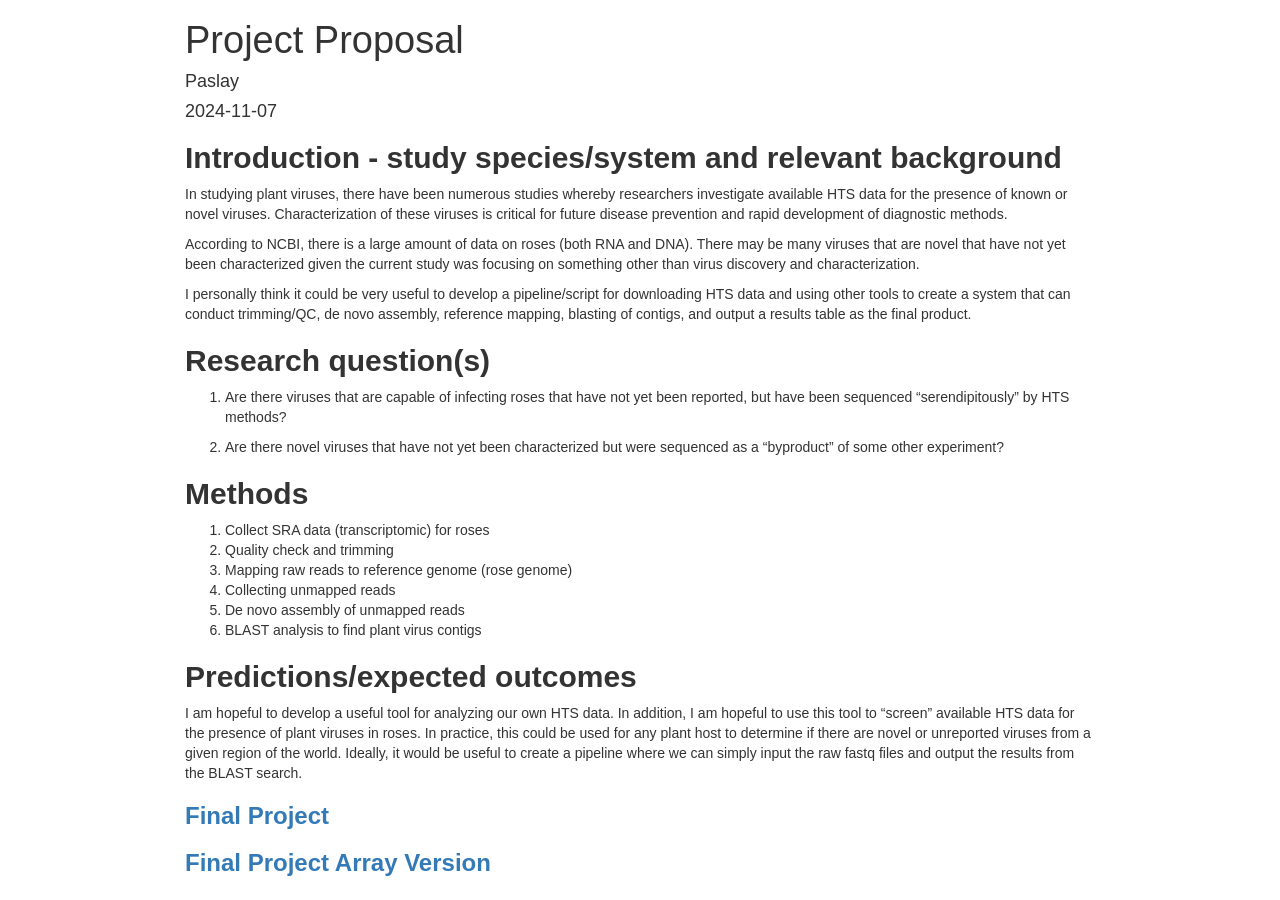
==== project/proposal.html @ 853c6381 "first" ====
<!DOCTYPE html>

<html>

<head>

<meta charset="utf-8" />
<meta name="generator" content="pandoc" />
<meta http-equiv="X-UA-Compatible" content="IE=EDGE" />


<meta name="author" content="Paslay" />

<meta name="date" content="2024-11-07" />

<title>Project Proposal</title>

<script>// Pandoc 2.9 adds attributes on both header and div. We remove the former (to
// be compatible with the behavior of Pandoc < 2.8).
document.addEventListener('DOMContentLoaded', function(e) {
  var hs = document.querySelectorAll("div.section[class*='level'] > :first-child");
  var i, h, a;
  for (i = 0; i < hs.length; i++) {
    h = hs[i];
    if (!/^h[1-6]$/i.test(h.tagName)) continue;  // it should be a header h1-h6
    a = h.attributes;
    while (a.length > 0) h.removeAttribute(a[0].name);
  }
});
</script>
<script>/*! jQuery v3.6.0 | (c) OpenJS Foundation and other contributors | jquery.org/license */
!function(e,t){"use strict";"object"==typeof module&&"object"==typeof module.exports?module.exports=e.document?t(e,!0):function(e){if(!e.document)throw new Error("jQuery requires a window with a document");return t(e)}:t(e)}("undefined"!=typeof window?window:this,function(C,e){"use strict";var t=[],r=Object.getPrototypeOf,s=t.slice,g=t.flat?function(e){return t.flat.call(e)}:function(e){return t.concat.apply([],e)},u=t.push,i=t.indexOf,n={},o=n.toString,v=n.hasOwnProperty,a=v.toString,l=a.call(Object),y={},m=function(e){return"function"==typeof e&&"number"!=typeof e.nodeType&&"function"!=typeof e.item},x=function(e){return null!=e&&e===e.window},E=C.document,c={type:!0,src:!0,nonce:!0,noModule:!0};function b(e,t,n){var r,i,o=(n=n||E).createElement("script");if(o.text=e,t)for(r in c)(i=t[r]||t.getAttribute&&t.getAttribute(r))&&o.setAttribute(r,i);n.head.appendChild(o).parentNode.removeChild(o)}function w(e){return null==e?e+"":"object"==typeof e||"function"==typeof e?n[o.call(e)]||"object":typeof e}var f="3.6.0",S=function(e,t){return new S.fn.init(e,t)};function p(e){var t=!!e&&"length"in e&&e.length,n=w(e);return!m(e)&&!x(e)&&("array"===n||0===t||"number"==typeof t&&0<t&&t-1 in e)}S.fn=S.prototype={jquery:f,constructor:S,length:0,toArray:function(){return s.call(this)},get:function(e){return null==e?s.call(this):e<0?this[e+this.length]:this[e]},pushStack:function(e){var t=S.merge(this.constructor(),e);return t.prevObject=this,t},each:function(e){return S.each(this,e)},map:function(n){return this.pushStack(S.map(this,function(e,t){return n.call(e,t,e)}))},slice:function(){return this.pushStack(s.apply(this,arguments))},first:function(){return this.eq(0)},last:function(){return this.eq(-1)},even:function(){return this.pushStack(S.grep(this,function(e,t){return(t+1)%2}))},odd:function(){return this.pushStack(S.grep(this,function(e,t){return t%2}))},eq:function(e){var t=this.length,n=+e+(e<0?t:0);return this.pushStack(0<=n&&n<t?[this[n]]:[])},end:function(){return this.prevObject||this.constructor()},push:u,sort:t.sort,splice:t.splice},S.extend=S.fn.extend=function(){var e,t,n,r,i,o,a=arguments[0]||{},s=1,u=arguments.length,l=!1;for("boolean"==typeof a&&(l=a,a=arguments[s]||{},s++),"object"==typeof a||m(a)||(a={}),s===u&&(a=this,s--);s<u;s++)if(null!=(e=arguments[s]))for(t in e)r=e[t],"__proto__"!==t&&a!==r&&(l&&r&&(S.isPlainObject(r)||(i=Array.isArray(r)))?(n=a[t],o=i&&!Array.isArray(n)?[]:i||S.isPlainObject(n)?n:{},i=!1,a[t]=S.extend(l,o,r)):void 0!==r&&(a[t]=r));return a},S.extend({expando:"jQuery"+(f+Math.random()).replace(/\D/g,""),isReady:!0,error:function(e){throw new Error(e)},noop:function(){},isPlainObject:function(e){var t,n;return!(!e||"[object Object]"!==o.call(e))&&(!(t=r(e))||"function"==typeof(n=v.call(t,"constructor")&&t.constructor)&&a.call(n)===l)},isEmptyObject:function(e){var t;for(t in e)return!1;return!0},globalEval:function(e,t,n){b(e,{nonce:t&&t.nonce},n)},each:function(e,t){var n,r=0;if(p(e)){for(n=e.length;r<n;r++)if(!1===t.call(e[r],r,e[r]))break}else for(r in e)if(!1===t.call(e[r],r,e[r]))break;return e},makeArray:function(e,t){var n=t||[];return null!=e&&(p(Object(e))?S.merge(n,"string"==typeof e?[e]:e):u.call(n,e)),n},inArray:function(e,t,n){return null==t?-1:i.call(t,e,n)},merge:function(e,t){for(var n=+t.length,r=0,i=e.length;r<n;r++)e[i++]=t[r];return e.length=i,e},grep:function(e,t,n){for(var r=[],i=0,o=e.length,a=!n;i<o;i++)!t(e[i],i)!==a&&r.push(e[i]);return r},map:function(e,t,n){var r,i,o=0,a=[];if(p(e))for(r=e.length;o<r;o++)null!=(i=t(e[o],o,n))&&a.push(i);else for(o in e)null!=(i=t(e[o],o,n))&&a.push(i);return g(a)},guid:1,support:y}),"function"==typeof Symbol&&(S.fn[Symbol.iterator]=t[Symbol.iterator]),S.each("Boolean Number String Function Array Date RegExp Object Error Symbol".split(" "),function(e,t){n["[object "+t+"]"]=t.toLowerCase()});var d=function(n){var e,d,b,o,i,h,f,g,w,u,l,T,C,a,E,v,s,c,y,S="sizzle"+1*new Date,p=n.document,k=0,r=0,m=ue(),x=ue(),A=ue(),N=ue(),j=function(e,t){return e===t&&(l=!0),0},D={}.hasOwnProperty,t=[],q=t.pop,L=t.push,H=t.push,O=t.slice,P=function(e,t){for(var n=0,r=e.length;n<r;n++)if(e[n]===t)return n;return-1},R="checked|selected|async|autofocus|autoplay|controls|defer|disabled|hidden|ismap|loop|multiple|open|readonly|required|scoped",M="[\\x20\\t\\r\\n\\f]",I="(?:\\\\[\\da-fA-F]{1,6}"+M+"?|\\\\[^\\r\\n\\f]|[\\w-]|[^\0-\\x7f])+",W="\\["+M+"*("+I+")(?:"+M+"*([*^$|!~]?=)"+M+"*(?:'((?:\\\\.|[^\\\\'])*)'|\"((?:\\\\.|[^\\\\\"])*)\"|("+I+"))|)"+M+"*\\]",F=":("+I+")(?:\\((('((?:\\\\.|[^\\\\'])*)'|\"((?:\\\\.|[^\\\\\"])*)\")|((?:\\\\.|[^\\\\()[\\]]|"+W+")*)|.*)\\)|)",B=new RegExp(M+"+","g"),$=new RegExp("^"+M+"+|((?:^|[^\\\\])(?:\\\\.)*)"+M+"+$","g"),_=new RegExp("^"+M+"*,"+M+"*"),z=new RegExp("^"+M+"*([>+~]|"+M+")"+M+"*"),U=new RegExp(M+"|>"),X=new RegExp(F),V=new RegExp("^"+I+"$"),G={ID:new RegExp("^#("+I+")"),CLASS:new RegExp("^\\.("+I+")"),TAG:new RegExp("^("+I+"|[*])"),ATTR:new RegExp("^"+W),PSEUDO:new RegExp("^"+F),CHILD:new RegExp("^:(only|first|last|nth|nth-last)-(child|of-type)(?:\\("+M+"*(even|odd|(([+-]|)(\\d*)n|)"+M+"*(?:([+-]|)"+M+"*(\\d+)|))"+M+"*\\)|)","i"),bool:new RegExp("^(?:"+R+")$","i"),needsContext:new RegExp("^"+M+"*[>+~]|:(even|odd|eq|gt|lt|nth|first|last)(?:\\("+M+"*((?:-\\d)?\\d*)"+M+"*\\)|)(?=[^-]|$)","i")},Y=/HTML$/i,Q=/^(?:input|select|textarea|button)$/i,J=/^h\d$/i,K=/^[^{]+\{\s*\[native \w/,Z=/^(?:#([\w-]+)|(\w+)|\.([\w-]+))$/,ee=/[+~]/,te=new RegExp("\\\\[\\da-fA-F]{1,6}"+M+"?|\\\\([^\\r\\n\\f])","g"),ne=function(e,t){var n="0x"+e.slice(1)-65536;return t||(n<0?String.fromCharCode(n+65536):String.fromCharCode(n>>10|55296,1023&n|56320))},re=/([\0-\x1f\x7f]|^-?\d)|^-$|[^\0-\x1f\x7f-\uFFFF\w-]/g,ie=function(e,t){return t?"\0"===e?"\ufffd":e.slice(0,-1)+"\\"+e.charCodeAt(e.length-1).toString(16)+" ":"\\"+e},oe=function(){T()},ae=be(function(e){return!0===e.disabled&&"fieldset"===e.nodeName.toLowerCase()},{dir:"parentNode",next:"legend"});try{H.apply(t=O.call(p.childNodes),p.childNodes),t[p.childNodes.length].nodeType}catch(e){H={apply:t.length?function(e,t){L.apply(e,O.call(t))}:function(e,t){var n=e.length,r=0;while(e[n++]=t[r++]);e.length=n-1}}}function se(t,e,n,r){var i,o,a,s,u,l,c,f=e&&e.ownerDocument,p=e?e.nodeType:9;if(n=n||[],"string"!=typeof t||!t||1!==p&&9!==p&&11!==p)return n;if(!r&&(T(e),e=e||C,E)){if(11!==p&&(u=Z.exec(t)))if(i=u[1]){if(9===p){if(!(a=e.getElementById(i)))return n;if(a.id===i)return n.push(a),n}else if(f&&(a=f.getElementById(i))&&y(e,a)&&a.id===i)return n.push(a),n}else{if(u[2])return H.apply(n,e.getElementsByTagName(t)),n;if((i=u[3])&&d.getElementsByClassName&&e.getElementsByClassName)return H.apply(n,e.getElementsByClassName(i)),n}if(d.qsa&&!N[t+" "]&&(!v||!v.test(t))&&(1!==p||"object"!==e.nodeName.toLowerCase())){if(c=t,f=e,1===p&&(U.test(t)||z.test(t))){(f=ee.test(t)&&ye(e.parentNode)||e)===e&&d.scope||((s=e.getAttribute("id"))?s=s.replace(re,ie):e.setAttribute("id",s=S)),o=(l=h(t)).length;while(o--)l[o]=(s?"#"+s:":scope")+" "+xe(l[o]);c=l.join(",")}try{return H.apply(n,f.querySelectorAll(c)),n}catch(e){N(t,!0)}finally{s===S&&e.removeAttribute("id")}}}return g(t.replace($,"$1"),e,n,r)}function ue(){var r=[];return function e(t,n){return r.push(t+" ")>b.cacheLength&&delete e[r.shift()],e[t+" "]=n}}function le(e){return e[S]=!0,e}function ce(e){var t=C.createElement("fieldset");try{return!!e(t)}catch(e){return!1}finally{t.parentNode&&t.parentNode.removeChild(t),t=null}}function fe(e,t){var n=e.split("|"),r=n.length;while(r--)b.attrHandle[n[r]]=t}function pe(e,t){var n=t&&e,r=n&&1===e.nodeType&&1===t.nodeType&&e.sourceIndex-t.sourceIndex;if(r)return r;if(n)while(n=n.nextSibling)if(n===t)return-1;return e?1:-1}function de(t){return function(e){return"input"===e.nodeName.toLowerCase()&&e.type===t}}function he(n){return function(e){var t=e.nodeName.toLowerCase();return("input"===t||"button"===t)&&e.type===n}}function ge(t){return function(e){return"form"in e?e.parentNode&&!1===e.disabled?"label"in e?"label"in e.parentNode?e.parentNode.disabled===t:e.disabled===t:e.isDisabled===t||e.isDisabled!==!t&&ae(e)===t:e.disabled===t:"label"in e&&e.disabled===t}}function ve(a){return le(function(o){return o=+o,le(function(e,t){var n,r=a([],e.length,o),i=r.length;while(i--)e[n=r[i]]&&(e[n]=!(t[n]=e[n]))})})}function ye(e){return e&&"undefined"!=typeof e.getElementsByTagName&&e}for(e in d=se.support={},i=se.isXML=function(e){var t=e&&e.namespaceURI,n=e&&(e.ownerDocument||e).documentElement;return!Y.test(t||n&&n.nodeName||"HTML")},T=se.setDocument=function(e){var t,n,r=e?e.ownerDocument||e:p;return r!=C&&9===r.nodeType&&r.documentElement&&(a=(C=r).documentElement,E=!i(C),p!=C&&(n=C.defaultView)&&n.top!==n&&(n.addEventListener?n.addEventListener("unload",oe,!1):n.attachEvent&&n.attachEvent("onunload",oe)),d.scope=ce(function(e){return a.appendChild(e).appendChild(C.createElement("div")),"undefined"!=typeof e.querySelectorAll&&!e.querySelectorAll(":scope fieldset div").length}),d.attributes=ce(function(e){return e.className="i",!e.getAttribute("className")}),d.getElementsByTagName=ce(function(e){return e.appendChild(C.createComment("")),!e.getElementsByTagName("*").length}),d.getElementsByClassName=K.test(C.getElementsByClassName),d.getById=ce(function(e){return a.appendChild(e).id=S,!C.getElementsByName||!C.getElementsByName(S).length}),d.getById?(b.filter.ID=function(e){var t=e.replace(te,ne);return function(e){return e.getAttribute("id")===t}},b.find.ID=function(e,t){if("undefined"!=typeof t.getElementById&&E){var n=t.getElementById(e);return n?[n]:[]}}):(b.filter.ID=function(e){var n=e.replace(te,ne);return function(e){var t="undefined"!=typeof e.getAttributeNode&&e.getAttributeNode("id");return t&&t.value===n}},b.find.ID=function(e,t){if("undefined"!=typeof t.getElementById&&E){var n,r,i,o=t.getElementById(e);if(o){if((n=o.getAttributeNode("id"))&&n.value===e)return[o];i=t.getElementsByName(e),r=0;while(o=i[r++])if((n=o.getAttributeNode("id"))&&n.value===e)return[o]}return[]}}),b.find.TAG=d.getElementsByTagName?function(e,t){return"undefined"!=typeof t.getElementsByTagName?t.getElementsByTagName(e):d.qsa?t.querySelectorAll(e):void 0}:function(e,t){var n,r=[],i=0,o=t.getElementsByTagName(e);if("*"===e){while(n=o[i++])1===n.nodeType&&r.push(n);return r}return o},b.find.CLASS=d.getElementsByClassName&&function(e,t){if("undefined"!=typeof t.getElementsByClassName&&E)return t.getElementsByClassName(e)},s=[],v=[],(d.qsa=K.test(C.querySelectorAll))&&(ce(function(e){var t;a.appendChild(e).innerHTML="<a id='"+S+"'></a><select id='"+S+"-\r\\' msallowcapture=''><option selected=''></option></select>",e.querySelectorAll("[msallowcapture^='']").length&&v.push("[*^$]="+M+"*(?:''|\"\")"),e.querySelectorAll("[selected]").length||v.push("\\["+M+"*(?:value|"+R+")"),e.querySelectorAll("[id~="+S+"-]").length||v.push("~="),(t=C.createElement("input")).setAttribute("name",""),e.appendChild(t),e.querySelectorAll("[name='']").length||v.push("\\["+M+"*name"+M+"*="+M+"*(?:''|\"\")"),e.querySelectorAll(":checked").length||v.push(":checked"),e.querySelectorAll("a#"+S+"+*").length||v.push(".#.+[+~]"),e.querySelectorAll("\\\f"),v.push("[\\r\\n\\f]")}),ce(function(e){e.innerHTML="<a href='' disabled='disabled'></a><select disabled='disabled'><option/></select>";var t=C.createElement("input");t.setAttribute("type","hidden"),e.appendChild(t).setAttribute("name","D"),e.querySelectorAll("[name=d]").length&&v.push("name"+M+"*[*^$|!~]?="),2!==e.querySelectorAll(":enabled").length&&v.push(":enabled",":disabled"),a.appendChild(e).disabled=!0,2!==e.querySelectorAll(":disabled").length&&v.push(":enabled",":disabled"),e.querySelectorAll("*,:x"),v.push(",.*:")})),(d.matchesSelector=K.test(c=a.matches||a.webkitMatchesSelector||a.mozMatchesSelector||a.oMatchesSelector||a.msMatchesSelector))&&ce(function(e){d.disconnectedMatch=c.call(e,"*"),c.call(e,"[s!='']:x"),s.push("!=",F)}),v=v.length&&new RegExp(v.join("|")),s=s.length&&new RegExp(s.join("|")),t=K.test(a.compareDocumentPosition),y=t||K.test(a.contains)?function(e,t){var n=9===e.nodeType?e.documentElement:e,r=t&&t.parentNode;return e===r||!(!r||1!==r.nodeType||!(n.contains?n.contains(r):e.compareDocumentPosition&&16&e.compareDocumentPosition(r)))}:function(e,t){if(t)while(t=t.parentNode)if(t===e)return!0;return!1},j=t?function(e,t){if(e===t)return l=!0,0;var n=!e.compareDocumentPosition-!t.compareDocumentPosition;return n||(1&(n=(e.ownerDocument||e)==(t.ownerDocument||t)?e.compareDocumentPosition(t):1)||!d.sortDetached&&t.compareDocumentPosition(e)===n?e==C||e.ownerDocument==p&&y(p,e)?-1:t==C||t.ownerDocument==p&&y(p,t)?1:u?P(u,e)-P(u,t):0:4&n?-1:1)}:function(e,t){if(e===t)return l=!0,0;var n,r=0,i=e.parentNode,o=t.parentNode,a=[e],s=[t];if(!i||!o)return e==C?-1:t==C?1:i?-1:o?1:u?P(u,e)-P(u,t):0;if(i===o)return pe(e,t);n=e;while(n=n.parentNode)a.unshift(n);n=t;while(n=n.parentNode)s.unshift(n);while(a[r]===s[r])r++;return r?pe(a[r],s[r]):a[r]==p?-1:s[r]==p?1:0}),C},se.matches=function(e,t){return se(e,null,null,t)},se.matchesSelector=function(e,t){if(T(e),d.matchesSelector&&E&&!N[t+" "]&&(!s||!s.test(t))&&(!v||!v.test(t)))try{var n=c.call(e,t);if(n||d.disconnectedMatch||e.document&&11!==e.document.nodeType)return n}catch(e){N(t,!0)}return 0<se(t,C,null,[e]).length},se.contains=function(e,t){return(e.ownerDocument||e)!=C&&T(e),y(e,t)},se.attr=function(e,t){(e.ownerDocument||e)!=C&&T(e);var n=b.attrHandle[t.toLowerCase()],r=n&&D.call(b.attrHandle,t.toLowerCase())?n(e,t,!E):void 0;return void 0!==r?r:d.attributes||!E?e.getAttribute(t):(r=e.getAttributeNode(t))&&r.specified?r.value:null},se.escape=function(e){return(e+"").replace(re,ie)},se.error=function(e){throw new Error("Syntax error, unrecognized expression: "+e)},se.uniqueSort=function(e){var t,n=[],r=0,i=0;if(l=!d.detectDuplicates,u=!d.sortStable&&e.slice(0),e.sort(j),l){while(t=e[i++])t===e[i]&&(r=n.push(i));while(r--)e.splice(n[r],1)}return u=null,e},o=se.getText=function(e){var t,n="",r=0,i=e.nodeType;if(i){if(1===i||9===i||11===i){if("string"==typeof e.textContent)return e.textContent;for(e=e.firstChild;e;e=e.nextSibling)n+=o(e)}else if(3===i||4===i)return e.nodeValue}else while(t=e[r++])n+=o(t);return n},(b=se.selectors={cacheLength:50,createPseudo:le,match:G,attrHandle:{},find:{},relative:{">":{dir:"parentNode",first:!0}," ":{dir:"parentNode"},"+":{dir:"previousSibling",first:!0},"~":{dir:"previousSibling"}},preFilter:{ATTR:function(e){return e[1]=e[1].replace(te,ne),e[3]=(e[3]||e[4]||e[5]||"").replace(te,ne),"~="===e[2]&&(e[3]=" "+e[3]+" "),e.slice(0,4)},CHILD:function(e){return e[1]=e[1].toLowerCase(),"nth"===e[1].slice(0,3)?(e[3]||se.error(e[0]),e[4]=+(e[4]?e[5]+(e[6]||1):2*("even"===e[3]||"odd"===e[3])),e[5]=+(e[7]+e[8]||"odd"===e[3])):e[3]&&se.error(e[0]),e},PSEUDO:function(e){var t,n=!e[6]&&e[2];return G.CHILD.test(e[0])?null:(e[3]?e[2]=e[4]||e[5]||"":n&&X.test(n)&&(t=h(n,!0))&&(t=n.indexOf(")",n.length-t)-n.length)&&(e[0]=e[0].slice(0,t),e[2]=n.slice(0,t)),e.slice(0,3))}},filter:{TAG:function(e){var t=e.replace(te,ne).toLowerCase();return"*"===e?function(){return!0}:function(e){return e.nodeName&&e.nodeName.toLowerCase()===t}},CLASS:function(e){var t=m[e+" "];return t||(t=new RegExp("(^|"+M+")"+e+"("+M+"|$)"))&&m(e,function(e){return t.test("string"==typeof e.className&&e.className||"undefined"!=typeof e.getAttribute&&e.getAttribute("class")||"")})},ATTR:function(n,r,i){return function(e){var t=se.attr(e,n);return null==t?"!="===r:!r||(t+="","="===r?t===i:"!="===r?t!==i:"^="===r?i&&0===t.indexOf(i):"*="===r?i&&-1<t.indexOf(i):"$="===r?i&&t.slice(-i.length)===i:"~="===r?-1<(" "+t.replace(B," ")+" ").indexOf(i):"|="===r&&(t===i||t.slice(0,i.length+1)===i+"-"))}},CHILD:function(h,e,t,g,v){var y="nth"!==h.slice(0,3),m="last"!==h.slice(-4),x="of-type"===e;return 1===g&&0===v?function(e){return!!e.parentNode}:function(e,t,n){var r,i,o,a,s,u,l=y!==m?"nextSibling":"previousSibling",c=e.parentNode,f=x&&e.nodeName.toLowerCase(),p=!n&&!x,d=!1;if(c){if(y){while(l){a=e;while(a=a[l])if(x?a.nodeName.toLowerCase()===f:1===a.nodeType)return!1;u=l="only"===h&&!u&&"nextSibling"}return!0}if(u=[m?c.firstChild:c.lastChild],m&&p){d=(s=(r=(i=(o=(a=c)[S]||(a[S]={}))[a.uniqueID]||(o[a.uniqueID]={}))[h]||[])[0]===k&&r[1])&&r[2],a=s&&c.childNodes[s];while(a=++s&&a&&a[l]||(d=s=0)||u.pop())if(1===a.nodeType&&++d&&a===e){i[h]=[k,s,d];break}}else if(p&&(d=s=(r=(i=(o=(a=e)[S]||(a[S]={}))[a.uniqueID]||(o[a.uniqueID]={}))[h]||[])[0]===k&&r[1]),!1===d)while(a=++s&&a&&a[l]||(d=s=0)||u.pop())if((x?a.nodeName.toLowerCase()===f:1===a.nodeType)&&++d&&(p&&((i=(o=a[S]||(a[S]={}))[a.uniqueID]||(o[a.uniqueID]={}))[h]=[k,d]),a===e))break;return(d-=v)===g||d%g==0&&0<=d/g}}},PSEUDO:function(e,o){var t,a=b.pseudos[e]||b.setFilters[e.toLowerCase()]||se.error("unsupported pseudo: "+e);return a[S]?a(o):1<a.length?(t=[e,e,"",o],b.setFilters.hasOwnProperty(e.toLowerCase())?le(function(e,t){var n,r=a(e,o),i=r.length;while(i--)e[n=P(e,r[i])]=!(t[n]=r[i])}):function(e){return a(e,0,t)}):a}},pseudos:{not:le(function(e){var r=[],i=[],s=f(e.replace($,"$1"));return s[S]?le(function(e,t,n,r){var i,o=s(e,null,r,[]),a=e.length;while(a--)(i=o[a])&&(e[a]=!(t[a]=i))}):function(e,t,n){return r[0]=e,s(r,null,n,i),r[0]=null,!i.pop()}}),has:le(function(t){return function(e){return 0<se(t,e).length}}),contains:le(function(t){return t=t.replace(te,ne),function(e){return-1<(e.textContent||o(e)).indexOf(t)}}),lang:le(function(n){return V.test(n||"")||se.error("unsupported lang: "+n),n=n.replace(te,ne).toLowerCase(),function(e){var t;do{if(t=E?e.lang:e.getAttribute("xml:lang")||e.getAttribute("lang"))return(t=t.toLowerCase())===n||0===t.indexOf(n+"-")}while((e=e.parentNode)&&1===e.nodeType);return!1}}),target:function(e){var t=n.location&&n.location.hash;return t&&t.slice(1)===e.id},root:function(e){return e===a},focus:function(e){return e===C.activeElement&&(!C.hasFocus||C.hasFocus())&&!!(e.type||e.href||~e.tabIndex)},enabled:ge(!1),disabled:ge(!0),checked:function(e){var t=e.nodeName.toLowerCase();return"input"===t&&!!e.checked||"option"===t&&!!e.selected},selected:function(e){return e.parentNode&&e.parentNode.selectedIndex,!0===e.selected},empty:function(e){for(e=e.firstChild;e;e=e.nextSibling)if(e.nodeType<6)return!1;return!0},parent:function(e){return!b.pseudos.empty(e)},header:function(e){return J.test(e.nodeName)},input:function(e){return Q.test(e.nodeName)},button:function(e){var t=e.nodeName.toLowerCase();return"input"===t&&"button"===e.type||"button"===t},text:function(e){var t;return"input"===e.nodeName.toLowerCase()&&"text"===e.type&&(null==(t=e.getAttribute("type"))||"text"===t.toLowerCase())},first:ve(function(){return[0]}),last:ve(function(e,t){return[t-1]}),eq:ve(function(e,t,n){return[n<0?n+t:n]}),even:ve(function(e,t){for(var n=0;n<t;n+=2)e.push(n);return e}),odd:ve(function(e,t){for(var n=1;n<t;n+=2)e.push(n);return e}),lt:ve(function(e,t,n){for(var r=n<0?n+t:t<n?t:n;0<=--r;)e.push(r);return e}),gt:ve(function(e,t,n){for(var r=n<0?n+t:n;++r<t;)e.push(r);return e})}}).pseudos.nth=b.pseudos.eq,{radio:!0,checkbox:!0,file:!0,password:!0,image:!0})b.pseudos[e]=de(e);for(e in{submit:!0,reset:!0})b.pseudos[e]=he(e);function me(){}function xe(e){for(var t=0,n=e.length,r="";t<n;t++)r+=e[t].value;return r}function be(s,e,t){var u=e.dir,l=e.next,c=l||u,f=t&&"parentNode"===c,p=r++;return e.first?function(e,t,n){while(e=e[u])if(1===e.nodeType||f)return s(e,t,n);return!1}:function(e,t,n){var r,i,o,a=[k,p];if(n){while(e=e[u])if((1===e.nodeType||f)&&s(e,t,n))return!0}else while(e=e[u])if(1===e.nodeType||f)if(i=(o=e[S]||(e[S]={}))[e.uniqueID]||(o[e.uniqueID]={}),l&&l===e.nodeName.toLowerCase())e=e[u]||e;else{if((r=i[c])&&r[0]===k&&r[1]===p)return a[2]=r[2];if((i[c]=a)[2]=s(e,t,n))return!0}return!1}}function we(i){return 1<i.length?function(e,t,n){var r=i.length;while(r--)if(!i[r](e,t,n))return!1;return!0}:i[0]}function Te(e,t,n,r,i){for(var o,a=[],s=0,u=e.length,l=null!=t;s<u;s++)(o=e[s])&&(n&&!n(o,r,i)||(a.push(o),l&&t.push(s)));return a}function Ce(d,h,g,v,y,e){return v&&!v[S]&&(v=Ce(v)),y&&!y[S]&&(y=Ce(y,e)),le(function(e,t,n,r){var i,o,a,s=[],u=[],l=t.length,c=e||function(e,t,n){for(var r=0,i=t.length;r<i;r++)se(e,t[r],n);return n}(h||"*",n.nodeType?[n]:n,[]),f=!d||!e&&h?c:Te(c,s,d,n,r),p=g?y||(e?d:l||v)?[]:t:f;if(g&&g(f,p,n,r),v){i=Te(p,u),v(i,[],n,r),o=i.length;while(o--)(a=i[o])&&(p[u[o]]=!(f[u[o]]=a))}if(e){if(y||d){if(y){i=[],o=p.length;while(o--)(a=p[o])&&i.push(f[o]=a);y(null,p=[],i,r)}o=p.length;while(o--)(a=p[o])&&-1<(i=y?P(e,a):s[o])&&(e[i]=!(t[i]=a))}}else p=Te(p===t?p.splice(l,p.length):p),y?y(null,t,p,r):H.apply(t,p)})}function Ee(e){for(var i,t,n,r=e.length,o=b.relative[e[0].type],a=o||b.relative[" "],s=o?1:0,u=be(function(e){return e===i},a,!0),l=be(function(e){return-1<P(i,e)},a,!0),c=[function(e,t,n){var r=!o&&(n||t!==w)||((i=t).nodeType?u(e,t,n):l(e,t,n));return i=null,r}];s<r;s++)if(t=b.relative[e[s].type])c=[be(we(c),t)];else{if((t=b.filter[e[s].type].apply(null,e[s].matches))[S]){for(n=++s;n<r;n++)if(b.relative[e[n].type])break;return Ce(1<s&&we(c),1<s&&xe(e.slice(0,s-1).concat({value:" "===e[s-2].type?"*":""})).replace($,"$1"),t,s<n&&Ee(e.slice(s,n)),n<r&&Ee(e=e.slice(n)),n<r&&xe(e))}c.push(t)}return we(c)}return me.prototype=b.filters=b.pseudos,b.setFilters=new me,h=se.tokenize=function(e,t){var n,r,i,o,a,s,u,l=x[e+" "];if(l)return t?0:l.slice(0);a=e,s=[],u=b.preFilter;while(a){for(o in n&&!(r=_.exec(a))||(r&&(a=a.slice(r[0].length)||a),s.push(i=[])),n=!1,(r=z.exec(a))&&(n=r.shift(),i.push({value:n,type:r[0].replace($," ")}),a=a.slice(n.length)),b.filter)!(r=G[o].exec(a))||u[o]&&!(r=u[o](r))||(n=r.shift(),i.push({value:n,type:o,matches:r}),a=a.slice(n.length));if(!n)break}return t?a.length:a?se.error(e):x(e,s).slice(0)},f=se.compile=function(e,t){var n,v,y,m,x,r,i=[],o=[],a=A[e+" "];if(!a){t||(t=h(e)),n=t.length;while(n--)(a=Ee(t[n]))[S]?i.push(a):o.push(a);(a=A(e,(v=o,m=0<(y=i).length,x=0<v.length,r=function(e,t,n,r,i){var o,a,s,u=0,l="0",c=e&&[],f=[],p=w,d=e||x&&b.find.TAG("*",i),h=k+=null==p?1:Math.random()||.1,g=d.length;for(i&&(w=t==C||t||i);l!==g&&null!=(o=d[l]);l++){if(x&&o){a=0,t||o.ownerDocument==C||(T(o),n=!E);while(s=v[a++])if(s(o,t||C,n)){r.push(o);break}i&&(k=h)}m&&((o=!s&&o)&&u--,e&&c.push(o))}if(u+=l,m&&l!==u){a=0;while(s=y[a++])s(c,f,t,n);if(e){if(0<u)while(l--)c[l]||f[l]||(f[l]=q.call(r));f=Te(f)}H.apply(r,f),i&&!e&&0<f.length&&1<u+y.length&&se.uniqueSort(r)}return i&&(k=h,w=p),c},m?le(r):r))).selector=e}return a},g=se.select=function(e,t,n,r){var i,o,a,s,u,l="function"==typeof e&&e,c=!r&&h(e=l.selector||e);if(n=n||[],1===c.length){if(2<(o=c[0]=c[0].slice(0)).length&&"ID"===(a=o[0]).type&&9===t.nodeType&&E&&b.relative[o[1].type]){if(!(t=(b.find.ID(a.matches[0].replace(te,ne),t)||[])[0]))return n;l&&(t=t.parentNode),e=e.slice(o.shift().value.length)}i=G.needsContext.test(e)?0:o.length;while(i--){if(a=o[i],b.relative[s=a.type])break;if((u=b.find[s])&&(r=u(a.matches[0].replace(te,ne),ee.test(o[0].type)&&ye(t.parentNode)||t))){if(o.splice(i,1),!(e=r.length&&xe(o)))return H.apply(n,r),n;break}}}return(l||f(e,c))(r,t,!E,n,!t||ee.test(e)&&ye(t.parentNode)||t),n},d.sortStable=S.split("").sort(j).join("")===S,d.detectDuplicates=!!l,T(),d.sortDetached=ce(function(e){return 1&e.compareDocumentPosition(C.createElement("fieldset"))}),ce(function(e){return e.innerHTML="<a href='#'></a>","#"===e.firstChild.getAttribute("href")})||fe("type|href|height|width",function(e,t,n){if(!n)return e.getAttribute(t,"type"===t.toLowerCase()?1:2)}),d.attributes&&ce(function(e){return e.innerHTML="<input/>",e.firstChild.setAttribute("value",""),""===e.firstChild.getAttribute("value")})||fe("value",function(e,t,n){if(!n&&"input"===e.nodeName.toLowerCase())return e.defaultValue}),ce(function(e){return null==e.getAttribute("disabled")})||fe(R,function(e,t,n){var r;if(!n)return!0===e[t]?t.toLowerCase():(r=e.getAttributeNode(t))&&r.specified?r.value:null}),se}(C);S.find=d,S.expr=d.selectors,S.expr[":"]=S.expr.pseudos,S.uniqueSort=S.unique=d.uniqueSort,S.text=d.getText,S.isXMLDoc=d.isXML,S.contains=d.contains,S.escapeSelector=d.escape;var h=function(e,t,n){var r=[],i=void 0!==n;while((e=e[t])&&9!==e.nodeType)if(1===e.nodeType){if(i&&S(e).is(n))break;r.push(e)}return r},T=function(e,t){for(var n=[];e;e=e.nextSibling)1===e.nodeType&&e!==t&&n.push(e);return n},k=S.expr.match.needsContext;function A(e,t){return e.nodeName&&e.nodeName.toLowerCase()===t.toLowerCase()}var N=/^<([a-z][^\/\0>:\x20\t\r\n\f]*)[\x20\t\r\n\f]*\/?>(?:<\/\1>|)$/i;function j(e,n,r){return m(n)?S.grep(e,function(e,t){return!!n.call(e,t,e)!==r}):n.nodeType?S.grep(e,function(e){return e===n!==r}):"string"!=typeof n?S.grep(e,function(e){return-1<i.call(n,e)!==r}):S.filter(n,e,r)}S.filter=function(e,t,n){var r=t[0];return n&&(e=":not("+e+")"),1===t.length&&1===r.nodeType?S.find.matchesSelector(r,e)?[r]:[]:S.find.matches(e,S.grep(t,function(e){return 1===e.nodeType}))},S.fn.extend({find:function(e){var t,n,r=this.length,i=this;if("string"!=typeof e)return this.pushStack(S(e).filter(function(){for(t=0;t<r;t++)if(S.contains(i[t],this))return!0}));for(n=this.pushStack([]),t=0;t<r;t++)S.find(e,i[t],n);return 1<r?S.uniqueSort(n):n},filter:function(e){return this.pushStack(j(this,e||[],!1))},not:function(e){return this.pushStack(j(this,e||[],!0))},is:function(e){return!!j(this,"string"==typeof e&&k.test(e)?S(e):e||[],!1).length}});var D,q=/^(?:\s*(<[\w\W]+>)[^>]*|#([\w-]+))$/;(S.fn.init=function(e,t,n){var r,i;if(!e)return this;if(n=n||D,"string"==typeof e){if(!(r="<"===e[0]&&">"===e[e.length-1]&&3<=e.length?[null,e,null]:q.exec(e))||!r[1]&&t)return!t||t.jquery?(t||n).find(e):this.constructor(t).find(e);if(r[1]){if(t=t instanceof S?t[0]:t,S.merge(this,S.parseHTML(r[1],t&&t.nodeType?t.ownerDocument||t:E,!0)),N.test(r[1])&&S.isPlainObject(t))for(r in t)m(this[r])?this[r](t[r]):this.attr(r,t[r]);return this}return(i=E.getElementById(r[2]))&&(this[0]=i,this.length=1),this}return e.nodeType?(this[0]=e,this.length=1,this):m(e)?void 0!==n.ready?n.ready(e):e(S):S.makeArray(e,this)}).prototype=S.fn,D=S(E);var L=/^(?:parents|prev(?:Until|All))/,H={children:!0,contents:!0,next:!0,prev:!0};function O(e,t){while((e=e[t])&&1!==e.nodeType);return e}S.fn.extend({has:function(e){var t=S(e,this),n=t.length;return this.filter(function(){for(var e=0;e<n;e++)if(S.contains(this,t[e]))return!0})},closest:function(e,t){var n,r=0,i=this.length,o=[],a="string"!=typeof e&&S(e);if(!k.test(e))for(;r<i;r++)for(n=this[r];n&&n!==t;n=n.parentNode)if(n.nodeType<11&&(a?-1<a.index(n):1===n.nodeType&&S.find.matchesSelector(n,e))){o.push(n);break}return this.pushStack(1<o.length?S.uniqueSort(o):o)},index:function(e){return e?"string"==typeof e?i.call(S(e),this[0]):i.call(this,e.jquery?e[0]:e):this[0]&&this[0].parentNode?this.first().prevAll().length:-1},add:function(e,t){return this.pushStack(S.uniqueSort(S.merge(this.get(),S(e,t))))},addBack:function(e){return this.add(null==e?this.prevObject:this.prevObject.filter(e))}}),S.each({parent:function(e){var t=e.parentNode;return t&&11!==t.nodeType?t:null},parents:function(e){return h(e,"parentNode")},parentsUntil:function(e,t,n){return h(e,"parentNode",n)},next:function(e){return O(e,"nextSibling")},prev:function(e){return O(e,"previousSibling")},nextAll:function(e){return h(e,"nextSibling")},prevAll:function(e){return h(e,"previousSibling")},nextUntil:function(e,t,n){return h(e,"nextSibling",n)},prevUntil:function(e,t,n){return h(e,"previousSibling",n)},siblings:function(e){return T((e.parentNode||{}).firstChild,e)},children:function(e){return T(e.firstChild)},contents:function(e){return null!=e.contentDocument&&r(e.contentDocument)?e.contentDocument:(A(e,"template")&&(e=e.content||e),S.merge([],e.childNodes))}},function(r,i){S.fn[r]=function(e,t){var n=S.map(this,i,e);return"Until"!==r.slice(-5)&&(t=e),t&&"string"==typeof t&&(n=S.filter(t,n)),1<this.length&&(H[r]||S.uniqueSort(n),L.test(r)&&n.reverse()),this.pushStack(n)}});var P=/[^\x20\t\r\n\f]+/g;function R(e){return e}function M(e){throw e}function I(e,t,n,r){var i;try{e&&m(i=e.promise)?i.call(e).done(t).fail(n):e&&m(i=e.then)?i.call(e,t,n):t.apply(void 0,[e].slice(r))}catch(e){n.apply(void 0,[e])}}S.Callbacks=function(r){var e,n;r="string"==typeof r?(e=r,n={},S.each(e.match(P)||[],function(e,t){n[t]=!0}),n):S.extend({},r);var i,t,o,a,s=[],u=[],l=-1,c=function(){for(a=a||r.once,o=i=!0;u.length;l=-1){t=u.shift();while(++l<s.length)!1===s[l].apply(t[0],t[1])&&r.stopOnFalse&&(l=s.length,t=!1)}r.memory||(t=!1),i=!1,a&&(s=t?[]:"")},f={add:function(){return s&&(t&&!i&&(l=s.length-1,u.push(t)),function n(e){S.each(e,function(e,t){m(t)?r.unique&&f.has(t)||s.push(t):t&&t.length&&"string"!==w(t)&&n(t)})}(arguments),t&&!i&&c()),this},remove:function(){return S.each(arguments,function(e,t){var n;while(-1<(n=S.inArray(t,s,n)))s.splice(n,1),n<=l&&l--}),this},has:function(e){return e?-1<S.inArray(e,s):0<s.length},empty:function(){return s&&(s=[]),this},disable:function(){return a=u=[],s=t="",this},disabled:function(){return!s},lock:function(){return a=u=[],t||i||(s=t=""),this},locked:function(){return!!a},fireWith:function(e,t){return a||(t=[e,(t=t||[]).slice?t.slice():t],u.push(t),i||c()),this},fire:function(){return f.fireWith(this,arguments),this},fired:function(){return!!o}};return f},S.extend({Deferred:function(e){var o=[["notify","progress",S.Callbacks("memory"),S.Callbacks("memory"),2],["resolve","done",S.Callbacks("once memory"),S.Callbacks("once memory"),0,"resolved"],["reject","fail",S.Callbacks("once memory"),S.Callbacks("once memory"),1,"rejected"]],i="pending",a={state:function(){return i},always:function(){return s.done(arguments).fail(arguments),this},"catch":function(e){return a.then(null,e)},pipe:function(){var i=arguments;return S.Deferred(function(r){S.each(o,function(e,t){var n=m(i[t[4]])&&i[t[4]];s[t[1]](function(){var e=n&&n.apply(this,arguments);e&&m(e.promise)?e.promise().progress(r.notify).done(r.resolve).fail(r.reject):r[t[0]+"With"](this,n?[e]:arguments)})}),i=null}).promise()},then:function(t,n,r){var u=0;function l(i,o,a,s){return function(){var n=this,r=arguments,e=function(){var e,t;if(!(i<u)){if((e=a.apply(n,r))===o.promise())throw new TypeError("Thenable self-resolution");t=e&&("object"==typeof e||"function"==typeof e)&&e.then,m(t)?s?t.call(e,l(u,o,R,s),l(u,o,M,s)):(u++,t.call(e,l(u,o,R,s),l(u,o,M,s),l(u,o,R,o.notifyWith))):(a!==R&&(n=void 0,r=[e]),(s||o.resolveWith)(n,r))}},t=s?e:function(){try{e()}catch(e){S.Deferred.exceptionHook&&S.Deferred.exceptionHook(e,t.stackTrace),u<=i+1&&(a!==M&&(n=void 0,r=[e]),o.rejectWith(n,r))}};i?t():(S.Deferred.getStackHook&&(t.stackTrace=S.Deferred.getStackHook()),C.setTimeout(t))}}return S.Deferred(function(e){o[0][3].add(l(0,e,m(r)?r:R,e.notifyWith)),o[1][3].add(l(0,e,m(t)?t:R)),o[2][3].add(l(0,e,m(n)?n:M))}).promise()},promise:function(e){return null!=e?S.extend(e,a):a}},s={};return S.each(o,function(e,t){var n=t[2],r=t[5];a[t[1]]=n.add,r&&n.add(function(){i=r},o[3-e][2].disable,o[3-e][3].disable,o[0][2].lock,o[0][3].lock),n.add(t[3].fire),s[t[0]]=function(){return s[t[0]+"With"](this===s?void 0:this,arguments),this},s[t[0]+"With"]=n.fireWith}),a.promise(s),e&&e.call(s,s),s},when:function(e){var n=arguments.length,t=n,r=Array(t),i=s.call(arguments),o=S.Deferred(),a=function(t){return function(e){r[t]=this,i[t]=1<arguments.length?s.call(arguments):e,--n||o.resolveWith(r,i)}};if(n<=1&&(I(e,o.done(a(t)).resolve,o.reject,!n),"pending"===o.state()||m(i[t]&&i[t].then)))return o.then();while(t--)I(i[t],a(t),o.reject);return o.promise()}});var W=/^(Eval|Internal|Range|Reference|Syntax|Type|URI)Error$/;S.Deferred.exceptionHook=function(e,t){C.console&&C.console.warn&&e&&W.test(e.name)&&C.console.warn("jQuery.Deferred exception: "+e.message,e.stack,t)},S.readyException=function(e){C.setTimeout(function(){throw e})};var F=S.Deferred();function B(){E.removeEventListener("DOMContentLoaded",B),C.removeEventListener("load",B),S.ready()}S.fn.ready=function(e){return F.then(e)["catch"](function(e){S.readyException(e)}),this},S.extend({isReady:!1,readyWait:1,ready:function(e){(!0===e?--S.readyWait:S.isReady)||(S.isReady=!0)!==e&&0<--S.readyWait||F.resolveWith(E,[S])}}),S.ready.then=F.then,"complete"===E.readyState||"loading"!==E.readyState&&!E.documentElement.doScroll?C.setTimeout(S.ready):(E.addEventListener("DOMContentLoaded",B),C.addEventListener("load",B));var $=function(e,t,n,r,i,o,a){var s=0,u=e.length,l=null==n;if("object"===w(n))for(s in i=!0,n)$(e,t,s,n[s],!0,o,a);else if(void 0!==r&&(i=!0,m(r)||(a=!0),l&&(a?(t.call(e,r),t=null):(l=t,t=function(e,t,n){return l.call(S(e),n)})),t))for(;s<u;s++)t(e[s],n,a?r:r.call(e[s],s,t(e[s],n)));return i?e:l?t.call(e):u?t(e[0],n):o},_=/^-ms-/,z=/-([a-z])/g;function U(e,t){return t.toUpperCase()}function X(e){return e.replace(_,"ms-").replace(z,U)}var V=function(e){return 1===e.nodeType||9===e.nodeType||!+e.nodeType};function G(){this.expando=S.expando+G.uid++}G.uid=1,G.prototype={cache:function(e){var t=e[this.expando];return t||(t={},V(e)&&(e.nodeType?e[this.expando]=t:Object.defineProperty(e,this.expando,{value:t,configurable:!0}))),t},set:function(e,t,n){var r,i=this.cache(e);if("string"==typeof t)i[X(t)]=n;else for(r in t)i[X(r)]=t[r];return i},get:function(e,t){return void 0===t?this.cache(e):e[this.expando]&&e[this.expando][X(t)]},access:function(e,t,n){return void 0===t||t&&"string"==typeof t&&void 0===n?this.get(e,t):(this.set(e,t,n),void 0!==n?n:t)},remove:function(e,t){var n,r=e[this.expando];if(void 0!==r){if(void 0!==t){n=(t=Array.isArray(t)?t.map(X):(t=X(t))in r?[t]:t.match(P)||[]).length;while(n--)delete r[t[n]]}(void 0===t||S.isEmptyObject(r))&&(e.nodeType?e[this.expando]=void 0:delete e[this.expando])}},hasData:function(e){var t=e[this.expando];return void 0!==t&&!S.isEmptyObject(t)}};var Y=new G,Q=new G,J=/^(?:\{[\w\W]*\}|\[[\w\W]*\])$/,K=/[A-Z]/g;function Z(e,t,n){var r,i;if(void 0===n&&1===e.nodeType)if(r="data-"+t.replace(K,"-$&").toLowerCase(),"string"==typeof(n=e.getAttribute(r))){try{n="true"===(i=n)||"false"!==i&&("null"===i?null:i===+i+""?+i:J.test(i)?JSON.parse(i):i)}catch(e){}Q.set(e,t,n)}else n=void 0;return n}S.extend({hasData:function(e){return Q.hasData(e)||Y.hasData(e)},data:function(e,t,n){return Q.access(e,t,n)},removeData:function(e,t){Q.remove(e,t)},_data:function(e,t,n){return Y.access(e,t,n)},_removeData:function(e,t){Y.remove(e,t)}}),S.fn.extend({data:function(n,e){var t,r,i,o=this[0],a=o&&o.attributes;if(void 0===n){if(this.length&&(i=Q.get(o),1===o.nodeType&&!Y.get(o,"hasDataAttrs"))){t=a.length;while(t--)a[t]&&0===(r=a[t].name).indexOf("data-")&&(r=X(r.slice(5)),Z(o,r,i[r]));Y.set(o,"hasDataAttrs",!0)}return i}return"object"==typeof n?this.each(function(){Q.set(this,n)}):$(this,function(e){var t;if(o&&void 0===e)return void 0!==(t=Q.get(o,n))?t:void 0!==(t=Z(o,n))?t:void 0;this.each(function(){Q.set(this,n,e)})},null,e,1<arguments.length,null,!0)},removeData:function(e){return this.each(function(){Q.remove(this,e)})}}),S.extend({queue:function(e,t,n){var r;if(e)return t=(t||"fx")+"queue",r=Y.get(e,t),n&&(!r||Array.isArray(n)?r=Y.access(e,t,S.makeArray(n)):r.push(n)),r||[]},dequeue:function(e,t){t=t||"fx";var n=S.queue(e,t),r=n.length,i=n.shift(),o=S._queueHooks(e,t);"inprogress"===i&&(i=n.shift(),r--),i&&("fx"===t&&n.unshift("inprogress"),delete o.stop,i.call(e,function(){S.dequeue(e,t)},o)),!r&&o&&o.empty.fire()},_queueHooks:function(e,t){var n=t+"queueHooks";return Y.get(e,n)||Y.access(e,n,{empty:S.Callbacks("once memory").add(function(){Y.remove(e,[t+"queue",n])})})}}),S.fn.extend({queue:function(t,n){var e=2;return"string"!=typeof t&&(n=t,t="fx",e--),arguments.length<e?S.queue(this[0],t):void 0===n?this:this.each(function(){var e=S.queue(this,t,n);S._queueHooks(this,t),"fx"===t&&"inprogress"!==e[0]&&S.dequeue(this,t)})},dequeue:function(e){return this.each(function(){S.dequeue(this,e)})},clearQueue:function(e){return this.queue(e||"fx",[])},promise:function(e,t){var n,r=1,i=S.Deferred(),o=this,a=this.length,s=function(){--r||i.resolveWith(o,[o])};"string"!=typeof e&&(t=e,e=void 0),e=e||"fx";while(a--)(n=Y.get(o[a],e+"queueHooks"))&&n.empty&&(r++,n.empty.add(s));return s(),i.promise(t)}});var ee=/[+-]?(?:\d*\.|)\d+(?:[eE][+-]?\d+|)/.source,te=new RegExp("^(?:([+-])=|)("+ee+")([a-z%]*)$","i"),ne=["Top","Right","Bottom","Left"],re=E.documentElement,ie=function(e){return S.contains(e.ownerDocument,e)},oe={composed:!0};re.getRootNode&&(ie=function(e){return S.contains(e.ownerDocument,e)||e.getRootNode(oe)===e.ownerDocument});var ae=function(e,t){return"none"===(e=t||e).style.display||""===e.style.display&&ie(e)&&"none"===S.css(e,"display")};function se(e,t,n,r){var i,o,a=20,s=r?function(){return r.cur()}:function(){return S.css(e,t,"")},u=s(),l=n&&n[3]||(S.cssNumber[t]?"":"px"),c=e.nodeType&&(S.cssNumber[t]||"px"!==l&&+u)&&te.exec(S.css(e,t));if(c&&c[3]!==l){u/=2,l=l||c[3],c=+u||1;while(a--)S.style(e,t,c+l),(1-o)*(1-(o=s()/u||.5))<=0&&(a=0),c/=o;c*=2,S.style(e,t,c+l),n=n||[]}return n&&(c=+c||+u||0,i=n[1]?c+(n[1]+1)*n[2]:+n[2],r&&(r.unit=l,r.start=c,r.end=i)),i}var ue={};function le(e,t){for(var n,r,i,o,a,s,u,l=[],c=0,f=e.length;c<f;c++)(r=e[c]).style&&(n=r.style.display,t?("none"===n&&(l[c]=Y.get(r,"display")||null,l[c]||(r.style.display="")),""===r.style.display&&ae(r)&&(l[c]=(u=a=o=void 0,a=(i=r).ownerDocument,s=i.nodeName,(u=ue[s])||(o=a.body.appendChild(a.createElement(s)),u=S.css(o,"display"),o.parentNode.removeChild(o),"none"===u&&(u="block"),ue[s]=u)))):"none"!==n&&(l[c]="none",Y.set(r,"display",n)));for(c=0;c<f;c++)null!=l[c]&&(e[c].style.display=l[c]);return e}S.fn.extend({show:function(){return le(this,!0)},hide:function(){return le(this)},toggle:function(e){return"boolean"==typeof e?e?this.show():this.hide():this.each(function(){ae(this)?S(this).show():S(this).hide()})}});var ce,fe,pe=/^(?:checkbox|radio)$/i,de=/<([a-z][^\/\0>\x20\t\r\n\f]*)/i,he=/^$|^module$|\/(?:java|ecma)script/i;ce=E.createDocumentFragment().appendChild(E.createElement("div")),(fe=E.createElement("input")).setAttribute("type","radio"),fe.setAttribute("checked","checked"),fe.setAttribute("name","t"),ce.appendChild(fe),y.checkClone=ce.cloneNode(!0).cloneNode(!0).lastChild.checked,ce.innerHTML="<textarea>x</textarea>",y.noCloneChecked=!!ce.cloneNode(!0).lastChild.defaultValue,ce.innerHTML="<option></option>",y.option=!!ce.lastChild;var ge={thead:[1,"<table>","</table>"],col:[2,"<table><colgroup>","</colgroup></table>"],tr:[2,"<table><tbody>","</tbody></table>"],td:[3,"<table><tbody><tr>","</tr></tbody></table>"],_default:[0,"",""]};function ve(e,t){var n;return n="undefined"!=typeof e.getElementsByTagName?e.getElementsByTagName(t||"*"):"undefined"!=typeof e.querySelectorAll?e.querySelectorAll(t||"*"):[],void 0===t||t&&A(e,t)?S.merge([e],n):n}function ye(e,t){for(var n=0,r=e.length;n<r;n++)Y.set(e[n],"globalEval",!t||Y.get(t[n],"globalEval"))}ge.tbody=ge.tfoot=ge.colgroup=ge.caption=ge.thead,ge.th=ge.td,y.option||(ge.optgroup=ge.option=[1,"<select multiple='multiple'>","</select>"]);var me=/<|&#?\w+;/;function xe(e,t,n,r,i){for(var o,a,s,u,l,c,f=t.createDocumentFragment(),p=[],d=0,h=e.length;d<h;d++)if((o=e[d])||0===o)if("object"===w(o))S.merge(p,o.nodeType?[o]:o);else if(me.test(o)){a=a||f.appendChild(t.createElement("div")),s=(de.exec(o)||["",""])[1].toLowerCase(),u=ge[s]||ge._default,a.innerHTML=u[1]+S.htmlPrefilter(o)+u[2],c=u[0];while(c--)a=a.lastChild;S.merge(p,a.childNodes),(a=f.firstChild).textContent=""}else p.push(t.createTextNode(o));f.textContent="",d=0;while(o=p[d++])if(r&&-1<S.inArray(o,r))i&&i.push(o);else if(l=ie(o),a=ve(f.appendChild(o),"script"),l&&ye(a),n){c=0;while(o=a[c++])he.test(o.type||"")&&n.push(o)}return f}var be=/^([^.]*)(?:\.(.+)|)/;function we(){return!0}function Te(){return!1}function Ce(e,t){return e===function(){try{return E.activeElement}catch(e){}}()==("focus"===t)}function Ee(e,t,n,r,i,o){var a,s;if("object"==typeof t){for(s in"string"!=typeof n&&(r=r||n,n=void 0),t)Ee(e,s,n,r,t[s],o);return e}if(null==r&&null==i?(i=n,r=n=void 0):null==i&&("string"==typeof n?(i=r,r=void 0):(i=r,r=n,n=void 0)),!1===i)i=Te;else if(!i)return e;return 1===o&&(a=i,(i=function(e){return S().off(e),a.apply(this,arguments)}).guid=a.guid||(a.guid=S.guid++)),e.each(function(){S.event.add(this,t,i,r,n)})}function Se(e,i,o){o?(Y.set(e,i,!1),S.event.add(e,i,{namespace:!1,handler:function(e){var t,n,r=Y.get(this,i);if(1&e.isTrigger&&this[i]){if(r.length)(S.event.special[i]||{}).delegateType&&e.stopPropagation();else if(r=s.call(arguments),Y.set(this,i,r),t=o(this,i),this[i](),r!==(n=Y.get(this,i))||t?Y.set(this,i,!1):n={},r!==n)return e.stopImmediatePropagation(),e.preventDefault(),n&&n.value}else r.length&&(Y.set(this,i,{value:S.event.trigger(S.extend(r[0],S.Event.prototype),r.slice(1),this)}),e.stopImmediatePropagation())}})):void 0===Y.get(e,i)&&S.event.add(e,i,we)}S.event={global:{},add:function(t,e,n,r,i){var o,a,s,u,l,c,f,p,d,h,g,v=Y.get(t);if(V(t)){n.handler&&(n=(o=n).handler,i=o.selector),i&&S.find.matchesSelector(re,i),n.guid||(n.guid=S.guid++),(u=v.events)||(u=v.events=Object.create(null)),(a=v.handle)||(a=v.handle=function(e){return"undefined"!=typeof S&&S.event.triggered!==e.type?S.event.dispatch.apply(t,arguments):void 0}),l=(e=(e||"").match(P)||[""]).length;while(l--)d=g=(s=be.exec(e[l])||[])[1],h=(s[2]||"").split(".").sort(),d&&(f=S.event.special[d]||{},d=(i?f.delegateType:f.bindType)||d,f=S.event.special[d]||{},c=S.extend({type:d,origType:g,data:r,handler:n,guid:n.guid,selector:i,needsContext:i&&S.expr.match.needsContext.test(i),namespace:h.join(".")},o),(p=u[d])||((p=u[d]=[]).delegateCount=0,f.setup&&!1!==f.setup.call(t,r,h,a)||t.addEventListener&&t.addEventListener(d,a)),f.add&&(f.add.call(t,c),c.handler.guid||(c.handler.guid=n.guid)),i?p.splice(p.delegateCount++,0,c):p.push(c),S.event.global[d]=!0)}},remove:function(e,t,n,r,i){var o,a,s,u,l,c,f,p,d,h,g,v=Y.hasData(e)&&Y.get(e);if(v&&(u=v.events)){l=(t=(t||"").match(P)||[""]).length;while(l--)if(d=g=(s=be.exec(t[l])||[])[1],h=(s[2]||"").split(".").sort(),d){f=S.event.special[d]||{},p=u[d=(r?f.delegateType:f.bindType)||d]||[],s=s[2]&&new RegExp("(^|\\.)"+h.join("\\.(?:.*\\.|)")+"(\\.|$)"),a=o=p.length;while(o--)c=p[o],!i&&g!==c.origType||n&&n.guid!==c.guid||s&&!s.test(c.namespace)||r&&r!==c.selector&&("**"!==r||!c.selector)||(p.splice(o,1),c.selector&&p.delegateCount--,f.remove&&f.remove.call(e,c));a&&!p.length&&(f.teardown&&!1!==f.teardown.call(e,h,v.handle)||S.removeEvent(e,d,v.handle),delete u[d])}else for(d in u)S.event.remove(e,d+t[l],n,r,!0);S.isEmptyObject(u)&&Y.remove(e,"handle events")}},dispatch:function(e){var t,n,r,i,o,a,s=new Array(arguments.length),u=S.event.fix(e),l=(Y.get(this,"events")||Object.create(null))[u.type]||[],c=S.event.special[u.type]||{};for(s[0]=u,t=1;t<arguments.length;t++)s[t]=arguments[t];if(u.delegateTarget=this,!c.preDispatch||!1!==c.preDispatch.call(this,u)){a=S.event.handlers.call(this,u,l),t=0;while((i=a[t++])&&!u.isPropagationStopped()){u.currentTarget=i.elem,n=0;while((o=i.handlers[n++])&&!u.isImmediatePropagationStopped())u.rnamespace&&!1!==o.namespace&&!u.rnamespace.test(o.namespace)||(u.handleObj=o,u.data=o.data,void 0!==(r=((S.event.special[o.origType]||{}).handle||o.handler).apply(i.elem,s))&&!1===(u.result=r)&&(u.preventDefault(),u.stopPropagation()))}return c.postDispatch&&c.postDispatch.call(this,u),u.result}},handlers:function(e,t){var n,r,i,o,a,s=[],u=t.delegateCount,l=e.target;if(u&&l.nodeType&&!("click"===e.type&&1<=e.button))for(;l!==this;l=l.parentNode||this)if(1===l.nodeType&&("click"!==e.type||!0!==l.disabled)){for(o=[],a={},n=0;n<u;n++)void 0===a[i=(r=t[n]).selector+" "]&&(a[i]=r.needsContext?-1<S(i,this).index(l):S.find(i,this,null,[l]).length),a[i]&&o.push(r);o.length&&s.push({elem:l,handlers:o})}return l=this,u<t.length&&s.push({elem:l,handlers:t.slice(u)}),s},addProp:function(t,e){Object.defineProperty(S.Event.prototype,t,{enumerable:!0,configurable:!0,get:m(e)?function(){if(this.originalEvent)return e(this.originalEvent)}:function(){if(this.originalEvent)return this.originalEvent[t]},set:function(e){Object.defineProperty(this,t,{enumerable:!0,configurable:!0,writable:!0,value:e})}})},fix:function(e){return e[S.expando]?e:new S.Event(e)},special:{load:{noBubble:!0},click:{setup:function(e){var t=this||e;return pe.test(t.type)&&t.click&&A(t,"input")&&Se(t,"click",we),!1},trigger:function(e){var t=this||e;return pe.test(t.type)&&t.click&&A(t,"input")&&Se(t,"click"),!0},_default:function(e){var t=e.target;return pe.test(t.type)&&t.click&&A(t,"input")&&Y.get(t,"click")||A(t,"a")}},beforeunload:{postDispatch:function(e){void 0!==e.result&&e.originalEvent&&(e.originalEvent.returnValue=e.result)}}}},S.removeEvent=function(e,t,n){e.removeEventListener&&e.removeEventListener(t,n)},S.Event=function(e,t){if(!(this instanceof S.Event))return new S.Event(e,t);e&&e.type?(this.originalEvent=e,this.type=e.type,this.isDefaultPrevented=e.defaultPrevented||void 0===e.defaultPrevented&&!1===e.returnValue?we:Te,this.target=e.target&&3===e.target.nodeType?e.target.parentNode:e.target,this.currentTarget=e.currentTarget,this.relatedTarget=e.relatedTarget):this.type=e,t&&S.extend(this,t),this.timeStamp=e&&e.timeStamp||Date.now(),this[S.expando]=!0},S.Event.prototype={constructor:S.Event,isDefaultPrevented:Te,isPropagationStopped:Te,isImmediatePropagationStopped:Te,isSimulated:!1,preventDefault:function(){var e=this.originalEvent;this.isDefaultPrevented=we,e&&!this.isSimulated&&e.preventDefault()},stopPropagation:function(){var e=this.originalEvent;this.isPropagationStopped=we,e&&!this.isSimulated&&e.stopPropagation()},stopImmediatePropagation:function(){var e=this.originalEvent;this.isImmediatePropagationStopped=we,e&&!this.isSimulated&&e.stopImmediatePropagation(),this.stopPropagation()}},S.each({altKey:!0,bubbles:!0,cancelable:!0,changedTouches:!0,ctrlKey:!0,detail:!0,eventPhase:!0,metaKey:!0,pageX:!0,pageY:!0,shiftKey:!0,view:!0,"char":!0,code:!0,charCode:!0,key:!0,keyCode:!0,button:!0,buttons:!0,clientX:!0,clientY:!0,offsetX:!0,offsetY:!0,pointerId:!0,pointerType:!0,screenX:!0,screenY:!0,targetTouches:!0,toElement:!0,touches:!0,which:!0},S.event.addProp),S.each({focus:"focusin",blur:"focusout"},function(e,t){S.event.special[e]={setup:function(){return Se(this,e,Ce),!1},trigger:function(){return Se(this,e),!0},_default:function(){return!0},delegateType:t}}),S.each({mouseenter:"mouseover",mouseleave:"mouseout",pointerenter:"pointerover",pointerleave:"pointerout"},function(e,i){S.event.special[e]={delegateType:i,bindType:i,handle:function(e){var t,n=e.relatedTarget,r=e.handleObj;return n&&(n===this||S.contains(this,n))||(e.type=r.origType,t=r.handler.apply(this,arguments),e.type=i),t}}}),S.fn.extend({on:function(e,t,n,r){return Ee(this,e,t,n,r)},one:function(e,t,n,r){return Ee(this,e,t,n,r,1)},off:function(e,t,n){var r,i;if(e&&e.preventDefault&&e.handleObj)return r=e.handleObj,S(e.delegateTarget).off(r.namespace?r.origType+"."+r.namespace:r.origType,r.selector,r.handler),this;if("object"==typeof e){for(i in e)this.off(i,t,e[i]);return this}return!1!==t&&"function"!=typeof t||(n=t,t=void 0),!1===n&&(n=Te),this.each(function(){S.event.remove(this,e,n,t)})}});var ke=/<script|<style|<link/i,Ae=/checked\s*(?:[^=]|=\s*.checked.)/i,Ne=/^\s*<!(?:\[CDATA\[|--)|(?:\]\]|--)>\s*$/g;function je(e,t){return A(e,"table")&&A(11!==t.nodeType?t:t.firstChild,"tr")&&S(e).children("tbody")[0]||e}function De(e){return e.type=(null!==e.getAttribute("type"))+"/"+e.type,e}function qe(e){return"true/"===(e.type||"").slice(0,5)?e.type=e.type.slice(5):e.removeAttribute("type"),e}function Le(e,t){var n,r,i,o,a,s;if(1===t.nodeType){if(Y.hasData(e)&&(s=Y.get(e).events))for(i in Y.remove(t,"handle events"),s)for(n=0,r=s[i].length;n<r;n++)S.event.add(t,i,s[i][n]);Q.hasData(e)&&(o=Q.access(e),a=S.extend({},o),Q.set(t,a))}}function He(n,r,i,o){r=g(r);var e,t,a,s,u,l,c=0,f=n.length,p=f-1,d=r[0],h=m(d);if(h||1<f&&"string"==typeof d&&!y.checkClone&&Ae.test(d))return n.each(function(e){var t=n.eq(e);h&&(r[0]=d.call(this,e,t.html())),He(t,r,i,o)});if(f&&(t=(e=xe(r,n[0].ownerDocument,!1,n,o)).firstChild,1===e.childNodes.length&&(e=t),t||o)){for(s=(a=S.map(ve(e,"script"),De)).length;c<f;c++)u=e,c!==p&&(u=S.clone(u,!0,!0),s&&S.merge(a,ve(u,"script"))),i.call(n[c],u,c);if(s)for(l=a[a.length-1].ownerDocument,S.map(a,qe),c=0;c<s;c++)u=a[c],he.test(u.type||"")&&!Y.access(u,"globalEval")&&S.contains(l,u)&&(u.src&&"module"!==(u.type||"").toLowerCase()?S._evalUrl&&!u.noModule&&S._evalUrl(u.src,{nonce:u.nonce||u.getAttribute("nonce")},l):b(u.textContent.replace(Ne,""),u,l))}return n}function Oe(e,t,n){for(var r,i=t?S.filter(t,e):e,o=0;null!=(r=i[o]);o++)n||1!==r.nodeType||S.cleanData(ve(r)),r.parentNode&&(n&&ie(r)&&ye(ve(r,"script")),r.parentNode.removeChild(r));return e}S.extend({htmlPrefilter:function(e){return e},clone:function(e,t,n){var r,i,o,a,s,u,l,c=e.cloneNode(!0),f=ie(e);if(!(y.noCloneChecked||1!==e.nodeType&&11!==e.nodeType||S.isXMLDoc(e)))for(a=ve(c),r=0,i=(o=ve(e)).length;r<i;r++)s=o[r],u=a[r],void 0,"input"===(l=u.nodeName.toLowerCase())&&pe.test(s.type)?u.checked=s.checked:"input"!==l&&"textarea"!==l||(u.defaultValue=s.defaultValue);if(t)if(n)for(o=o||ve(e),a=a||ve(c),r=0,i=o.length;r<i;r++)Le(o[r],a[r]);else Le(e,c);return 0<(a=ve(c,"script")).length&&ye(a,!f&&ve(e,"script")),c},cleanData:function(e){for(var t,n,r,i=S.event.special,o=0;void 0!==(n=e[o]);o++)if(V(n)){if(t=n[Y.expando]){if(t.events)for(r in t.events)i[r]?S.event.remove(n,r):S.removeEvent(n,r,t.handle);n[Y.expando]=void 0}n[Q.expando]&&(n[Q.expando]=void 0)}}}),S.fn.extend({detach:function(e){return Oe(this,e,!0)},remove:function(e){return Oe(this,e)},text:function(e){return $(this,function(e){return void 0===e?S.text(this):this.empty().each(function(){1!==this.nodeType&&11!==this.nodeType&&9!==this.nodeType||(this.textContent=e)})},null,e,arguments.length)},append:function(){return He(this,arguments,function(e){1!==this.nodeType&&11!==this.nodeType&&9!==this.nodeType||je(this,e).appendChild(e)})},prepend:function(){return He(this,arguments,function(e){if(1===this.nodeType||11===this.nodeType||9===this.nodeType){var t=je(this,e);t.insertBefore(e,t.firstChild)}})},before:function(){return He(this,arguments,function(e){this.parentNode&&this.parentNode.insertBefore(e,this)})},after:function(){return He(this,arguments,function(e){this.parentNode&&this.parentNode.insertBefore(e,this.nextSibling)})},empty:function(){for(var e,t=0;null!=(e=this[t]);t++)1===e.nodeType&&(S.cleanData(ve(e,!1)),e.textContent="");return this},clone:function(e,t){return e=null!=e&&e,t=null==t?e:t,this.map(function(){return S.clone(this,e,t)})},html:function(e){return $(this,function(e){var t=this[0]||{},n=0,r=this.length;if(void 0===e&&1===t.nodeType)return t.innerHTML;if("string"==typeof e&&!ke.test(e)&&!ge[(de.exec(e)||["",""])[1].toLowerCase()]){e=S.htmlPrefilter(e);try{for(;n<r;n++)1===(t=this[n]||{}).nodeType&&(S.cleanData(ve(t,!1)),t.innerHTML=e);t=0}catch(e){}}t&&this.empty().append(e)},null,e,arguments.length)},replaceWith:function(){var n=[];return He(this,arguments,function(e){var t=this.parentNode;S.inArray(this,n)<0&&(S.cleanData(ve(this)),t&&t.replaceChild(e,this))},n)}}),S.each({appendTo:"append",prependTo:"prepend",insertBefore:"before",insertAfter:"after",replaceAll:"replaceWith"},function(e,a){S.fn[e]=function(e){for(var t,n=[],r=S(e),i=r.length-1,o=0;o<=i;o++)t=o===i?this:this.clone(!0),S(r[o])[a](t),u.apply(n,t.get());return this.pushStack(n)}});var Pe=new RegExp("^("+ee+")(?!px)[a-z%]+$","i"),Re=function(e){var t=e.ownerDocument.defaultView;return t&&t.opener||(t=C),t.getComputedStyle(e)},Me=function(e,t,n){var r,i,o={};for(i in t)o[i]=e.style[i],e.style[i]=t[i];for(i in r=n.call(e),t)e.style[i]=o[i];return r},Ie=new RegExp(ne.join("|"),"i");function We(e,t,n){var r,i,o,a,s=e.style;return(n=n||Re(e))&&(""!==(a=n.getPropertyValue(t)||n[t])||ie(e)||(a=S.style(e,t)),!y.pixelBoxStyles()&&Pe.test(a)&&Ie.test(t)&&(r=s.width,i=s.minWidth,o=s.maxWidth,s.minWidth=s.maxWidth=s.width=a,a=n.width,s.width=r,s.minWidth=i,s.maxWidth=o)),void 0!==a?a+"":a}function Fe(e,t){return{get:function(){if(!e())return(this.get=t).apply(this,arguments);delete this.get}}}!function(){function e(){if(l){u.style.cssText="position:absolute;left:-11111px;width:60px;margin-top:1px;padding:0;border:0",l.style.cssText="position:relative;display:block;box-sizing:border-box;overflow:scroll;margin:auto;border:1px;padding:1px;width:60%;top:1%",re.appendChild(u).appendChild(l);var e=C.getComputedStyle(l);n="1%"!==e.top,s=12===t(e.marginLeft),l.style.right="60%",o=36===t(e.right),r=36===t(e.width),l.style.position="absolute",i=12===t(l.offsetWidth/3),re.removeChild(u),l=null}}function t(e){return Math.round(parseFloat(e))}var n,r,i,o,a,s,u=E.createElement("div"),l=E.createElement("div");l.style&&(l.style.backgroundClip="content-box",l.cloneNode(!0).style.backgroundClip="",y.clearCloneStyle="content-box"===l.style.backgroundClip,S.extend(y,{boxSizingReliable:function(){return e(),r},pixelBoxStyles:function(){return e(),o},pixelPosition:function(){return e(),n},reliableMarginLeft:function(){return e(),s},scrollboxSize:function(){return e(),i},reliableTrDimensions:function(){var e,t,n,r;return null==a&&(e=E.createElement("table"),t=E.createElement("tr"),n=E.createElement("div"),e.style.cssText="position:absolute;left:-11111px;border-collapse:separate",t.style.cssText="border:1px solid",t.style.height="1px",n.style.height="9px",n.style.display="block",re.appendChild(e).appendChild(t).appendChild(n),r=C.getComputedStyle(t),a=parseInt(r.height,10)+parseInt(r.borderTopWidth,10)+parseInt(r.borderBottomWidth,10)===t.offsetHeight,re.removeChild(e)),a}}))}();var Be=["Webkit","Moz","ms"],$e=E.createElement("div").style,_e={};function ze(e){var t=S.cssProps[e]||_e[e];return t||(e in $e?e:_e[e]=function(e){var t=e[0].toUpperCase()+e.slice(1),n=Be.length;while(n--)if((e=Be[n]+t)in $e)return e}(e)||e)}var Ue=/^(none|table(?!-c[ea]).+)/,Xe=/^--/,Ve={position:"absolute",visibility:"hidden",display:"block"},Ge={letterSpacing:"0",fontWeight:"400"};function Ye(e,t,n){var r=te.exec(t);return r?Math.max(0,r[2]-(n||0))+(r[3]||"px"):t}function Qe(e,t,n,r,i,o){var a="width"===t?1:0,s=0,u=0;if(n===(r?"border":"content"))return 0;for(;a<4;a+=2)"margin"===n&&(u+=S.css(e,n+ne[a],!0,i)),r?("content"===n&&(u-=S.css(e,"padding"+ne[a],!0,i)),"margin"!==n&&(u-=S.css(e,"border"+ne[a]+"Width",!0,i))):(u+=S.css(e,"padding"+ne[a],!0,i),"padding"!==n?u+=S.css(e,"border"+ne[a]+"Width",!0,i):s+=S.css(e,"border"+ne[a]+"Width",!0,i));return!r&&0<=o&&(u+=Math.max(0,Math.ceil(e["offset"+t[0].toUpperCase()+t.slice(1)]-o-u-s-.5))||0),u}function Je(e,t,n){var r=Re(e),i=(!y.boxSizingReliable()||n)&&"border-box"===S.css(e,"boxSizing",!1,r),o=i,a=We(e,t,r),s="offset"+t[0].toUpperCase()+t.slice(1);if(Pe.test(a)){if(!n)return a;a="auto"}return(!y.boxSizingReliable()&&i||!y.reliableTrDimensions()&&A(e,"tr")||"auto"===a||!parseFloat(a)&&"inline"===S.css(e,"display",!1,r))&&e.getClientRects().length&&(i="border-box"===S.css(e,"boxSizing",!1,r),(o=s in e)&&(a=e[s])),(a=parseFloat(a)||0)+Qe(e,t,n||(i?"border":"content"),o,r,a)+"px"}function Ke(e,t,n,r,i){return new Ke.prototype.init(e,t,n,r,i)}S.extend({cssHooks:{opacity:{get:function(e,t){if(t){var n=We(e,"opacity");return""===n?"1":n}}}},cssNumber:{animationIterationCount:!0,columnCount:!0,fillOpacity:!0,flexGrow:!0,flexShrink:!0,fontWeight:!0,gridArea:!0,gridColumn:!0,gridColumnEnd:!0,gridColumnStart:!0,gridRow:!0,gridRowEnd:!0,gridRowStart:!0,lineHeight:!0,opacity:!0,order:!0,orphans:!0,widows:!0,zIndex:!0,zoom:!0},cssProps:{},style:function(e,t,n,r){if(e&&3!==e.nodeType&&8!==e.nodeType&&e.style){var i,o,a,s=X(t),u=Xe.test(t),l=e.style;if(u||(t=ze(s)),a=S.cssHooks[t]||S.cssHooks[s],void 0===n)return a&&"get"in a&&void 0!==(i=a.get(e,!1,r))?i:l[t];"string"===(o=typeof n)&&(i=te.exec(n))&&i[1]&&(n=se(e,t,i),o="number"),null!=n&&n==n&&("number"!==o||u||(n+=i&&i[3]||(S.cssNumber[s]?"":"px")),y.clearCloneStyle||""!==n||0!==t.indexOf("background")||(l[t]="inherit"),a&&"set"in a&&void 0===(n=a.set(e,n,r))||(u?l.setProperty(t,n):l[t]=n))}},css:function(e,t,n,r){var i,o,a,s=X(t);return Xe.test(t)||(t=ze(s)),(a=S.cssHooks[t]||S.cssHooks[s])&&"get"in a&&(i=a.get(e,!0,n)),void 0===i&&(i=We(e,t,r)),"normal"===i&&t in Ge&&(i=Ge[t]),""===n||n?(o=parseFloat(i),!0===n||isFinite(o)?o||0:i):i}}),S.each(["height","width"],function(e,u){S.cssHooks[u]={get:function(e,t,n){if(t)return!Ue.test(S.css(e,"display"))||e.getClientRects().length&&e.getBoundingClientRect().width?Je(e,u,n):Me(e,Ve,function(){return Je(e,u,n)})},set:function(e,t,n){var r,i=Re(e),o=!y.scrollboxSize()&&"absolute"===i.position,a=(o||n)&&"border-box"===S.css(e,"boxSizing",!1,i),s=n?Qe(e,u,n,a,i):0;return a&&o&&(s-=Math.ceil(e["offset"+u[0].toUpperCase()+u.slice(1)]-parseFloat(i[u])-Qe(e,u,"border",!1,i)-.5)),s&&(r=te.exec(t))&&"px"!==(r[3]||"px")&&(e.style[u]=t,t=S.css(e,u)),Ye(0,t,s)}}}),S.cssHooks.marginLeft=Fe(y.reliableMarginLeft,function(e,t){if(t)return(parseFloat(We(e,"marginLeft"))||e.getBoundingClientRect().left-Me(e,{marginLeft:0},function(){return e.getBoundingClientRect().left}))+"px"}),S.each({margin:"",padding:"",border:"Width"},function(i,o){S.cssHooks[i+o]={expand:function(e){for(var t=0,n={},r="string"==typeof e?e.split(" "):[e];t<4;t++)n[i+ne[t]+o]=r[t]||r[t-2]||r[0];return n}},"margin"!==i&&(S.cssHooks[i+o].set=Ye)}),S.fn.extend({css:function(e,t){return $(this,function(e,t,n){var r,i,o={},a=0;if(Array.isArray(t)){for(r=Re(e),i=t.length;a<i;a++)o[t[a]]=S.css(e,t[a],!1,r);return o}return void 0!==n?S.style(e,t,n):S.css(e,t)},e,t,1<arguments.length)}}),((S.Tween=Ke).prototype={constructor:Ke,init:function(e,t,n,r,i,o){this.elem=e,this.prop=n,this.easing=i||S.easing._default,this.options=t,this.start=this.now=this.cur(),this.end=r,this.unit=o||(S.cssNumber[n]?"":"px")},cur:function(){var e=Ke.propHooks[this.prop];return e&&e.get?e.get(this):Ke.propHooks._default.get(this)},run:function(e){var t,n=Ke.propHooks[this.prop];return this.options.duration?this.pos=t=S.easing[this.easing](e,this.options.duration*e,0,1,this.options.duration):this.pos=t=e,this.now=(this.end-this.start)*t+this.start,this.options.step&&this.options.step.call(this.elem,this.now,this),n&&n.set?n.set(this):Ke.propHooks._default.set(this),this}}).init.prototype=Ke.prototype,(Ke.propHooks={_default:{get:function(e){var t;return 1!==e.elem.nodeType||null!=e.elem[e.prop]&&null==e.elem.style[e.prop]?e.elem[e.prop]:(t=S.css(e.elem,e.prop,""))&&"auto"!==t?t:0},set:function(e){S.fx.step[e.prop]?S.fx.step[e.prop](e):1!==e.elem.nodeType||!S.cssHooks[e.prop]&&null==e.elem.style[ze(e.prop)]?e.elem[e.prop]=e.now:S.style(e.elem,e.prop,e.now+e.unit)}}}).scrollTop=Ke.propHooks.scrollLeft={set:function(e){e.elem.nodeType&&e.elem.parentNode&&(e.elem[e.prop]=e.now)}},S.easing={linear:function(e){return e},swing:function(e){return.5-Math.cos(e*Math.PI)/2},_default:"swing"},S.fx=Ke.prototype.init,S.fx.step={};var Ze,et,tt,nt,rt=/^(?:toggle|show|hide)$/,it=/queueHooks$/;function ot(){et&&(!1===E.hidden&&C.requestAnimationFrame?C.requestAnimationFrame(ot):C.setTimeout(ot,S.fx.interval),S.fx.tick())}function at(){return C.setTimeout(function(){Ze=void 0}),Ze=Date.now()}function st(e,t){var n,r=0,i={height:e};for(t=t?1:0;r<4;r+=2-t)i["margin"+(n=ne[r])]=i["padding"+n]=e;return t&&(i.opacity=i.width=e),i}function ut(e,t,n){for(var r,i=(lt.tweeners[t]||[]).concat(lt.tweeners["*"]),o=0,a=i.length;o<a;o++)if(r=i[o].call(n,t,e))return r}function lt(o,e,t){var n,a,r=0,i=lt.prefilters.length,s=S.Deferred().always(function(){delete u.elem}),u=function(){if(a)return!1;for(var e=Ze||at(),t=Math.max(0,l.startTime+l.duration-e),n=1-(t/l.duration||0),r=0,i=l.tweens.length;r<i;r++)l.tweens[r].run(n);return s.notifyWith(o,[l,n,t]),n<1&&i?t:(i||s.notifyWith(o,[l,1,0]),s.resolveWith(o,[l]),!1)},l=s.promise({elem:o,props:S.extend({},e),opts:S.extend(!0,{specialEasing:{},easing:S.easing._default},t),originalProperties:e,originalOptions:t,startTime:Ze||at(),duration:t.duration,tweens:[],createTween:function(e,t){var n=S.Tween(o,l.opts,e,t,l.opts.specialEasing[e]||l.opts.easing);return l.tweens.push(n),n},stop:function(e){var t=0,n=e?l.tweens.length:0;if(a)return this;for(a=!0;t<n;t++)l.tweens[t].run(1);return e?(s.notifyWith(o,[l,1,0]),s.resolveWith(o,[l,e])):s.rejectWith(o,[l,e]),this}}),c=l.props;for(!function(e,t){var n,r,i,o,a;for(n in e)if(i=t[r=X(n)],o=e[n],Array.isArray(o)&&(i=o[1],o=e[n]=o[0]),n!==r&&(e[r]=o,delete e[n]),(a=S.cssHooks[r])&&"expand"in a)for(n in o=a.expand(o),delete e[r],o)n in e||(e[n]=o[n],t[n]=i);else t[r]=i}(c,l.opts.specialEasing);r<i;r++)if(n=lt.prefilters[r].call(l,o,c,l.opts))return m(n.stop)&&(S._queueHooks(l.elem,l.opts.queue).stop=n.stop.bind(n)),n;return S.map(c,ut,l),m(l.opts.start)&&l.opts.start.call(o,l),l.progress(l.opts.progress).done(l.opts.done,l.opts.complete).fail(l.opts.fail).always(l.opts.always),S.fx.timer(S.extend(u,{elem:o,anim:l,queue:l.opts.queue})),l}S.Animation=S.extend(lt,{tweeners:{"*":[function(e,t){var n=this.createTween(e,t);return se(n.elem,e,te.exec(t),n),n}]},tweener:function(e,t){m(e)?(t=e,e=["*"]):e=e.match(P);for(var n,r=0,i=e.length;r<i;r++)n=e[r],lt.tweeners[n]=lt.tweeners[n]||[],lt.tweeners[n].unshift(t)},prefilters:[function(e,t,n){var r,i,o,a,s,u,l,c,f="width"in t||"height"in t,p=this,d={},h=e.style,g=e.nodeType&&ae(e),v=Y.get(e,"fxshow");for(r in n.queue||(null==(a=S._queueHooks(e,"fx")).unqueued&&(a.unqueued=0,s=a.empty.fire,a.empty.fire=function(){a.unqueued||s()}),a.unqueued++,p.always(function(){p.always(function(){a.unqueued--,S.queue(e,"fx").length||a.empty.fire()})})),t)if(i=t[r],rt.test(i)){if(delete t[r],o=o||"toggle"===i,i===(g?"hide":"show")){if("show"!==i||!v||void 0===v[r])continue;g=!0}d[r]=v&&v[r]||S.style(e,r)}if((u=!S.isEmptyObject(t))||!S.isEmptyObject(d))for(r in f&&1===e.nodeType&&(n.overflow=[h.overflow,h.overflowX,h.overflowY],null==(l=v&&v.display)&&(l=Y.get(e,"display")),"none"===(c=S.css(e,"display"))&&(l?c=l:(le([e],!0),l=e.style.display||l,c=S.css(e,"display"),le([e]))),("inline"===c||"inline-block"===c&&null!=l)&&"none"===S.css(e,"float")&&(u||(p.done(function(){h.display=l}),null==l&&(c=h.display,l="none"===c?"":c)),h.display="inline-block")),n.overflow&&(h.overflow="hidden",p.always(function(){h.overflow=n.overflow[0],h.overflowX=n.overflow[1],h.overflowY=n.overflow[2]})),u=!1,d)u||(v?"hidden"in v&&(g=v.hidden):v=Y.access(e,"fxshow",{display:l}),o&&(v.hidden=!g),g&&le([e],!0),p.done(function(){for(r in g||le([e]),Y.remove(e,"fxshow"),d)S.style(e,r,d[r])})),u=ut(g?v[r]:0,r,p),r in v||(v[r]=u.start,g&&(u.end=u.start,u.start=0))}],prefilter:function(e,t){t?lt.prefilters.unshift(e):lt.prefilters.push(e)}}),S.speed=function(e,t,n){var r=e&&"object"==typeof e?S.extend({},e):{complete:n||!n&&t||m(e)&&e,duration:e,easing:n&&t||t&&!m(t)&&t};return S.fx.off?r.duration=0:"number"!=typeof r.duration&&(r.duration in S.fx.speeds?r.duration=S.fx.speeds[r.duration]:r.duration=S.fx.speeds._default),null!=r.queue&&!0!==r.queue||(r.queue="fx"),r.old=r.complete,r.complete=function(){m(r.old)&&r.old.call(this),r.queue&&S.dequeue(this,r.queue)},r},S.fn.extend({fadeTo:function(e,t,n,r){return this.filter(ae).css("opacity",0).show().end().animate({opacity:t},e,n,r)},animate:function(t,e,n,r){var i=S.isEmptyObject(t),o=S.speed(e,n,r),a=function(){var e=lt(this,S.extend({},t),o);(i||Y.get(this,"finish"))&&e.stop(!0)};return a.finish=a,i||!1===o.queue?this.each(a):this.queue(o.queue,a)},stop:function(i,e,o){var a=function(e){var t=e.stop;delete e.stop,t(o)};return"string"!=typeof i&&(o=e,e=i,i=void 0),e&&this.queue(i||"fx",[]),this.each(function(){var e=!0,t=null!=i&&i+"queueHooks",n=S.timers,r=Y.get(this);if(t)r[t]&&r[t].stop&&a(r[t]);else for(t in r)r[t]&&r[t].stop&&it.test(t)&&a(r[t]);for(t=n.length;t--;)n[t].elem!==this||null!=i&&n[t].queue!==i||(n[t].anim.stop(o),e=!1,n.splice(t,1));!e&&o||S.dequeue(this,i)})},finish:function(a){return!1!==a&&(a=a||"fx"),this.each(function(){var e,t=Y.get(this),n=t[a+"queue"],r=t[a+"queueHooks"],i=S.timers,o=n?n.length:0;for(t.finish=!0,S.queue(this,a,[]),r&&r.stop&&r.stop.call(this,!0),e=i.length;e--;)i[e].elem===this&&i[e].queue===a&&(i[e].anim.stop(!0),i.splice(e,1));for(e=0;e<o;e++)n[e]&&n[e].finish&&n[e].finish.call(this);delete t.finish})}}),S.each(["toggle","show","hide"],function(e,r){var i=S.fn[r];S.fn[r]=function(e,t,n){return null==e||"boolean"==typeof e?i.apply(this,arguments):this.animate(st(r,!0),e,t,n)}}),S.each({slideDown:st("show"),slideUp:st("hide"),slideToggle:st("toggle"),fadeIn:{opacity:"show"},fadeOut:{opacity:"hide"},fadeToggle:{opacity:"toggle"}},function(e,r){S.fn[e]=function(e,t,n){return this.animate(r,e,t,n)}}),S.timers=[],S.fx.tick=function(){var e,t=0,n=S.timers;for(Ze=Date.now();t<n.length;t++)(e=n[t])()||n[t]!==e||n.splice(t--,1);n.length||S.fx.stop(),Ze=void 0},S.fx.timer=function(e){S.timers.push(e),S.fx.start()},S.fx.interval=13,S.fx.start=function(){et||(et=!0,ot())},S.fx.stop=function(){et=null},S.fx.speeds={slow:600,fast:200,_default:400},S.fn.delay=function(r,e){return r=S.fx&&S.fx.speeds[r]||r,e=e||"fx",this.queue(e,function(e,t){var n=C.setTimeout(e,r);t.stop=function(){C.clearTimeout(n)}})},tt=E.createElement("input"),nt=E.createElement("select").appendChild(E.createElement("option")),tt.type="checkbox",y.checkOn=""!==tt.value,y.optSelected=nt.selected,(tt=E.createElement("input")).value="t",tt.type="radio",y.radioValue="t"===tt.value;var ct,ft=S.expr.attrHandle;S.fn.extend({attr:function(e,t){return $(this,S.attr,e,t,1<arguments.length)},removeAttr:function(e){return this.each(function(){S.removeAttr(this,e)})}}),S.extend({attr:function(e,t,n){var r,i,o=e.nodeType;if(3!==o&&8!==o&&2!==o)return"undefined"==typeof e.getAttribute?S.prop(e,t,n):(1===o&&S.isXMLDoc(e)||(i=S.attrHooks[t.toLowerCase()]||(S.expr.match.bool.test(t)?ct:void 0)),void 0!==n?null===n?void S.removeAttr(e,t):i&&"set"in i&&void 0!==(r=i.set(e,n,t))?r:(e.setAttribute(t,n+""),n):i&&"get"in i&&null!==(r=i.get(e,t))?r:null==(r=S.find.attr(e,t))?void 0:r)},attrHooks:{type:{set:function(e,t){if(!y.radioValue&&"radio"===t&&A(e,"input")){var n=e.value;return e.setAttribute("type",t),n&&(e.value=n),t}}}},removeAttr:function(e,t){var n,r=0,i=t&&t.match(P);if(i&&1===e.nodeType)while(n=i[r++])e.removeAttribute(n)}}),ct={set:function(e,t,n){return!1===t?S.removeAttr(e,n):e.setAttribute(n,n),n}},S.each(S.expr.match.bool.source.match(/\w+/g),function(e,t){var a=ft[t]||S.find.attr;ft[t]=function(e,t,n){var r,i,o=t.toLowerCase();return n||(i=ft[o],ft[o]=r,r=null!=a(e,t,n)?o:null,ft[o]=i),r}});var pt=/^(?:input|select|textarea|button)$/i,dt=/^(?:a|area)$/i;function ht(e){return(e.match(P)||[]).join(" ")}function gt(e){return e.getAttribute&&e.getAttribute("class")||""}function vt(e){return Array.isArray(e)?e:"string"==typeof e&&e.match(P)||[]}S.fn.extend({prop:function(e,t){return $(this,S.prop,e,t,1<arguments.length)},removeProp:function(e){return this.each(function(){delete this[S.propFix[e]||e]})}}),S.extend({prop:function(e,t,n){var r,i,o=e.nodeType;if(3!==o&&8!==o&&2!==o)return 1===o&&S.isXMLDoc(e)||(t=S.propFix[t]||t,i=S.propHooks[t]),void 0!==n?i&&"set"in i&&void 0!==(r=i.set(e,n,t))?r:e[t]=n:i&&"get"in i&&null!==(r=i.get(e,t))?r:e[t]},propHooks:{tabIndex:{get:function(e){var t=S.find.attr(e,"tabindex");return t?parseInt(t,10):pt.test(e.nodeName)||dt.test(e.nodeName)&&e.href?0:-1}}},propFix:{"for":"htmlFor","class":"className"}}),y.optSelected||(S.propHooks.selected={get:function(e){var t=e.parentNode;return t&&t.parentNode&&t.parentNode.selectedIndex,null},set:function(e){var t=e.parentNode;t&&(t.selectedIndex,t.parentNode&&t.parentNode.selectedIndex)}}),S.each(["tabIndex","readOnly","maxLength","cellSpacing","cellPadding","rowSpan","colSpan","useMap","frameBorder","contentEditable"],function(){S.propFix[this.toLowerCase()]=this}),S.fn.extend({addClass:function(t){var e,n,r,i,o,a,s,u=0;if(m(t))return this.each(function(e){S(this).addClass(t.call(this,e,gt(this)))});if((e=vt(t)).length)while(n=this[u++])if(i=gt(n),r=1===n.nodeType&&" "+ht(i)+" "){a=0;while(o=e[a++])r.indexOf(" "+o+" ")<0&&(r+=o+" ");i!==(s=ht(r))&&n.setAttribute("class",s)}return this},removeClass:function(t){var e,n,r,i,o,a,s,u=0;if(m(t))return this.each(function(e){S(this).removeClass(t.call(this,e,gt(this)))});if(!arguments.length)return this.attr("class","");if((e=vt(t)).length)while(n=this[u++])if(i=gt(n),r=1===n.nodeType&&" "+ht(i)+" "){a=0;while(o=e[a++])while(-1<r.indexOf(" "+o+" "))r=r.replace(" "+o+" "," ");i!==(s=ht(r))&&n.setAttribute("class",s)}return this},toggleClass:function(i,t){var o=typeof i,a="string"===o||Array.isArray(i);return"boolean"==typeof t&&a?t?this.addClass(i):this.removeClass(i):m(i)?this.each(function(e){S(this).toggleClass(i.call(this,e,gt(this),t),t)}):this.each(function(){var e,t,n,r;if(a){t=0,n=S(this),r=vt(i);while(e=r[t++])n.hasClass(e)?n.removeClass(e):n.addClass(e)}else void 0!==i&&"boolean"!==o||((e=gt(this))&&Y.set(this,"__className__",e),this.setAttribute&&this.setAttribute("class",e||!1===i?"":Y.get(this,"__className__")||""))})},hasClass:function(e){var t,n,r=0;t=" "+e+" ";while(n=this[r++])if(1===n.nodeType&&-1<(" "+ht(gt(n))+" ").indexOf(t))return!0;return!1}});var yt=/\r/g;S.fn.extend({val:function(n){var r,e,i,t=this[0];return arguments.length?(i=m(n),this.each(function(e){var t;1===this.nodeType&&(null==(t=i?n.call(this,e,S(this).val()):n)?t="":"number"==typeof t?t+="":Array.isArray(t)&&(t=S.map(t,function(e){return null==e?"":e+""})),(r=S.valHooks[this.type]||S.valHooks[this.nodeName.toLowerCase()])&&"set"in r&&void 0!==r.set(this,t,"value")||(this.value=t))})):t?(r=S.valHooks[t.type]||S.valHooks[t.nodeName.toLowerCase()])&&"get"in r&&void 0!==(e=r.get(t,"value"))?e:"string"==typeof(e=t.value)?e.replace(yt,""):null==e?"":e:void 0}}),S.extend({valHooks:{option:{get:function(e){var t=S.find.attr(e,"value");return null!=t?t:ht(S.text(e))}},select:{get:function(e){var t,n,r,i=e.options,o=e.selectedIndex,a="select-one"===e.type,s=a?null:[],u=a?o+1:i.length;for(r=o<0?u:a?o:0;r<u;r++)if(((n=i[r]).selected||r===o)&&!n.disabled&&(!n.parentNode.disabled||!A(n.parentNode,"optgroup"))){if(t=S(n).val(),a)return t;s.push(t)}return s},set:function(e,t){var n,r,i=e.options,o=S.makeArray(t),a=i.length;while(a--)((r=i[a]).selected=-1<S.inArray(S.valHooks.option.get(r),o))&&(n=!0);return n||(e.selectedIndex=-1),o}}}}),S.each(["radio","checkbox"],function(){S.valHooks[this]={set:function(e,t){if(Array.isArray(t))return e.checked=-1<S.inArray(S(e).val(),t)}},y.checkOn||(S.valHooks[this].get=function(e){return null===e.getAttribute("value")?"on":e.value})}),y.focusin="onfocusin"in C;var mt=/^(?:focusinfocus|focusoutblur)$/,xt=function(e){e.stopPropagation()};S.extend(S.event,{trigger:function(e,t,n,r){var i,o,a,s,u,l,c,f,p=[n||E],d=v.call(e,"type")?e.type:e,h=v.call(e,"namespace")?e.namespace.split("."):[];if(o=f=a=n=n||E,3!==n.nodeType&&8!==n.nodeType&&!mt.test(d+S.event.triggered)&&(-1<d.indexOf(".")&&(d=(h=d.split(".")).shift(),h.sort()),u=d.indexOf(":")<0&&"on"+d,(e=e[S.expando]?e:new S.Event(d,"object"==typeof e&&e)).isTrigger=r?2:3,e.namespace=h.join("."),e.rnamespace=e.namespace?new RegExp("(^|\\.)"+h.join("\\.(?:.*\\.|)")+"(\\.|$)"):null,e.result=void 0,e.target||(e.target=n),t=null==t?[e]:S.makeArray(t,[e]),c=S.event.special[d]||{},r||!c.trigger||!1!==c.trigger.apply(n,t))){if(!r&&!c.noBubble&&!x(n)){for(s=c.delegateType||d,mt.test(s+d)||(o=o.parentNode);o;o=o.parentNode)p.push(o),a=o;a===(n.ownerDocument||E)&&p.push(a.defaultView||a.parentWindow||C)}i=0;while((o=p[i++])&&!e.isPropagationStopped())f=o,e.type=1<i?s:c.bindType||d,(l=(Y.get(o,"events")||Object.create(null))[e.type]&&Y.get(o,"handle"))&&l.apply(o,t),(l=u&&o[u])&&l.apply&&V(o)&&(e.result=l.apply(o,t),!1===e.result&&e.preventDefault());return e.type=d,r||e.isDefaultPrevented()||c._default&&!1!==c._default.apply(p.pop(),t)||!V(n)||u&&m(n[d])&&!x(n)&&((a=n[u])&&(n[u]=null),S.event.triggered=d,e.isPropagationStopped()&&f.addEventListener(d,xt),n[d](),e.isPropagationStopped()&&f.removeEventListener(d,xt),S.event.triggered=void 0,a&&(n[u]=a)),e.result}},simulate:function(e,t,n){var r=S.extend(new S.Event,n,{type:e,isSimulated:!0});S.event.trigger(r,null,t)}}),S.fn.extend({trigger:function(e,t){return this.each(function(){S.event.trigger(e,t,this)})},triggerHandler:function(e,t){var n=this[0];if(n)return S.event.trigger(e,t,n,!0)}}),y.focusin||S.each({focus:"focusin",blur:"focusout"},function(n,r){var i=function(e){S.event.simulate(r,e.target,S.event.fix(e))};S.event.special[r]={setup:function(){var e=this.ownerDocument||this.document||this,t=Y.access(e,r);t||e.addEventListener(n,i,!0),Y.access(e,r,(t||0)+1)},teardown:function(){var e=this.ownerDocument||this.document||this,t=Y.access(e,r)-1;t?Y.access(e,r,t):(e.removeEventListener(n,i,!0),Y.remove(e,r))}}});var bt=C.location,wt={guid:Date.now()},Tt=/\?/;S.parseXML=function(e){var t,n;if(!e||"string"!=typeof e)return null;try{t=(new C.DOMParser).parseFromString(e,"text/xml")}catch(e){}return n=t&&t.getElementsByTagName("parsererror")[0],t&&!n||S.error("Invalid XML: "+(n?S.map(n.childNodes,function(e){return e.textContent}).join("\n"):e)),t};var Ct=/\[\]$/,Et=/\r?\n/g,St=/^(?:submit|button|image|reset|file)$/i,kt=/^(?:input|select|textarea|keygen)/i;function At(n,e,r,i){var t;if(Array.isArray(e))S.each(e,function(e,t){r||Ct.test(n)?i(n,t):At(n+"["+("object"==typeof t&&null!=t?e:"")+"]",t,r,i)});else if(r||"object"!==w(e))i(n,e);else for(t in e)At(n+"["+t+"]",e[t],r,i)}S.param=function(e,t){var n,r=[],i=function(e,t){var n=m(t)?t():t;r[r.length]=encodeURIComponent(e)+"="+encodeURIComponent(null==n?"":n)};if(null==e)return"";if(Array.isArray(e)||e.jquery&&!S.isPlainObject(e))S.each(e,function(){i(this.name,this.value)});else for(n in e)At(n,e[n],t,i);return r.join("&")},S.fn.extend({serialize:function(){return S.param(this.serializeArray())},serializeArray:function(){return this.map(function(){var e=S.prop(this,"elements");return e?S.makeArray(e):this}).filter(function(){var e=this.type;return this.name&&!S(this).is(":disabled")&&kt.test(this.nodeName)&&!St.test(e)&&(this.checked||!pe.test(e))}).map(function(e,t){var n=S(this).val();return null==n?null:Array.isArray(n)?S.map(n,function(e){return{name:t.name,value:e.replace(Et,"\r\n")}}):{name:t.name,value:n.replace(Et,"\r\n")}}).get()}});var Nt=/%20/g,jt=/#.*$/,Dt=/([?&])_=[^&]*/,qt=/^(.*?):[ \t]*([^\r\n]*)$/gm,Lt=/^(?:GET|HEAD)$/,Ht=/^\/\//,Ot={},Pt={},Rt="*/".concat("*"),Mt=E.createElement("a");function It(o){return function(e,t){"string"!=typeof e&&(t=e,e="*");var n,r=0,i=e.toLowerCase().match(P)||[];if(m(t))while(n=i[r++])"+"===n[0]?(n=n.slice(1)||"*",(o[n]=o[n]||[]).unshift(t)):(o[n]=o[n]||[]).push(t)}}function Wt(t,i,o,a){var s={},u=t===Pt;function l(e){var r;return s[e]=!0,S.each(t[e]||[],function(e,t){var n=t(i,o,a);return"string"!=typeof n||u||s[n]?u?!(r=n):void 0:(i.dataTypes.unshift(n),l(n),!1)}),r}return l(i.dataTypes[0])||!s["*"]&&l("*")}function Ft(e,t){var n,r,i=S.ajaxSettings.flatOptions||{};for(n in t)void 0!==t[n]&&((i[n]?e:r||(r={}))[n]=t[n]);return r&&S.extend(!0,e,r),e}Mt.href=bt.href,S.extend({active:0,lastModified:{},etag:{},ajaxSettings:{url:bt.href,type:"GET",isLocal:/^(?:about|app|app-storage|.+-extension|file|res|widget):$/.test(bt.protocol),global:!0,processData:!0,async:!0,contentType:"application/x-www-form-urlencoded; charset=UTF-8",accepts:{"*":Rt,text:"text/plain",html:"text/html",xml:"application/xml, text/xml",json:"application/json, text/javascript"},contents:{xml:/\bxml\b/,html:/\bhtml/,json:/\bjson\b/},responseFields:{xml:"responseXML",text:"responseText",json:"responseJSON"},converters:{"* text":String,"text html":!0,"text json":JSON.parse,"text xml":S.parseXML},flatOptions:{url:!0,context:!0}},ajaxSetup:function(e,t){return t?Ft(Ft(e,S.ajaxSettings),t):Ft(S.ajaxSettings,e)},ajaxPrefilter:It(Ot),ajaxTransport:It(Pt),ajax:function(e,t){"object"==typeof e&&(t=e,e=void 0),t=t||{};var c,f,p,n,d,r,h,g,i,o,v=S.ajaxSetup({},t),y=v.context||v,m=v.context&&(y.nodeType||y.jquery)?S(y):S.event,x=S.Deferred(),b=S.Callbacks("once memory"),w=v.statusCode||{},a={},s={},u="canceled",T={readyState:0,getResponseHeader:function(e){var t;if(h){if(!n){n={};while(t=qt.exec(p))n[t[1].toLowerCase()+" "]=(n[t[1].toLowerCase()+" "]||[]).concat(t[2])}t=n[e.toLowerCase()+" "]}return null==t?null:t.join(", ")},getAllResponseHeaders:function(){return h?p:null},setRequestHeader:function(e,t){return null==h&&(e=s[e.toLowerCase()]=s[e.toLowerCase()]||e,a[e]=t),this},overrideMimeType:function(e){return null==h&&(v.mimeType=e),this},statusCode:function(e){var t;if(e)if(h)T.always(e[T.status]);else for(t in e)w[t]=[w[t],e[t]];return this},abort:function(e){var t=e||u;return c&&c.abort(t),l(0,t),this}};if(x.promise(T),v.url=((e||v.url||bt.href)+"").replace(Ht,bt.protocol+"//"),v.type=t.method||t.type||v.method||v.type,v.dataTypes=(v.dataType||"*").toLowerCase().match(P)||[""],null==v.crossDomain){r=E.createElement("a");try{r.href=v.url,r.href=r.href,v.crossDomain=Mt.protocol+"//"+Mt.host!=r.protocol+"//"+r.host}catch(e){v.crossDomain=!0}}if(v.data&&v.processData&&"string"!=typeof v.data&&(v.data=S.param(v.data,v.traditional)),Wt(Ot,v,t,T),h)return T;for(i in(g=S.event&&v.global)&&0==S.active++&&S.event.trigger("ajaxStart"),v.type=v.type.toUpperCase(),v.hasContent=!Lt.test(v.type),f=v.url.replace(jt,""),v.hasContent?v.data&&v.processData&&0===(v.contentType||"").indexOf("application/x-www-form-urlencoded")&&(v.data=v.data.replace(Nt,"+")):(o=v.url.slice(f.length),v.data&&(v.processData||"string"==typeof v.data)&&(f+=(Tt.test(f)?"&":"?")+v.data,delete v.data),!1===v.cache&&(f=f.replace(Dt,"$1"),o=(Tt.test(f)?"&":"?")+"_="+wt.guid+++o),v.url=f+o),v.ifModified&&(S.lastModified[f]&&T.setRequestHeader("If-Modified-Since",S.lastModified[f]),S.etag[f]&&T.setRequestHeader("If-None-Match",S.etag[f])),(v.data&&v.hasContent&&!1!==v.contentType||t.contentType)&&T.setRequestHeader("Content-Type",v.contentType),T.setRequestHeader("Accept",v.dataTypes[0]&&v.accepts[v.dataTypes[0]]?v.accepts[v.dataTypes[0]]+("*"!==v.dataTypes[0]?", "+Rt+"; q=0.01":""):v.accepts["*"]),v.headers)T.setRequestHeader(i,v.headers[i]);if(v.beforeSend&&(!1===v.beforeSend.call(y,T,v)||h))return T.abort();if(u="abort",b.add(v.complete),T.done(v.success),T.fail(v.error),c=Wt(Pt,v,t,T)){if(T.readyState=1,g&&m.trigger("ajaxSend",[T,v]),h)return T;v.async&&0<v.timeout&&(d=C.setTimeout(function(){T.abort("timeout")},v.timeout));try{h=!1,c.send(a,l)}catch(e){if(h)throw e;l(-1,e)}}else l(-1,"No Transport");function l(e,t,n,r){var i,o,a,s,u,l=t;h||(h=!0,d&&C.clearTimeout(d),c=void 0,p=r||"",T.readyState=0<e?4:0,i=200<=e&&e<300||304===e,n&&(s=function(e,t,n){var r,i,o,a,s=e.contents,u=e.dataTypes;while("*"===u[0])u.shift(),void 0===r&&(r=e.mimeType||t.getResponseHeader("Content-Type"));if(r)for(i in s)if(s[i]&&s[i].test(r)){u.unshift(i);break}if(u[0]in n)o=u[0];else{for(i in n){if(!u[0]||e.converters[i+" "+u[0]]){o=i;break}a||(a=i)}o=o||a}if(o)return o!==u[0]&&u.unshift(o),n[o]}(v,T,n)),!i&&-1<S.inArray("script",v.dataTypes)&&S.inArray("json",v.dataTypes)<0&&(v.converters["text script"]=function(){}),s=function(e,t,n,r){var i,o,a,s,u,l={},c=e.dataTypes.slice();if(c[1])for(a in e.converters)l[a.toLowerCase()]=e.converters[a];o=c.shift();while(o)if(e.responseFields[o]&&(n[e.responseFields[o]]=t),!u&&r&&e.dataFilter&&(t=e.dataFilter(t,e.dataType)),u=o,o=c.shift())if("*"===o)o=u;else if("*"!==u&&u!==o){if(!(a=l[u+" "+o]||l["* "+o]))for(i in l)if((s=i.split(" "))[1]===o&&(a=l[u+" "+s[0]]||l["* "+s[0]])){!0===a?a=l[i]:!0!==l[i]&&(o=s[0],c.unshift(s[1]));break}if(!0!==a)if(a&&e["throws"])t=a(t);else try{t=a(t)}catch(e){return{state:"parsererror",error:a?e:"No conversion from "+u+" to "+o}}}return{state:"success",data:t}}(v,s,T,i),i?(v.ifModified&&((u=T.getResponseHeader("Last-Modified"))&&(S.lastModified[f]=u),(u=T.getResponseHeader("etag"))&&(S.etag[f]=u)),204===e||"HEAD"===v.type?l="nocontent":304===e?l="notmodified":(l=s.state,o=s.data,i=!(a=s.error))):(a=l,!e&&l||(l="error",e<0&&(e=0))),T.status=e,T.statusText=(t||l)+"",i?x.resolveWith(y,[o,l,T]):x.rejectWith(y,[T,l,a]),T.statusCode(w),w=void 0,g&&m.trigger(i?"ajaxSuccess":"ajaxError",[T,v,i?o:a]),b.fireWith(y,[T,l]),g&&(m.trigger("ajaxComplete",[T,v]),--S.active||S.event.trigger("ajaxStop")))}return T},getJSON:function(e,t,n){return S.get(e,t,n,"json")},getScript:function(e,t){return S.get(e,void 0,t,"script")}}),S.each(["get","post"],function(e,i){S[i]=function(e,t,n,r){return m(t)&&(r=r||n,n=t,t=void 0),S.ajax(S.extend({url:e,type:i,dataType:r,data:t,success:n},S.isPlainObject(e)&&e))}}),S.ajaxPrefilter(function(e){var t;for(t in e.headers)"content-type"===t.toLowerCase()&&(e.contentType=e.headers[t]||"")}),S._evalUrl=function(e,t,n){return S.ajax({url:e,type:"GET",dataType:"script",cache:!0,async:!1,global:!1,converters:{"text script":function(){}},dataFilter:function(e){S.globalEval(e,t,n)}})},S.fn.extend({wrapAll:function(e){var t;return this[0]&&(m(e)&&(e=e.call(this[0])),t=S(e,this[0].ownerDocument).eq(0).clone(!0),this[0].parentNode&&t.insertBefore(this[0]),t.map(function(){var e=this;while(e.firstElementChild)e=e.firstElementChild;return e}).append(this)),this},wrapInner:function(n){return m(n)?this.each(function(e){S(this).wrapInner(n.call(this,e))}):this.each(function(){var e=S(this),t=e.contents();t.length?t.wrapAll(n):e.append(n)})},wrap:function(t){var n=m(t);return this.each(function(e){S(this).wrapAll(n?t.call(this,e):t)})},unwrap:function(e){return this.parent(e).not("body").each(function(){S(this).replaceWith(this.childNodes)}),this}}),S.expr.pseudos.hidden=function(e){return!S.expr.pseudos.visible(e)},S.expr.pseudos.visible=function(e){return!!(e.offsetWidth||e.offsetHeight||e.getClientRects().length)},S.ajaxSettings.xhr=function(){try{return new C.XMLHttpRequest}catch(e){}};var Bt={0:200,1223:204},$t=S.ajaxSettings.xhr();y.cors=!!$t&&"withCredentials"in $t,y.ajax=$t=!!$t,S.ajaxTransport(function(i){var o,a;if(y.cors||$t&&!i.crossDomain)return{send:function(e,t){var n,r=i.xhr();if(r.open(i.type,i.url,i.async,i.username,i.password),i.xhrFields)for(n in i.xhrFields)r[n]=i.xhrFields[n];for(n in i.mimeType&&r.overrideMimeType&&r.overrideMimeType(i.mimeType),i.crossDomain||e["X-Requested-With"]||(e["X-Requested-With"]="XMLHttpRequest"),e)r.setRequestHeader(n,e[n]);o=function(e){return function(){o&&(o=a=r.onload=r.onerror=r.onabort=r.ontimeout=r.onreadystatechange=null,"abort"===e?r.abort():"error"===e?"number"!=typeof r.status?t(0,"error"):t(r.status,r.statusText):t(Bt[r.status]||r.status,r.statusText,"text"!==(r.responseType||"text")||"string"!=typeof r.responseText?{binary:r.response}:{text:r.responseText},r.getAllResponseHeaders()))}},r.onload=o(),a=r.onerror=r.ontimeout=o("error"),void 0!==r.onabort?r.onabort=a:r.onreadystatechange=function(){4===r.readyState&&C.setTimeout(function(){o&&a()})},o=o("abort");try{r.send(i.hasContent&&i.data||null)}catch(e){if(o)throw e}},abort:function(){o&&o()}}}),S.ajaxPrefilter(function(e){e.crossDomain&&(e.contents.script=!1)}),S.ajaxSetup({accepts:{script:"text/javascript, application/javascript, application/ecmascript, application/x-ecmascript"},contents:{script:/\b(?:java|ecma)script\b/},converters:{"text script":function(e){return S.globalEval(e),e}}}),S.ajaxPrefilter("script",function(e){void 0===e.cache&&(e.cache=!1),e.crossDomain&&(e.type="GET")}),S.ajaxTransport("script",function(n){var r,i;if(n.crossDomain||n.scriptAttrs)return{send:function(e,t){r=S("<script>").attr(n.scriptAttrs||{}).prop({charset:n.scriptCharset,src:n.url}).on("load error",i=function(e){r.remove(),i=null,e&&t("error"===e.type?404:200,e.type)}),E.head.appendChild(r[0])},abort:function(){i&&i()}}});var _t,zt=[],Ut=/(=)\?(?=&|$)|\?\?/;S.ajaxSetup({jsonp:"callback",jsonpCallback:function(){var e=zt.pop()||S.expando+"_"+wt.guid++;return this[e]=!0,e}}),S.ajaxPrefilter("json jsonp",function(e,t,n){var r,i,o,a=!1!==e.jsonp&&(Ut.test(e.url)?"url":"string"==typeof e.data&&0===(e.contentType||"").indexOf("application/x-www-form-urlencoded")&&Ut.test(e.data)&&"data");if(a||"jsonp"===e.dataTypes[0])return r=e.jsonpCallback=m(e.jsonpCallback)?e.jsonpCallback():e.jsonpCallback,a?e[a]=e[a].replace(Ut,"$1"+r):!1!==e.jsonp&&(e.url+=(Tt.test(e.url)?"&":"?")+e.jsonp+"="+r),e.converters["script json"]=function(){return o||S.error(r+" was not called"),o[0]},e.dataTypes[0]="json",i=C[r],C[r]=function(){o=arguments},n.always(function(){void 0===i?S(C).removeProp(r):C[r]=i,e[r]&&(e.jsonpCallback=t.jsonpCallback,zt.push(r)),o&&m(i)&&i(o[0]),o=i=void 0}),"script"}),y.createHTMLDocument=((_t=E.implementation.createHTMLDocument("").body).innerHTML="<form></form><form></form>",2===_t.childNodes.length),S.parseHTML=function(e,t,n){return"string"!=typeof e?[]:("boolean"==typeof t&&(n=t,t=!1),t||(y.createHTMLDocument?((r=(t=E.implementation.createHTMLDocument("")).createElement("base")).href=E.location.href,t.head.appendChild(r)):t=E),o=!n&&[],(i=N.exec(e))?[t.createElement(i[1])]:(i=xe([e],t,o),o&&o.length&&S(o).remove(),S.merge([],i.childNodes)));var r,i,o},S.fn.load=function(e,t,n){var r,i,o,a=this,s=e.indexOf(" ");return-1<s&&(r=ht(e.slice(s)),e=e.slice(0,s)),m(t)?(n=t,t=void 0):t&&"object"==typeof t&&(i="POST"),0<a.length&&S.ajax({url:e,type:i||"GET",dataType:"html",data:t}).done(function(e){o=arguments,a.html(r?S("<div>").append(S.parseHTML(e)).find(r):e)}).always(n&&function(e,t){a.each(function(){n.apply(this,o||[e.responseText,t,e])})}),this},S.expr.pseudos.animated=function(t){return S.grep(S.timers,function(e){return t===e.elem}).length},S.offset={setOffset:function(e,t,n){var r,i,o,a,s,u,l=S.css(e,"position"),c=S(e),f={};"static"===l&&(e.style.position="relative"),s=c.offset(),o=S.css(e,"top"),u=S.css(e,"left"),("absolute"===l||"fixed"===l)&&-1<(o+u).indexOf("auto")?(a=(r=c.position()).top,i=r.left):(a=parseFloat(o)||0,i=parseFloat(u)||0),m(t)&&(t=t.call(e,n,S.extend({},s))),null!=t.top&&(f.top=t.top-s.top+a),null!=t.left&&(f.left=t.left-s.left+i),"using"in t?t.using.call(e,f):c.css(f)}},S.fn.extend({offset:function(t){if(arguments.length)return void 0===t?this:this.each(function(e){S.offset.setOffset(this,t,e)});var e,n,r=this[0];return r?r.getClientRects().length?(e=r.getBoundingClientRect(),n=r.ownerDocument.defaultView,{top:e.top+n.pageYOffset,left:e.left+n.pageXOffset}):{top:0,left:0}:void 0},position:function(){if(this[0]){var e,t,n,r=this[0],i={top:0,left:0};if("fixed"===S.css(r,"position"))t=r.getBoundingClientRect();else{t=this.offset(),n=r.ownerDocument,e=r.offsetParent||n.documentElement;while(e&&(e===n.body||e===n.documentElement)&&"static"===S.css(e,"position"))e=e.parentNode;e&&e!==r&&1===e.nodeType&&((i=S(e).offset()).top+=S.css(e,"borderTopWidth",!0),i.left+=S.css(e,"borderLeftWidth",!0))}return{top:t.top-i.top-S.css(r,"marginTop",!0),left:t.left-i.left-S.css(r,"marginLeft",!0)}}},offsetParent:function(){return this.map(function(){var e=this.offsetParent;while(e&&"static"===S.css(e,"position"))e=e.offsetParent;return e||re})}}),S.each({scrollLeft:"pageXOffset",scrollTop:"pageYOffset"},function(t,i){var o="pageYOffset"===i;S.fn[t]=function(e){return $(this,function(e,t,n){var r;if(x(e)?r=e:9===e.nodeType&&(r=e.defaultView),void 0===n)return r?r[i]:e[t];r?r.scrollTo(o?r.pageXOffset:n,o?n:r.pageYOffset):e[t]=n},t,e,arguments.length)}}),S.each(["top","left"],function(e,n){S.cssHooks[n]=Fe(y.pixelPosition,function(e,t){if(t)return t=We(e,n),Pe.test(t)?S(e).position()[n]+"px":t})}),S.each({Height:"height",Width:"width"},function(a,s){S.each({padding:"inner"+a,content:s,"":"outer"+a},function(r,o){S.fn[o]=function(e,t){var n=arguments.length&&(r||"boolean"!=typeof e),i=r||(!0===e||!0===t?"margin":"border");return $(this,function(e,t,n){var r;return x(e)?0===o.indexOf("outer")?e["inner"+a]:e.document.documentElement["client"+a]:9===e.nodeType?(r=e.documentElement,Math.max(e.body["scroll"+a],r["scroll"+a],e.body["offset"+a],r["offset"+a],r["client"+a])):void 0===n?S.css(e,t,i):S.style(e,t,n,i)},s,n?e:void 0,n)}})}),S.each(["ajaxStart","ajaxStop","ajaxComplete","ajaxError","ajaxSuccess","ajaxSend"],function(e,t){S.fn[t]=function(e){return this.on(t,e)}}),S.fn.extend({bind:function(e,t,n){return this.on(e,null,t,n)},unbind:function(e,t){return this.off(e,null,t)},delegate:function(e,t,n,r){return this.on(t,e,n,r)},undelegate:function(e,t,n){return 1===arguments.length?this.off(e,"**"):this.off(t,e||"**",n)},hover:function(e,t){return this.mouseenter(e).mouseleave(t||e)}}),S.each("blur focus focusin focusout resize scroll click dblclick mousedown mouseup mousemove mouseover mouseout mouseenter mouseleave change select submit keydown keypress keyup contextmenu".split(" "),function(e,n){S.fn[n]=function(e,t){return 0<arguments.length?this.on(n,null,e,t):this.trigger(n)}});var Xt=/^[\s\uFEFF\xA0]+|[\s\uFEFF\xA0]+$/g;S.proxy=function(e,t){var n,r,i;if("string"==typeof t&&(n=e[t],t=e,e=n),m(e))return r=s.call(arguments,2),(i=function(){return e.apply(t||this,r.concat(s.call(arguments)))}).guid=e.guid=e.guid||S.guid++,i},S.holdReady=function(e){e?S.readyWait++:S.ready(!0)},S.isArray=Array.isArray,S.parseJSON=JSON.parse,S.nodeName=A,S.isFunction=m,S.isWindow=x,S.camelCase=X,S.type=w,S.now=Date.now,S.isNumeric=function(e){var t=S.type(e);return("number"===t||"string"===t)&&!isNaN(e-parseFloat(e))},S.trim=function(e){return null==e?"":(e+"").replace(Xt,"")},"function"==typeof define&&define.amd&&define("jquery",[],function(){return S});var Vt=C.jQuery,Gt=C.$;return S.noConflict=function(e){return C.$===S&&(C.$=Gt),e&&C.jQuery===S&&(C.jQuery=Vt),S},"undefined"==typeof e&&(C.jQuery=C.$=S),S});
</script>
<meta name="viewport" content="width=device-width, initial-scale=1" />
<style type="text/css">html{font-family:sans-serif;-webkit-text-size-adjust:100%;-ms-text-size-adjust:100%}body{margin:0}article,aside,details,figcaption,figure,footer,header,hgroup,main,menu,nav,section,summary{display:block}audio,canvas,progress,video{display:inline-block;vertical-align:baseline}audio:not([controls]){display:none;height:0}[hidden],template{display:none}a{background-color:transparent}a:active,a:hover{outline:0}abbr[title]{border-bottom:1px dotted}b,strong{font-weight:700}dfn{font-style:italic}h1{margin:.67em 0;font-size:2em}mark{color:#000;background:#ff0}small{font-size:80%}sub,sup{position:relative;font-size:75%;line-height:0;vertical-align:baseline}sup{top:-.5em}sub{bottom:-.25em}img{border:0}svg:not(:root){overflow:hidden}figure{margin:1em 40px}hr{height:0;-webkit-box-sizing:content-box;-moz-box-sizing:content-box;box-sizing:content-box}pre{overflow:auto}code,kbd,pre,samp{font-family:monospace,monospace;font-size:1em}button,input,optgroup,select,textarea{margin:0;font:inherit;color:inherit}button{overflow:visible}button,select{text-transform:none}button,html input[type=button],input[type=reset],input[type=submit]{-webkit-appearance:button;cursor:pointer}button[disabled],html input[disabled]{cursor:default}button::-moz-focus-inner,input::-moz-focus-inner{padding:0;border:0}input{line-height:normal}input[type=checkbox],input[type=radio]{-webkit-box-sizing:border-box;-moz-box-sizing:border-box;box-sizing:border-box;padding:0}input[type=number]::-webkit-inner-spin-button,input[type=number]::-webkit-outer-spin-button{height:auto}input[type=search]{-webkit-box-sizing:content-box;-moz-box-sizing:content-box;box-sizing:content-box;-webkit-appearance:textfield}input[type=search]::-webkit-search-cancel-button,input[type=search]::-webkit-search-decoration{-webkit-appearance:none}fieldset{padding:.35em .625em .75em;margin:0 2px;border:1px solid silver}legend{padding:0;border:0}textarea{overflow:auto}optgroup{font-weight:700}table{border-spacing:0;border-collapse:collapse}td,th{padding:0}@media print{*,:after,:before{color:#000!important;text-shadow:none!important;background:0 0!important;-webkit-box-shadow:none!important;box-shadow:none!important}a,a:visited{text-decoration:underline}a[href]:after{content:" (" attr(href) ")"}abbr[title]:after{content:" (" attr(title) ")"}a[href^="javascript:"]:after,a[href^="#"]:after{content:""}blockquote,pre{border:1px solid #999;page-break-inside:avoid}thead{display:table-header-group}img,tr{page-break-inside:avoid}img{max-width:100%!important}h2,h3,p{orphans:3;widows:3}h2,h3{page-break-after:avoid}.navbar{display:none}.btn>.caret,.dropup>.btn>.caret{border-top-color:#000!important}.label{border:1px solid #000}.table{border-collapse:collapse!important}.table td,.table th{background-color:#fff!important}.table-bordered td,.table-bordered th{border:1px solid #ddd!important}}@font-face{font-family:'Glyphicons Halflings';src:url([data-uri]);src:url([data-uri]) format('embedded-opentype'),url([data-uri]) format('woff'),url([data-uri]) format('truetype'),url([data-uri]) format('svg')}.glyphicon{position:relative;top:1px;display:inline-block;font-family:'Glyphicons Halflings';font-style:normal;font-weight:400;line-height:1;-webkit-font-smoothing:antialiased;-moz-osx-font-smoothing:grayscale}.glyphicon-asterisk:before{content:"\2a"}.glyphicon-plus:before{content:"\2b"}.glyphicon-eur:before,.glyphicon-euro:before{content:"\20ac"}.glyphicon-minus:before{content:"\2212"}.glyphicon-cloud:before{content:"\2601"}.glyphicon-envelope:before{content:"\2709"}.glyphicon-pencil:before{content:"\270f"}.glyphicon-glass:before{content:"\e001"}.glyphicon-music:before{content:"\e002"}.glyphicon-search:before{content:"\e003"}.glyphicon-heart:before{content:"\e005"}.glyphicon-star:before{content:"\e006"}.glyphicon-star-empty:before{content:"\e007"}.glyphicon-user:before{content:"\e008"}.glyphicon-film:before{content:"\e009"}.glyphicon-th-large:before{content:"\e010"}.glyphicon-th:before{content:"\e011"}.glyphicon-th-list:before{content:"\e012"}.glyphicon-ok:before{content:"\e013"}.glyphicon-remove:before{content:"\e014"}.glyphicon-zoom-in:before{content:"\e015"}.glyphicon-zoom-out:before{content:"\e016"}.glyphicon-off:before{content:"\e017"}.glyphicon-signal:before{content:"\e018"}.glyphicon-cog:before{content:"\e019"}.glyphicon-trash:before{content:"\e020"}.glyphicon-home:before{content:"\e021"}.glyphicon-file:before{content:"\e022"}.glyphicon-time:before{content:"\e023"}.glyphicon-road:before{content:"\e024"}.glyphicon-download-alt:before{content:"\e025"}.glyphicon-download:before{content:"\e026"}.glyphicon-upload:before{content:"\e027"}.glyphicon-inbox:before{content:"\e028"}.glyphicon-play-circle:before{content:"\e029"}.glyphicon-repeat:before{content:"\e030"}.glyphicon-refresh:before{content:"\e031"}.glyphicon-list-alt:before{content:"\e032"}.glyphicon-lock:before{content:"\e033"}.glyphicon-flag:before{content:"\e034"}.glyphicon-headphones:before{content:"\e035"}.glyphicon-volume-off:before{content:"\e036"}.glyphicon-volume-down:before{content:"\e037"}.glyphicon-volume-up:before{content:"\e038"}.glyphicon-qrcode:before{content:"\e039"}.glyphicon-barcode:before{content:"\e040"}.glyphicon-tag:before{content:"\e041"}.glyphicon-tags:before{content:"\e042"}.glyphicon-book:before{content:"\e043"}.glyphicon-bookmark:before{content:"\e044"}.glyphicon-print:before{content:"\e045"}.glyphicon-camera:before{content:"\e046"}.glyphicon-font:before{content:"\e047"}.glyphicon-bold:before{content:"\e048"}.glyphicon-italic:before{content:"\e049"}.glyphicon-text-height:before{content:"\e050"}.glyphicon-text-width:before{content:"\e051"}.glyphicon-align-left:before{content:"\e052"}.glyphicon-align-center:before{content:"\e053"}.glyphicon-align-right:before{content:"\e054"}.glyphicon-align-justify:before{content:"\e055"}.glyphicon-list:before{content:"\e056"}.glyphicon-indent-left:before{content:"\e057"}.glyphicon-indent-right:before{content:"\e058"}.glyphicon-facetime-video:before{content:"\e059"}.glyphicon-picture:before{content:"\e060"}.glyphicon-map-marker:before{content:"\e062"}.glyphicon-adjust:before{content:"\e063"}.glyphicon-tint:before{content:"\e064"}.glyphicon-edit:before{content:"\e065"}.glyphicon-share:before{content:"\e066"}.glyphicon-check:before{content:"\e067"}.glyphicon-move:before{content:"\e068"}.glyphicon-step-backward:before{content:"\e069"}.glyphicon-fast-backward:before{content:"\e070"}.glyphicon-backward:before{content:"\e071"}.glyphicon-play:before{content:"\e072"}.glyphicon-pause:before{content:"\e073"}.glyphicon-stop:before{content:"\e074"}.glyphicon-forward:before{content:"\e075"}.glyphicon-fast-forward:before{content:"\e076"}.glyphicon-step-forward:before{content:"\e077"}.glyphicon-eject:before{content:"\e078"}.glyphicon-chevron-left:before{content:"\e079"}.glyphicon-chevron-right:before{content:"\e080"}.glyphicon-plus-sign:before{content:"\e081"}.glyphicon-minus-sign:before{content:"\e082"}.glyphicon-remove-sign:before{content:"\e083"}.glyphicon-ok-sign:before{content:"\e084"}.glyphicon-question-sign:before{content:"\e085"}.glyphicon-info-sign:before{content:"\e086"}.glyphicon-screenshot:before{content:"\e087"}.glyphicon-remove-circle:before{content:"\e088"}.glyphicon-ok-circle:before{content:"\e089"}.glyphicon-ban-circle:before{content:"\e090"}.glyphicon-arrow-left:before{content:"\e091"}.glyphicon-arrow-right:before{content:"\e092"}.glyphicon-arrow-up:before{content:"\e093"}.glyphicon-arrow-down:before{content:"\e094"}.glyphicon-share-alt:before{content:"\e095"}.glyphicon-resize-full:before{content:"\e096"}.glyphicon-resize-small:before{content:"\e097"}.glyphicon-exclamation-sign:before{content:"\e101"}.glyphicon-gift:before{content:"\e102"}.glyphicon-leaf:before{content:"\e103"}.glyphicon-fire:before{content:"\e104"}.glyphicon-eye-open:before{content:"\e105"}.glyphicon-eye-close:before{content:"\e106"}.glyphicon-warning-sign:before{content:"\e107"}.glyphicon-plane:before{content:"\e108"}.glyphicon-calendar:before{content:"\e109"}.glyphicon-random:before{content:"\e110"}.glyphicon-comment:before{content:"\e111"}.glyphicon-magnet:before{content:"\e112"}.glyphicon-chevron-up:before{content:"\e113"}.glyphicon-chevron-down:before{content:"\e114"}.glyphicon-retweet:before{content:"\e115"}.glyphicon-shopping-cart:before{content:"\e116"}.glyphicon-folder-close:before{content:"\e117"}.glyphicon-folder-open:before{content:"\e118"}.glyphicon-resize-vertical:before{content:"\e119"}.glyphicon-resize-horizontal:before{content:"\e120"}.glyphicon-hdd:before{content:"\e121"}.glyphicon-bullhorn:before{content:"\e122"}.glyphicon-bell:before{content:"\e123"}.glyphicon-certificate:before{content:"\e124"}.glyphicon-thumbs-up:before{content:"\e125"}.glyphicon-thumbs-down:before{content:"\e126"}.glyphicon-hand-right:before{content:"\e127"}.glyphicon-hand-left:before{content:"\e128"}.glyphicon-hand-up:before{content:"\e129"}.glyphicon-hand-down:before{content:"\e130"}.glyphicon-circle-arrow-right:before{content:"\e131"}.glyphicon-circle-arrow-left:before{content:"\e132"}.glyphicon-circle-arrow-up:before{content:"\e133"}.glyphicon-circle-arrow-down:before{content:"\e134"}.glyphicon-globe:before{content:"\e135"}.glyphicon-wrench:before{content:"\e136"}.glyphicon-tasks:before{content:"\e137"}.glyphicon-filter:before{content:"\e138"}.glyphicon-briefcase:before{content:"\e139"}.glyphicon-fullscreen:before{content:"\e140"}.glyphicon-dashboard:before{content:"\e141"}.glyphicon-paperclip:before{content:"\e142"}.glyphicon-heart-empty:before{content:"\e143"}.glyphicon-link:before{content:"\e144"}.glyphicon-phone:before{content:"\e145"}.glyphicon-pushpin:before{content:"\e146"}.glyphicon-usd:before{content:"\e148"}.glyphicon-gbp:before{content:"\e149"}.glyphicon-sort:before{content:"\e150"}.glyphicon-sort-by-alphabet:before{content:"\e151"}.glyphicon-sort-by-alphabet-alt:before{content:"\e152"}.glyphicon-sort-by-order:before{content:"\e153"}.glyphicon-sort-by-order-alt:before{content:"\e154"}.glyphicon-sort-by-attributes:before{content:"\e155"}.glyphicon-sort-by-attributes-alt:before{content:"\e156"}.glyphicon-unchecked:before{content:"\e157"}.glyphicon-expand:before{content:"\e158"}.glyphicon-collapse-down:before{content:"\e159"}.glyphicon-collapse-up:before{content:"\e160"}.glyphicon-log-in:before{content:"\e161"}.glyphicon-flash:before{content:"\e162"}.glyphicon-log-out:before{content:"\e163"}.glyphicon-new-window:before{content:"\e164"}.glyphicon-record:before{content:"\e165"}.glyphicon-save:before{content:"\e166"}.glyphicon-open:before{content:"\e167"}.glyphicon-saved:before{content:"\e168"}.glyphicon-import:before{content:"\e169"}.glyphicon-export:before{content:"\e170"}.glyphicon-send:before{content:"\e171"}.glyphicon-floppy-disk:before{content:"\e172"}.glyphicon-floppy-saved:before{content:"\e173"}.glyphicon-floppy-remove:before{content:"\e174"}.glyphicon-floppy-save:before{content:"\e175"}.glyphicon-floppy-open:before{content:"\e176"}.glyphicon-credit-card:before{content:"\e177"}.glyphicon-transfer:before{content:"\e178"}.glyphicon-cutlery:before{content:"\e179"}.glyphicon-header:before{content:"\e180"}.glyphicon-compressed:before{content:"\e181"}.glyphicon-earphone:before{content:"\e182"}.glyphicon-phone-alt:before{content:"\e183"}.glyphicon-tower:before{content:"\e184"}.glyphicon-stats:before{content:"\e185"}.glyphicon-sd-video:before{content:"\e186"}.glyphicon-hd-video:before{content:"\e187"}.glyphicon-subtitles:before{content:"\e188"}.glyphicon-sound-stereo:before{content:"\e189"}.glyphicon-sound-dolby:before{content:"\e190"}.glyphicon-sound-5-1:before{content:"\e191"}.glyphicon-sound-6-1:before{content:"\e192"}.glyphicon-sound-7-1:before{content:"\e193"}.glyphicon-copyright-mark:before{content:"\e194"}.glyphicon-registration-mark:before{content:"\e195"}.glyphicon-cloud-download:before{content:"\e197"}.glyphicon-cloud-upload:before{content:"\e198"}.glyphicon-tree-conifer:before{content:"\e199"}.glyphicon-tree-deciduous:before{content:"\e200"}.glyphicon-cd:before{content:"\e201"}.glyphicon-save-file:before{content:"\e202"}.glyphicon-open-file:before{content:"\e203"}.glyphicon-level-up:before{content:"\e204"}.glyphicon-copy:before{content:"\e205"}.glyphicon-paste:before{content:"\e206"}.glyphicon-alert:before{content:"\e209"}.glyphicon-equalizer:before{content:"\e210"}.glyphicon-king:before{content:"\e211"}.glyphicon-queen:before{content:"\e212"}.glyphicon-pawn:before{content:"\e213"}.glyphicon-bishop:before{content:"\e214"}.glyphicon-knight:before{content:"\e215"}.glyphicon-baby-formula:before{content:"\e216"}.glyphicon-tent:before{content:"\26fa"}.glyphicon-blackboard:before{content:"\e218"}.glyphicon-bed:before{content:"\e219"}.glyphicon-apple:before{content:"\f8ff"}.glyphicon-erase:before{content:"\e221"}.glyphicon-hourglass:before{content:"\231b"}.glyphicon-lamp:before{content:"\e223"}.glyphicon-duplicate:before{content:"\e224"}.glyphicon-piggy-bank:before{content:"\e225"}.glyphicon-scissors:before{content:"\e226"}.glyphicon-bitcoin:before{content:"\e227"}.glyphicon-btc:before{content:"\e227"}.glyphicon-xbt:before{content:"\e227"}.glyphicon-yen:before{content:"\00a5"}.glyphicon-jpy:before{content:"\00a5"}.glyphicon-ruble:before{content:"\20bd"}.glyphicon-rub:before{content:"\20bd"}.glyphicon-scale:before{content:"\e230"}.glyphicon-ice-lolly:before{content:"\e231"}.glyphicon-ice-lolly-tasted:before{content:"\e232"}.glyphicon-education:before{content:"\e233"}.glyphicon-option-horizontal:before{content:"\e234"}.glyphicon-option-vertical:before{content:"\e235"}.glyphicon-menu-hamburger:before{content:"\e236"}.glyphicon-modal-window:before{content:"\e237"}.glyphicon-oil:before{content:"\e238"}.glyphicon-grain:before{content:"\e239"}.glyphicon-sunglasses:before{content:"\e240"}.glyphicon-text-size:before{content:"\e241"}.glyphicon-text-color:before{content:"\e242"}.glyphicon-text-background:before{content:"\e243"}.glyphicon-object-align-top:before{content:"\e244"}.glyphicon-object-align-bottom:before{content:"\e245"}.glyphicon-object-align-horizontal:before{content:"\e246"}.glyphicon-object-align-left:before{content:"\e247"}.glyphicon-object-align-vertical:before{content:"\e248"}.glyphicon-object-align-right:before{content:"\e249"}.glyphicon-triangle-right:before{content:"\e250"}.glyphicon-triangle-left:before{content:"\e251"}.glyphicon-triangle-bottom:before{content:"\e252"}.glyphicon-triangle-top:before{content:"\e253"}.glyphicon-console:before{content:"\e254"}.glyphicon-superscript:before{content:"\e255"}.glyphicon-subscript:before{content:"\e256"}.glyphicon-menu-left:before{content:"\e257"}.glyphicon-menu-right:before{content:"\e258"}.glyphicon-menu-down:before{content:"\e259"}.glyphicon-menu-up:before{content:"\e260"}*{-webkit-box-sizing:border-box;-moz-box-sizing:border-box;box-sizing:border-box}:after,:before{-webkit-box-sizing:border-box;-moz-box-sizing:border-box;box-sizing:border-box}html{font-size:10px;-webkit-tap-highlight-color:rgba(0,0,0,0)}body{font-family:"Helvetica Neue",Helvetica,Arial,sans-serif;font-size:14px;line-height:1.42857143;color:#333;background-color:#fff}button,input,select,textarea{font-family:inherit;font-size:inherit;line-height:inherit}a{color:#337ab7;text-decoration:none}a:focus,a:hover{color:#23527c;text-decoration:underline}a:focus{outline:thin dotted;outline:5px auto -webkit-focus-ring-color;outline-offset:-2px}figure{margin:0}img{vertical-align:middle}.carousel-inner>.item>a>img,.carousel-inner>.item>img,.img-responsive,.thumbnail a>img,.thumbnail>img{display:block;max-width:100%;height:auto}.img-rounded{border-radius:6px}.img-thumbnail{display:inline-block;max-width:100%;height:auto;padding:4px;line-height:1.42857143;background-color:#fff;border:1px solid #ddd;border-radius:4px;-webkit-transition:all .2s ease-in-out;-o-transition:all .2s ease-in-out;transition:all .2s ease-in-out}.img-circle{border-radius:50%}hr{margin-top:20px;margin-bottom:20px;border:0;border-top:1px solid #eee}.sr-only{position:absolute;width:1px;height:1px;padding:0;margin:-1px;overflow:hidden;clip:rect(0,0,0,0);border:0}.sr-only-focusable:active,.sr-only-focusable:focus{position:static;width:auto;height:auto;margin:0;overflow:visible;clip:auto}[role=button]{cursor:pointer}.h1,.h2,.h3,.h4,.h5,.h6,h1,h2,h3,h4,h5,h6{font-family:inherit;font-weight:500;line-height:1.1;color:inherit}.h1 .small,.h1 small,.h2 .small,.h2 small,.h3 .small,.h3 small,.h4 .small,.h4 small,.h5 .small,.h5 small,.h6 .small,.h6 small,h1 .small,h1 small,h2 .small,h2 small,h3 .small,h3 small,h4 .small,h4 small,h5 .small,h5 small,h6 .small,h6 small{font-weight:400;line-height:1;color:#777}.h1,.h2,.h3,h1,h2,h3{margin-top:20px;margin-bottom:10px}.h1 .small,.h1 small,.h2 .small,.h2 small,.h3 .small,.h3 small,h1 .small,h1 small,h2 .small,h2 small,h3 .small,h3 small{font-size:65%}.h4,.h5,.h6,h4,h5,h6{margin-top:10px;margin-bottom:10px}.h4 .small,.h4 small,.h5 .small,.h5 small,.h6 .small,.h6 small,h4 .small,h4 small,h5 .small,h5 small,h6 .small,h6 small{font-size:75%}.h1,h1{font-size:36px}.h2,h2{font-size:30px}.h3,h3{font-size:24px}.h4,h4{font-size:18px}.h5,h5{font-size:14px}.h6,h6{font-size:12px}p{margin:0 0 10px}.lead{margin-bottom:20px;font-size:16px;font-weight:300;line-height:1.4}@media (min-width:768px){.lead{font-size:21px}}.small,small{font-size:85%}.mark,mark{padding:.2em;background-color:#fcf8e3}.text-left{text-align:left}.text-right{text-align:right}.text-center{text-align:center}.text-justify{text-align:justify}.text-nowrap{white-space:nowrap}.text-lowercase{text-transform:lowercase}.text-uppercase{text-transform:uppercase}.text-capitalize{text-transform:capitalize}.text-muted{color:#777}.text-primary{color:#337ab7}a.text-primary:focus,a.text-primary:hover{color:#286090}.text-success{color:#3c763d}a.text-success:focus,a.text-success:hover{color:#2b542c}.text-info{color:#31708f}a.text-info:focus,a.text-info:hover{color:#245269}.text-warning{color:#8a6d3b}a.text-warning:focus,a.text-warning:hover{color:#66512c}.text-danger{color:#a94442}a.text-danger:focus,a.text-danger:hover{color:#843534}.bg-primary{color:#fff;background-color:#337ab7}a.bg-primary:focus,a.bg-primary:hover{background-color:#286090}.bg-success{background-color:#dff0d8}a.bg-success:focus,a.bg-success:hover{background-color:#c1e2b3}.bg-info{background-color:#d9edf7}a.bg-info:focus,a.bg-info:hover{background-color:#afd9ee}.bg-warning{background-color:#fcf8e3}a.bg-warning:focus,a.bg-warning:hover{background-color:#f7ecb5}.bg-danger{background-color:#f2dede}a.bg-danger:focus,a.bg-danger:hover{background-color:#e4b9b9}.page-header{padding-bottom:9px;margin:40px 0 20px;border-bottom:1px solid #eee}ol,ul{margin-top:0;margin-bottom:10px}ol ol,ol ul,ul ol,ul ul{margin-bottom:0}.list-unstyled{padding-left:0;list-style:none}.list-inline{padding-left:0;margin-left:-5px;list-style:none}.list-inline>li{display:inline-block;padding-right:5px;padding-left:5px}dl{margin-top:0;margin-bottom:20px}dd,dt{line-height:1.42857143}dt{font-weight:700}dd{margin-left:0}@media (min-width:768px){.dl-horizontal dt{float:left;width:160px;overflow:hidden;clear:left;text-align:right;text-overflow:ellipsis;white-space:nowrap}.dl-horizontal dd{margin-left:180px}}abbr[data-original-title],abbr[title]{cursor:help;border-bottom:1px dotted #777}.initialism{font-size:90%;text-transform:uppercase}blockquote{padding:10px 20px;margin:0 0 20px;font-size:17.5px;border-left:5px solid #eee}blockquote ol:last-child,blockquote p:last-child,blockquote ul:last-child{margin-bottom:0}blockquote .small,blockquote footer,blockquote small{display:block;font-size:80%;line-height:1.42857143;color:#777}blockquote .small:before,blockquote footer:before,blockquote small:before{content:'\2014 \00A0'}.blockquote-reverse,blockquote.pull-right{padding-right:15px;padding-left:0;text-align:right;border-right:5px solid #eee;border-left:0}.blockquote-reverse .small:before,.blockquote-reverse footer:before,.blockquote-reverse small:before,blockquote.pull-right .small:before,blockquote.pull-right footer:before,blockquote.pull-right small:before{content:''}.blockquote-reverse .small:after,.blockquote-reverse footer:after,.blockquote-reverse small:after,blockquote.pull-right .small:after,blockquote.pull-right footer:after,blockquote.pull-right small:after{content:'\00A0 \2014'}address{margin-bottom:20px;font-style:normal;line-height:1.42857143}code,kbd,pre,samp{font-family:monospace}code{padding:2px 4px;font-size:90%;color:#c7254e;background-color:#f9f2f4;border-radius:4px}kbd{padding:2px 4px;font-size:90%;color:#fff;background-color:#333;border-radius:3px;-webkit-box-shadow:inset 0 -1px 0 rgba(0,0,0,.25);box-shadow:inset 0 -1px 0 rgba(0,0,0,.25)}kbd kbd{padding:0;font-size:100%;font-weight:700;-webkit-box-shadow:none;box-shadow:none}pre{display:block;padding:9.5px;margin:0 0 10px;font-size:13px;line-height:1.42857143;color:#333;word-break:break-all;word-wrap:break-word;background-color:#f5f5f5;border:1px solid #ccc;border-radius:4px}pre code{padding:0;font-size:inherit;color:inherit;white-space:pre-wrap;background-color:transparent;border-radius:0}.pre-scrollable{max-height:340px;overflow-y:scroll}.container{padding-right:15px;padding-left:15px;margin-right:auto;margin-left:auto}@media (min-width:768px){.container{width:750px}}@media (min-width:992px){.container{width:970px}}@media (min-width:1200px){.container{width:1170px}}.container-fluid{padding-right:15px;padding-left:15px;margin-right:auto;margin-left:auto}.row{margin-right:-15px;margin-left:-15px}.col-lg-1,.col-lg-10,.col-lg-11,.col-lg-12,.col-lg-2,.col-lg-3,.col-lg-4,.col-lg-5,.col-lg-6,.col-lg-7,.col-lg-8,.col-lg-9,.col-md-1,.col-md-10,.col-md-11,.col-md-12,.col-md-2,.col-md-3,.col-md-4,.col-md-5,.col-md-6,.col-md-7,.col-md-8,.col-md-9,.col-sm-1,.col-sm-10,.col-sm-11,.col-sm-12,.col-sm-2,.col-sm-3,.col-sm-4,.col-sm-5,.col-sm-6,.col-sm-7,.col-sm-8,.col-sm-9,.col-xs-1,.col-xs-10,.col-xs-11,.col-xs-12,.col-xs-2,.col-xs-3,.col-xs-4,.col-xs-5,.col-xs-6,.col-xs-7,.col-xs-8,.col-xs-9{position:relative;min-height:1px;padding-right:15px;padding-left:15px}.col-xs-1,.col-xs-10,.col-xs-11,.col-xs-12,.col-xs-2,.col-xs-3,.col-xs-4,.col-xs-5,.col-xs-6,.col-xs-7,.col-xs-8,.col-xs-9{float:left}.col-xs-12{width:100%}.col-xs-11{width:91.66666667%}.col-xs-10{width:83.33333333%}.col-xs-9{width:75%}.col-xs-8{width:66.66666667%}.col-xs-7{width:58.33333333%}.col-xs-6{width:50%}.col-xs-5{width:41.66666667%}.col-xs-4{width:33.33333333%}.col-xs-3{width:25%}.col-xs-2{width:16.66666667%}.col-xs-1{width:8.33333333%}.col-xs-pull-12{right:100%}.col-xs-pull-11{right:91.66666667%}.col-xs-pull-10{right:83.33333333%}.col-xs-pull-9{right:75%}.col-xs-pull-8{right:66.66666667%}.col-xs-pull-7{right:58.33333333%}.col-xs-pull-6{right:50%}.col-xs-pull-5{right:41.66666667%}.col-xs-pull-4{right:33.33333333%}.col-xs-pull-3{right:25%}.col-xs-pull-2{right:16.66666667%}.col-xs-pull-1{right:8.33333333%}.col-xs-pull-0{right:auto}.col-xs-push-12{left:100%}.col-xs-push-11{left:91.66666667%}.col-xs-push-10{left:83.33333333%}.col-xs-push-9{left:75%}.col-xs-push-8{left:66.66666667%}.col-xs-push-7{left:58.33333333%}.col-xs-push-6{left:50%}.col-xs-push-5{left:41.66666667%}.col-xs-push-4{left:33.33333333%}.col-xs-push-3{left:25%}.col-xs-push-2{left:16.66666667%}.col-xs-push-1{left:8.33333333%}.col-xs-push-0{left:auto}.col-xs-offset-12{margin-left:100%}.col-xs-offset-11{margin-left:91.66666667%}.col-xs-offset-10{margin-left:83.33333333%}.col-xs-offset-9{margin-left:75%}.col-xs-offset-8{margin-left:66.66666667%}.col-xs-offset-7{margin-left:58.33333333%}.col-xs-offset-6{margin-left:50%}.col-xs-offset-5{margin-left:41.66666667%}.col-xs-offset-4{margin-left:33.33333333%}.col-xs-offset-3{margin-left:25%}.col-xs-offset-2{margin-left:16.66666667%}.col-xs-offset-1{margin-left:8.33333333%}.col-xs-offset-0{margin-left:0}@media (min-width:768px){.col-sm-1,.col-sm-10,.col-sm-11,.col-sm-12,.col-sm-2,.col-sm-3,.col-sm-4,.col-sm-5,.col-sm-6,.col-sm-7,.col-sm-8,.col-sm-9{float:left}.col-sm-12{width:100%}.col-sm-11{width:91.66666667%}.col-sm-10{width:83.33333333%}.col-sm-9{width:75%}.col-sm-8{width:66.66666667%}.col-sm-7{width:58.33333333%}.col-sm-6{width:50%}.col-sm-5{width:41.66666667%}.col-sm-4{width:33.33333333%}.col-sm-3{width:25%}.col-sm-2{width:16.66666667%}.col-sm-1{width:8.33333333%}.col-sm-pull-12{right:100%}.col-sm-pull-11{right:91.66666667%}.col-sm-pull-10{right:83.33333333%}.col-sm-pull-9{right:75%}.col-sm-pull-8{right:66.66666667%}.col-sm-pull-7{right:58.33333333%}.col-sm-pull-6{right:50%}.col-sm-pull-5{right:41.66666667%}.col-sm-pull-4{right:33.33333333%}.col-sm-pull-3{right:25%}.col-sm-pull-2{right:16.66666667%}.col-sm-pull-1{right:8.33333333%}.col-sm-pull-0{right:auto}.col-sm-push-12{left:100%}.col-sm-push-11{left:91.66666667%}.col-sm-push-10{left:83.33333333%}.col-sm-push-9{left:75%}.col-sm-push-8{left:66.66666667%}.col-sm-push-7{left:58.33333333%}.col-sm-push-6{left:50%}.col-sm-push-5{left:41.66666667%}.col-sm-push-4{left:33.33333333%}.col-sm-push-3{left:25%}.col-sm-push-2{left:16.66666667%}.col-sm-push-1{left:8.33333333%}.col-sm-push-0{left:auto}.col-sm-offset-12{margin-left:100%}.col-sm-offset-11{margin-left:91.66666667%}.col-sm-offset-10{margin-left:83.33333333%}.col-sm-offset-9{margin-left:75%}.col-sm-offset-8{margin-left:66.66666667%}.col-sm-offset-7{margin-left:58.33333333%}.col-sm-offset-6{margin-left:50%}.col-sm-offset-5{margin-left:41.66666667%}.col-sm-offset-4{margin-left:33.33333333%}.col-sm-offset-3{margin-left:25%}.col-sm-offset-2{margin-left:16.66666667%}.col-sm-offset-1{margin-left:8.33333333%}.col-sm-offset-0{margin-left:0}}@media (min-width:992px){.col-md-1,.col-md-10,.col-md-11,.col-md-12,.col-md-2,.col-md-3,.col-md-4,.col-md-5,.col-md-6,.col-md-7,.col-md-8,.col-md-9{float:left}.col-md-12{width:100%}.col-md-11{width:91.66666667%}.col-md-10{width:83.33333333%}.col-md-9{width:75%}.col-md-8{width:66.66666667%}.col-md-7{width:58.33333333%}.col-md-6{width:50%}.col-md-5{width:41.66666667%}.col-md-4{width:33.33333333%}.col-md-3{width:25%}.col-md-2{width:16.66666667%}.col-md-1{width:8.33333333%}.col-md-pull-12{right:100%}.col-md-pull-11{right:91.66666667%}.col-md-pull-10{right:83.33333333%}.col-md-pull-9{right:75%}.col-md-pull-8{right:66.66666667%}.col-md-pull-7{right:58.33333333%}.col-md-pull-6{right:50%}.col-md-pull-5{right:41.66666667%}.col-md-pull-4{right:33.33333333%}.col-md-pull-3{right:25%}.col-md-pull-2{right:16.66666667%}.col-md-pull-1{right:8.33333333%}.col-md-pull-0{right:auto}.col-md-push-12{left:100%}.col-md-push-11{left:91.66666667%}.col-md-push-10{left:83.33333333%}.col-md-push-9{left:75%}.col-md-push-8{left:66.66666667%}.col-md-push-7{left:58.33333333%}.col-md-push-6{left:50%}.col-md-push-5{left:41.66666667%}.col-md-push-4{left:33.33333333%}.col-md-push-3{left:25%}.col-md-push-2{left:16.66666667%}.col-md-push-1{left:8.33333333%}.col-md-push-0{left:auto}.col-md-offset-12{margin-left:100%}.col-md-offset-11{margin-left:91.66666667%}.col-md-offset-10{margin-left:83.33333333%}.col-md-offset-9{margin-left:75%}.col-md-offset-8{margin-left:66.66666667%}.col-md-offset-7{margin-left:58.33333333%}.col-md-offset-6{margin-left:50%}.col-md-offset-5{margin-left:41.66666667%}.col-md-offset-4{margin-left:33.33333333%}.col-md-offset-3{margin-left:25%}.col-md-offset-2{margin-left:16.66666667%}.col-md-offset-1{margin-left:8.33333333%}.col-md-offset-0{margin-left:0}}@media (min-width:1200px){.col-lg-1,.col-lg-10,.col-lg-11,.col-lg-12,.col-lg-2,.col-lg-3,.col-lg-4,.col-lg-5,.col-lg-6,.col-lg-7,.col-lg-8,.col-lg-9{float:left}.col-lg-12{width:100%}.col-lg-11{width:91.66666667%}.col-lg-10{width:83.33333333%}.col-lg-9{width:75%}.col-lg-8{width:66.66666667%}.col-lg-7{width:58.33333333%}.col-lg-6{width:50%}.col-lg-5{width:41.66666667%}.col-lg-4{width:33.33333333%}.col-lg-3{width:25%}.col-lg-2{width:16.66666667%}.col-lg-1{width:8.33333333%}.col-lg-pull-12{right:100%}.col-lg-pull-11{right:91.66666667%}.col-lg-pull-10{right:83.33333333%}.col-lg-pull-9{right:75%}.col-lg-pull-8{right:66.66666667%}.col-lg-pull-7{right:58.33333333%}.col-lg-pull-6{right:50%}.col-lg-pull-5{right:41.66666667%}.col-lg-pull-4{right:33.33333333%}.col-lg-pull-3{right:25%}.col-lg-pull-2{right:16.66666667%}.col-lg-pull-1{right:8.33333333%}.col-lg-pull-0{right:auto}.col-lg-push-12{left:100%}.col-lg-push-11{left:91.66666667%}.col-lg-push-10{left:83.33333333%}.col-lg-push-9{left:75%}.col-lg-push-8{left:66.66666667%}.col-lg-push-7{left:58.33333333%}.col-lg-push-6{left:50%}.col-lg-push-5{left:41.66666667%}.col-lg-push-4{left:33.33333333%}.col-lg-push-3{left:25%}.col-lg-push-2{left:16.66666667%}.col-lg-push-1{left:8.33333333%}.col-lg-push-0{left:auto}.col-lg-offset-12{margin-left:100%}.col-lg-offset-11{margin-left:91.66666667%}.col-lg-offset-10{margin-left:83.33333333%}.col-lg-offset-9{margin-left:75%}.col-lg-offset-8{margin-left:66.66666667%}.col-lg-offset-7{margin-left:58.33333333%}.col-lg-offset-6{margin-left:50%}.col-lg-offset-5{margin-left:41.66666667%}.col-lg-offset-4{margin-left:33.33333333%}.col-lg-offset-3{margin-left:25%}.col-lg-offset-2{margin-left:16.66666667%}.col-lg-offset-1{margin-left:8.33333333%}.col-lg-offset-0{margin-left:0}}table{background-color:transparent}caption{padding-top:8px;padding-bottom:8px;color:#777;text-align:left}th{}.table{width:100%;max-width:100%;margin-bottom:20px}.table>tbody>tr>td,.table>tbody>tr>th,.table>tfoot>tr>td,.table>tfoot>tr>th,.table>thead>tr>td,.table>thead>tr>th{padding:8px;line-height:1.42857143;vertical-align:top;border-top:1px solid #ddd}.table>thead>tr>th{vertical-align:bottom;border-bottom:2px solid #ddd}.table>caption+thead>tr:first-child>td,.table>caption+thead>tr:first-child>th,.table>colgroup+thead>tr:first-child>td,.table>colgroup+thead>tr:first-child>th,.table>thead:first-child>tr:first-child>td,.table>thead:first-child>tr:first-child>th{border-top:0}.table>tbody+tbody{border-top:2px solid #ddd}.table .table{background-color:#fff}.table-condensed>tbody>tr>td,.table-condensed>tbody>tr>th,.table-condensed>tfoot>tr>td,.table-condensed>tfoot>tr>th,.table-condensed>thead>tr>td,.table-condensed>thead>tr>th{padding:5px}.table-bordered{border:1px solid #ddd}.table-bordered>tbody>tr>td,.table-bordered>tbody>tr>th,.table-bordered>tfoot>tr>td,.table-bordered>tfoot>tr>th,.table-bordered>thead>tr>td,.table-bordered>thead>tr>th{border:1px solid #ddd}.table-bordered>thead>tr>td,.table-bordered>thead>tr>th{border-bottom-width:2px}.table-striped>tbody>tr:nth-of-type(odd){background-color:#f9f9f9}.table-hover>tbody>tr:hover{background-color:#f5f5f5}table col[class*=col-]{position:static;display:table-column;float:none}table td[class*=col-],table th[class*=col-]{position:static;display:table-cell;float:none}.table>tbody>tr.active>td,.table>tbody>tr.active>th,.table>tbody>tr>td.active,.table>tbody>tr>th.active,.table>tfoot>tr.active>td,.table>tfoot>tr.active>th,.table>tfoot>tr>td.active,.table>tfoot>tr>th.active,.table>thead>tr.active>td,.table>thead>tr.active>th,.table>thead>tr>td.active,.table>thead>tr>th.active{background-color:#f5f5f5}.table-hover>tbody>tr.active:hover>td,.table-hover>tbody>tr.active:hover>th,.table-hover>tbody>tr:hover>.active,.table-hover>tbody>tr>td.active:hover,.table-hover>tbody>tr>th.active:hover{background-color:#e8e8e8}.table>tbody>tr.success>td,.table>tbody>tr.success>th,.table>tbody>tr>td.success,.table>tbody>tr>th.success,.table>tfoot>tr.success>td,.table>tfoot>tr.success>th,.table>tfoot>tr>td.success,.table>tfoot>tr>th.success,.table>thead>tr.success>td,.table>thead>tr.success>th,.table>thead>tr>td.success,.table>thead>tr>th.success{background-color:#dff0d8}.table-hover>tbody>tr.success:hover>td,.table-hover>tbody>tr.success:hover>th,.table-hover>tbody>tr:hover>.success,.table-hover>tbody>tr>td.success:hover,.table-hover>tbody>tr>th.success:hover{background-color:#d0e9c6}.table>tbody>tr.info>td,.table>tbody>tr.info>th,.table>tbody>tr>td.info,.table>tbody>tr>th.info,.table>tfoot>tr.info>td,.table>tfoot>tr.info>th,.table>tfoot>tr>td.info,.table>tfoot>tr>th.info,.table>thead>tr.info>td,.table>thead>tr.info>th,.table>thead>tr>td.info,.table>thead>tr>th.info{background-color:#d9edf7}.table-hover>tbody>tr.info:hover>td,.table-hover>tbody>tr.info:hover>th,.table-hover>tbody>tr:hover>.info,.table-hover>tbody>tr>td.info:hover,.table-hover>tbody>tr>th.info:hover{background-color:#c4e3f3}.table>tbody>tr.warning>td,.table>tbody>tr.warning>th,.table>tbody>tr>td.warning,.table>tbody>tr>th.warning,.table>tfoot>tr.warning>td,.table>tfoot>tr.warning>th,.table>tfoot>tr>td.warning,.table>tfoot>tr>th.warning,.table>thead>tr.warning>td,.table>thead>tr.warning>th,.table>thead>tr>td.warning,.table>thead>tr>th.warning{background-color:#fcf8e3}.table-hover>tbody>tr.warning:hover>td,.table-hover>tbody>tr.warning:hover>th,.table-hover>tbody>tr:hover>.warning,.table-hover>tbody>tr>td.warning:hover,.table-hover>tbody>tr>th.warning:hover{background-color:#faf2cc}.table>tbody>tr.danger>td,.table>tbody>tr.danger>th,.table>tbody>tr>td.danger,.table>tbody>tr>th.danger,.table>tfoot>tr.danger>td,.table>tfoot>tr.danger>th,.table>tfoot>tr>td.danger,.table>tfoot>tr>th.danger,.table>thead>tr.danger>td,.table>thead>tr.danger>th,.table>thead>tr>td.danger,.table>thead>tr>th.danger{background-color:#f2dede}.table-hover>tbody>tr.danger:hover>td,.table-hover>tbody>tr.danger:hover>th,.table-hover>tbody>tr:hover>.danger,.table-hover>tbody>tr>td.danger:hover,.table-hover>tbody>tr>th.danger:hover{background-color:#ebcccc}.table-responsive{min-height:.01%;overflow-x:auto}@media screen and (max-width:767px){.table-responsive{width:100%;margin-bottom:15px;overflow-y:hidden;-ms-overflow-style:-ms-autohiding-scrollbar;border:1px solid #ddd}.table-responsive>.table{margin-bottom:0}.table-responsive>.table>tbody>tr>td,.table-responsive>.table>tbody>tr>th,.table-responsive>.table>tfoot>tr>td,.table-responsive>.table>tfoot>tr>th,.table-responsive>.table>thead>tr>td,.table-responsive>.table>thead>tr>th{white-space:nowrap}.table-responsive>.table-bordered{border:0}.table-responsive>.table-bordered>tbody>tr>td:first-child,.table-responsive>.table-bordered>tbody>tr>th:first-child,.table-responsive>.table-bordered>tfoot>tr>td:first-child,.table-responsive>.table-bordered>tfoot>tr>th:first-child,.table-responsive>.table-bordered>thead>tr>td:first-child,.table-responsive>.table-bordered>thead>tr>th:first-child{border-left:0}.table-responsive>.table-bordered>tbody>tr>td:last-child,.table-responsive>.table-bordered>tbody>tr>th:last-child,.table-responsive>.table-bordered>tfoot>tr>td:last-child,.table-responsive>.table-bordered>tfoot>tr>th:last-child,.table-responsive>.table-bordered>thead>tr>td:last-child,.table-responsive>.table-bordered>thead>tr>th:last-child{border-right:0}.table-responsive>.table-bordered>tbody>tr:last-child>td,.table-responsive>.table-bordered>tbody>tr:last-child>th,.table-responsive>.table-bordered>tfoot>tr:last-child>td,.table-responsive>.table-bordered>tfoot>tr:last-child>th{border-bottom:0}}fieldset{min-width:0;padding:0;margin:0;border:0}legend{display:block;width:100%;padding:0;margin-bottom:20px;font-size:21px;line-height:inherit;color:#333;border:0;border-bottom:1px solid #e5e5e5}label{display:inline-block;max-width:100%;margin-bottom:5px;font-weight:700}input[type=search]{-webkit-box-sizing:border-box;-moz-box-sizing:border-box;box-sizing:border-box}input[type=checkbox],input[type=radio]{margin:4px 0 0;margin-top:1px\9;line-height:normal}input[type=file]{display:block}input[type=range]{display:block;width:100%}select[multiple],select[size]{height:auto}input[type=file]:focus,input[type=checkbox]:focus,input[type=radio]:focus{outline:thin dotted;outline:5px auto -webkit-focus-ring-color;outline-offset:-2px}output{display:block;padding-top:7px;font-size:14px;line-height:1.42857143;color:#555}.form-control{display:block;width:100%;height:34px;padding:6px 12px;font-size:14px;line-height:1.42857143;color:#555;background-color:#fff;background-image:none;border:1px solid #ccc;border-radius:4px;-webkit-box-shadow:inset 0 1px 1px rgba(0,0,0,.075);box-shadow:inset 0 1px 1px rgba(0,0,0,.075);-webkit-transition:border-color ease-in-out .15s,-webkit-box-shadow ease-in-out .15s;-o-transition:border-color ease-in-out .15s,box-shadow ease-in-out .15s;transition:border-color ease-in-out .15s,box-shadow ease-in-out .15s}.form-control:focus{border-color:#66afe9;outline:0;-webkit-box-shadow:inset 0 1px 1px rgba(0,0,0,.075),0 0 8px rgba(102,175,233,.6);box-shadow:inset 0 1px 1px rgba(0,0,0,.075),0 0 8px rgba(102,175,233,.6)}.form-control::-moz-placeholder{color:#999;opacity:1}.form-control:-ms-input-placeholder{color:#999}.form-control::-webkit-input-placeholder{color:#999}.form-control[disabled],.form-control[readonly],fieldset[disabled] .form-control{background-color:#eee;opacity:1}.form-control[disabled],fieldset[disabled] .form-control{cursor:not-allowed}textarea.form-control{height:auto}input[type=search]{-webkit-appearance:none}@media screen and (-webkit-min-device-pixel-ratio:0){input[type=date].form-control,input[type=time].form-control,input[type=datetime-local].form-control,input[type=month].form-control{line-height:34px}.input-group-sm input[type=date],.input-group-sm input[type=time],.input-group-sm input[type=datetime-local],.input-group-sm input[type=month],input[type=date].input-sm,input[type=time].input-sm,input[type=datetime-local].input-sm,input[type=month].input-sm{line-height:30px}.input-group-lg input[type=date],.input-group-lg input[type=time],.input-group-lg input[type=datetime-local],.input-group-lg input[type=month],input[type=date].input-lg,input[type=time].input-lg,input[type=datetime-local].input-lg,input[type=month].input-lg{line-height:46px}}.form-group{margin-bottom:15px}.checkbox,.radio{position:relative;display:block;margin-top:10px;margin-bottom:10px}.checkbox label,.radio label{min-height:20px;padding-left:20px;margin-bottom:0;font-weight:400;cursor:pointer}.checkbox input[type=checkbox],.checkbox-inline input[type=checkbox],.radio input[type=radio],.radio-inline input[type=radio]{position:absolute;margin-top:4px\9;margin-left:-20px}.checkbox+.checkbox,.radio+.radio{margin-top:-5px}.checkbox-inline,.radio-inline{position:relative;display:inline-block;padding-left:20px;margin-bottom:0;font-weight:400;vertical-align:middle;cursor:pointer}.checkbox-inline+.checkbox-inline,.radio-inline+.radio-inline{margin-top:0;margin-left:10px}fieldset[disabled] input[type=checkbox],fieldset[disabled] input[type=radio],input[type=checkbox].disabled,input[type=checkbox][disabled],input[type=radio].disabled,input[type=radio][disabled]{cursor:not-allowed}.checkbox-inline.disabled,.radio-inline.disabled,fieldset[disabled] .checkbox-inline,fieldset[disabled] .radio-inline{cursor:not-allowed}.checkbox.disabled label,.radio.disabled label,fieldset[disabled] .checkbox label,fieldset[disabled] .radio label{cursor:not-allowed}.form-control-static{min-height:34px;padding-top:7px;padding-bottom:7px;margin-bottom:0}.form-control-static.input-lg,.form-control-static.input-sm{padding-right:0;padding-left:0}.input-sm{height:30px;padding:5px 10px;font-size:12px;line-height:1.5;border-radius:3px}select.input-sm{height:30px;line-height:30px}select[multiple].input-sm,textarea.input-sm{height:auto}.form-group-sm .form-control{height:30px;padding:5px 10px;font-size:12px;line-height:1.5;border-radius:3px}.form-group-sm select.form-control{height:30px;line-height:30px}.form-group-sm select[multiple].form-control,.form-group-sm textarea.form-control{height:auto}.form-group-sm .form-control-static{height:30px;min-height:32px;padding:6px 10px;font-size:12px;line-height:1.5}.input-lg{height:46px;padding:10px 16px;font-size:18px;line-height:1.3333333;border-radius:6px}select.input-lg{height:46px;line-height:46px}select[multiple].input-lg,textarea.input-lg{height:auto}.form-group-lg .form-control{height:46px;padding:10px 16px;font-size:18px;line-height:1.3333333;border-radius:6px}.form-group-lg select.form-control{height:46px;line-height:46px}.form-group-lg select[multiple].form-control,.form-group-lg textarea.form-control{height:auto}.form-group-lg .form-control-static{height:46px;min-height:38px;padding:11px 16px;font-size:18px;line-height:1.3333333}.has-feedback{position:relative}.has-feedback .form-control{padding-right:42.5px}.form-control-feedback{position:absolute;top:0;right:0;z-index:2;display:block;width:34px;height:34px;line-height:34px;text-align:center;pointer-events:none}.form-group-lg .form-control+.form-control-feedback,.input-group-lg+.form-control-feedback,.input-lg+.form-control-feedback{width:46px;height:46px;line-height:46px}.form-group-sm .form-control+.form-control-feedback,.input-group-sm+.form-control-feedback,.input-sm+.form-control-feedback{width:30px;height:30px;line-height:30px}.has-success .checkbox,.has-success .checkbox-inline,.has-success .control-label,.has-success .help-block,.has-success .radio,.has-success .radio-inline,.has-success.checkbox label,.has-success.checkbox-inline label,.has-success.radio label,.has-success.radio-inline label{color:#3c763d}.has-success .form-control{border-color:#3c763d;-webkit-box-shadow:inset 0 1px 1px rgba(0,0,0,.075);box-shadow:inset 0 1px 1px rgba(0,0,0,.075)}.has-success .form-control:focus{border-color:#2b542c;-webkit-box-shadow:inset 0 1px 1px rgba(0,0,0,.075),0 0 6px #67b168;box-shadow:inset 0 1px 1px rgba(0,0,0,.075),0 0 6px #67b168}.has-success .input-group-addon{color:#3c763d;background-color:#dff0d8;border-color:#3c763d}.has-success .form-control-feedback{color:#3c763d}.has-warning .checkbox,.has-warning .checkbox-inline,.has-warning .control-label,.has-warning .help-block,.has-warning .radio,.has-warning .radio-inline,.has-warning.checkbox label,.has-warning.checkbox-inline label,.has-warning.radio label,.has-warning.radio-inline label{color:#8a6d3b}.has-warning .form-control{border-color:#8a6d3b;-webkit-box-shadow:inset 0 1px 1px rgba(0,0,0,.075);box-shadow:inset 0 1px 1px rgba(0,0,0,.075)}.has-warning .form-control:focus{border-color:#66512c;-webkit-box-shadow:inset 0 1px 1px rgba(0,0,0,.075),0 0 6px #c0a16b;box-shadow:inset 0 1px 1px rgba(0,0,0,.075),0 0 6px #c0a16b}.has-warning .input-group-addon{color:#8a6d3b;background-color:#fcf8e3;border-color:#8a6d3b}.has-warning .form-control-feedback{color:#8a6d3b}.has-error .checkbox,.has-error .checkbox-inline,.has-error .control-label,.has-error .help-block,.has-error .radio,.has-error .radio-inline,.has-error.checkbox label,.has-error.checkbox-inline label,.has-error.radio label,.has-error.radio-inline label{color:#a94442}.has-error .form-control{border-color:#a94442;-webkit-box-shadow:inset 0 1px 1px rgba(0,0,0,.075);box-shadow:inset 0 1px 1px rgba(0,0,0,.075)}.has-error .form-control:focus{border-color:#843534;-webkit-box-shadow:inset 0 1px 1px rgba(0,0,0,.075),0 0 6px #ce8483;box-shadow:inset 0 1px 1px rgba(0,0,0,.075),0 0 6px #ce8483}.has-error .input-group-addon{color:#a94442;background-color:#f2dede;border-color:#a94442}.has-error .form-control-feedback{color:#a94442}.has-feedback label~.form-control-feedback{top:25px}.has-feedback label.sr-only~.form-control-feedback{top:0}.help-block{display:block;margin-top:5px;margin-bottom:10px;color:#737373}@media (min-width:768px){.form-inline .form-group{display:inline-block;margin-bottom:0;vertical-align:middle}.form-inline .form-control{display:inline-block;width:auto;vertical-align:middle}.form-inline .form-control-static{display:inline-block}.form-inline .input-group{display:inline-table;vertical-align:middle}.form-inline .input-group .form-control,.form-inline .input-group .input-group-addon,.form-inline .input-group .input-group-btn{width:auto}.form-inline .input-group>.form-control{width:100%}.form-inline .control-label{margin-bottom:0;vertical-align:middle}.form-inline .checkbox,.form-inline .radio{display:inline-block;margin-top:0;margin-bottom:0;vertical-align:middle}.form-inline .checkbox label,.form-inline .radio label{padding-left:0}.form-inline .checkbox input[type=checkbox],.form-inline .radio input[type=radio]{position:relative;margin-left:0}.form-inline .has-feedback .form-control-feedback{top:0}}.form-horizontal .checkbox,.form-horizontal .checkbox-inline,.form-horizontal .radio,.form-horizontal .radio-inline{padding-top:7px;margin-top:0;margin-bottom:0}.form-horizontal .checkbox,.form-horizontal .radio{min-height:27px}.form-horizontal .form-group{margin-right:-15px;margin-left:-15px}@media (min-width:768px){.form-horizontal .control-label{padding-top:7px;margin-bottom:0;text-align:right}}.form-horizontal .has-feedback .form-control-feedback{right:15px}@media (min-width:768px){.form-horizontal .form-group-lg .control-label{padding-top:14.33px;font-size:18px}}@media (min-width:768px){.form-horizontal .form-group-sm .control-label{padding-top:6px;font-size:12px}}.btn{display:inline-block;padding:6px 12px;margin-bottom:0;font-size:14px;font-weight:400;line-height:1.42857143;text-align:center;white-space:nowrap;vertical-align:middle;-ms-touch-action:manipulation;touch-action:manipulation;cursor:pointer;-webkit-user-select:none;-moz-user-select:none;-ms-user-select:none;user-select:none;background-image:none;border:1px solid transparent;border-radius:4px}.btn.active.focus,.btn.active:focus,.btn.focus,.btn:active.focus,.btn:active:focus,.btn:focus{outline:thin dotted;outline:5px auto -webkit-focus-ring-color;outline-offset:-2px}.btn.focus,.btn:focus,.btn:hover{color:#333;text-decoration:none}.btn.active,.btn:active{background-image:none;outline:0;-webkit-box-shadow:inset 0 3px 5px rgba(0,0,0,.125);box-shadow:inset 0 3px 5px rgba(0,0,0,.125)}.btn.disabled,.btn[disabled],fieldset[disabled] .btn{cursor:not-allowed;filter:alpha(opacity=65);-webkit-box-shadow:none;box-shadow:none;opacity:.65}a.btn.disabled,fieldset[disabled] a.btn{pointer-events:none}.btn-default{color:#333;background-color:#fff;border-color:#ccc}.btn-default.focus,.btn-default:focus{color:#333;background-color:#e6e6e6;border-color:#8c8c8c}.btn-default:hover{color:#333;background-color:#e6e6e6;border-color:#adadad}.btn-default.active,.btn-default:active,.open>.dropdown-toggle.btn-default{color:#333;background-color:#e6e6e6;border-color:#adadad}.btn-default.active.focus,.btn-default.active:focus,.btn-default.active:hover,.btn-default:active.focus,.btn-default:active:focus,.btn-default:active:hover,.open>.dropdown-toggle.btn-default.focus,.open>.dropdown-toggle.btn-default:focus,.open>.dropdown-toggle.btn-default:hover{color:#333;background-color:#d4d4d4;border-color:#8c8c8c}.btn-default.active,.btn-default:active,.open>.dropdown-toggle.btn-default{background-image:none}.btn-default.disabled,.btn-default.disabled.active,.btn-default.disabled.focus,.btn-default.disabled:active,.btn-default.disabled:focus,.btn-default.disabled:hover,.btn-default[disabled],.btn-default[disabled].active,.btn-default[disabled].focus,.btn-default[disabled]:active,.btn-default[disabled]:focus,.btn-default[disabled]:hover,fieldset[disabled] .btn-default,fieldset[disabled] .btn-default.active,fieldset[disabled] .btn-default.focus,fieldset[disabled] .btn-default:active,fieldset[disabled] .btn-default:focus,fieldset[disabled] .btn-default:hover{background-color:#fff;border-color:#ccc}.btn-default .badge{color:#fff;background-color:#333}.btn-primary{color:#fff;background-color:#337ab7;border-color:#2e6da4}.btn-primary.focus,.btn-primary:focus{color:#fff;background-color:#286090;border-color:#122b40}.btn-primary:hover{color:#fff;background-color:#286090;border-color:#204d74}.btn-primary.active,.btn-primary:active,.open>.dropdown-toggle.btn-primary{color:#fff;background-color:#286090;border-color:#204d74}.btn-primary.active.focus,.btn-primary.active:focus,.btn-primary.active:hover,.btn-primary:active.focus,.btn-primary:active:focus,.btn-primary:active:hover,.open>.dropdown-toggle.btn-primary.focus,.open>.dropdown-toggle.btn-primary:focus,.open>.dropdown-toggle.btn-primary:hover{color:#fff;background-color:#204d74;border-color:#122b40}.btn-primary.active,.btn-primary:active,.open>.dropdown-toggle.btn-primary{background-image:none}.btn-primary.disabled,.btn-primary.disabled.active,.btn-primary.disabled.focus,.btn-primary.disabled:active,.btn-primary.disabled:focus,.btn-primary.disabled:hover,.btn-primary[disabled],.btn-primary[disabled].active,.btn-primary[disabled].focus,.btn-primary[disabled]:active,.btn-primary[disabled]:focus,.btn-primary[disabled]:hover,fieldset[disabled] .btn-primary,fieldset[disabled] .btn-primary.active,fieldset[disabled] .btn-primary.focus,fieldset[disabled] .btn-primary:active,fieldset[disabled] .btn-primary:focus,fieldset[disabled] .btn-primary:hover{background-color:#337ab7;border-color:#2e6da4}.btn-primary .badge{color:#337ab7;background-color:#fff}.btn-success{color:#fff;background-color:#5cb85c;border-color:#4cae4c}.btn-success.focus,.btn-success:focus{color:#fff;background-color:#449d44;border-color:#255625}.btn-success:hover{color:#fff;background-color:#449d44;border-color:#398439}.btn-success.active,.btn-success:active,.open>.dropdown-toggle.btn-success{color:#fff;background-color:#449d44;border-color:#398439}.btn-success.active.focus,.btn-success.active:focus,.btn-success.active:hover,.btn-success:active.focus,.btn-success:active:focus,.btn-success:active:hover,.open>.dropdown-toggle.btn-success.focus,.open>.dropdown-toggle.btn-success:focus,.open>.dropdown-toggle.btn-success:hover{color:#fff;background-color:#398439;border-color:#255625}.btn-success.active,.btn-success:active,.open>.dropdown-toggle.btn-success{background-image:none}.btn-success.disabled,.btn-success.disabled.active,.btn-success.disabled.focus,.btn-success.disabled:active,.btn-success.disabled:focus,.btn-success.disabled:hover,.btn-success[disabled],.btn-success[disabled].active,.btn-success[disabled].focus,.btn-success[disabled]:active,.btn-success[disabled]:focus,.btn-success[disabled]:hover,fieldset[disabled] .btn-success,fieldset[disabled] .btn-success.active,fieldset[disabled] .btn-success.focus,fieldset[disabled] .btn-success:active,fieldset[disabled] .btn-success:focus,fieldset[disabled] .btn-success:hover{background-color:#5cb85c;border-color:#4cae4c}.btn-success .badge{color:#5cb85c;background-color:#fff}.btn-info{color:#fff;background-color:#5bc0de;border-color:#46b8da}.btn-info.focus,.btn-info:focus{color:#fff;background-color:#31b0d5;border-color:#1b6d85}.btn-info:hover{color:#fff;background-color:#31b0d5;border-color:#269abc}.btn-info.active,.btn-info:active,.open>.dropdown-toggle.btn-info{color:#fff;background-color:#31b0d5;border-color:#269abc}.btn-info.active.focus,.btn-info.active:focus,.btn-info.active:hover,.btn-info:active.focus,.btn-info:active:focus,.btn-info:active:hover,.open>.dropdown-toggle.btn-info.focus,.open>.dropdown-toggle.btn-info:focus,.open>.dropdown-toggle.btn-info:hover{color:#fff;background-color:#269abc;border-color:#1b6d85}.btn-info.active,.btn-info:active,.open>.dropdown-toggle.btn-info{background-image:none}.btn-info.disabled,.btn-info.disabled.active,.btn-info.disabled.focus,.btn-info.disabled:active,.btn-info.disabled:focus,.btn-info.disabled:hover,.btn-info[disabled],.btn-info[disabled].active,.btn-info[disabled].focus,.btn-info[disabled]:active,.btn-info[disabled]:focus,.btn-info[disabled]:hover,fieldset[disabled] .btn-info,fieldset[disabled] .btn-info.active,fieldset[disabled] .btn-info.focus,fieldset[disabled] .btn-info:active,fieldset[disabled] .btn-info:focus,fieldset[disabled] .btn-info:hover{background-color:#5bc0de;border-color:#46b8da}.btn-info .badge{color:#5bc0de;background-color:#fff}.btn-warning{color:#fff;background-color:#f0ad4e;border-color:#eea236}.btn-warning.focus,.btn-warning:focus{color:#fff;background-color:#ec971f;border-color:#985f0d}.btn-warning:hover{color:#fff;background-color:#ec971f;border-color:#d58512}.btn-warning.active,.btn-warning:active,.open>.dropdown-toggle.btn-warning{color:#fff;background-color:#ec971f;border-color:#d58512}.btn-warning.active.focus,.btn-warning.active:focus,.btn-warning.active:hover,.btn-warning:active.focus,.btn-warning:active:focus,.btn-warning:active:hover,.open>.dropdown-toggle.btn-warning.focus,.open>.dropdown-toggle.btn-warning:focus,.open>.dropdown-toggle.btn-warning:hover{color:#fff;background-color:#d58512;border-color:#985f0d}.btn-warning.active,.btn-warning:active,.open>.dropdown-toggle.btn-warning{background-image:none}.btn-warning.disabled,.btn-warning.disabled.active,.btn-warning.disabled.focus,.btn-warning.disabled:active,.btn-warning.disabled:focus,.btn-warning.disabled:hover,.btn-warning[disabled],.btn-warning[disabled].active,.btn-warning[disabled].focus,.btn-warning[disabled]:active,.btn-warning[disabled]:focus,.btn-warning[disabled]:hover,fieldset[disabled] .btn-warning,fieldset[disabled] .btn-warning.active,fieldset[disabled] .btn-warning.focus,fieldset[disabled] .btn-warning:active,fieldset[disabled] .btn-warning:focus,fieldset[disabled] .btn-warning:hover{background-color:#f0ad4e;border-color:#eea236}.btn-warning .badge{color:#f0ad4e;background-color:#fff}.btn-danger{color:#fff;background-color:#d9534f;border-color:#d43f3a}.btn-danger.focus,.btn-danger:focus{color:#fff;background-color:#c9302c;border-color:#761c19}.btn-danger:hover{color:#fff;background-color:#c9302c;border-color:#ac2925}.btn-danger.active,.btn-danger:active,.open>.dropdown-toggle.btn-danger{color:#fff;background-color:#c9302c;border-color:#ac2925}.btn-danger.active.focus,.btn-danger.active:focus,.btn-danger.active:hover,.btn-danger:active.focus,.btn-danger:active:focus,.btn-danger:active:hover,.open>.dropdown-toggle.btn-danger.focus,.open>.dropdown-toggle.btn-danger:focus,.open>.dropdown-toggle.btn-danger:hover{color:#fff;background-color:#ac2925;border-color:#761c19}.btn-danger.active,.btn-danger:active,.open>.dropdown-toggle.btn-danger{background-image:none}.btn-danger.disabled,.btn-danger.disabled.active,.btn-danger.disabled.focus,.btn-danger.disabled:active,.btn-danger.disabled:focus,.btn-danger.disabled:hover,.btn-danger[disabled],.btn-danger[disabled].active,.btn-danger[disabled].focus,.btn-danger[disabled]:active,.btn-danger[disabled]:focus,.btn-danger[disabled]:hover,fieldset[disabled] .btn-danger,fieldset[disabled] .btn-danger.active,fieldset[disabled] .btn-danger.focus,fieldset[disabled] .btn-danger:active,fieldset[disabled] .btn-danger:focus,fieldset[disabled] .btn-danger:hover{background-color:#d9534f;border-color:#d43f3a}.btn-danger .badge{color:#d9534f;background-color:#fff}.btn-link{font-weight:400;color:#337ab7;border-radius:0}.btn-link,.btn-link.active,.btn-link:active,.btn-link[disabled],fieldset[disabled] .btn-link{background-color:transparent;-webkit-box-shadow:none;box-shadow:none}.btn-link,.btn-link:active,.btn-link:focus,.btn-link:hover{border-color:transparent}.btn-link:focus,.btn-link:hover{color:#23527c;text-decoration:underline;background-color:transparent}.btn-link[disabled]:focus,.btn-link[disabled]:hover,fieldset[disabled] .btn-link:focus,fieldset[disabled] .btn-link:hover{color:#777;text-decoration:none}.btn-group-lg>.btn,.btn-lg{padding:10px 16px;font-size:18px;line-height:1.3333333;border-radius:6px}.btn-group-sm>.btn,.btn-sm{padding:5px 10px;font-size:12px;line-height:1.5;border-radius:3px}.btn-group-xs>.btn,.btn-xs{padding:1px 5px;font-size:12px;line-height:1.5;border-radius:3px}.btn-block{display:block;width:100%}.btn-block+.btn-block{margin-top:5px}input[type=button].btn-block,input[type=reset].btn-block,input[type=submit].btn-block{width:100%}.fade{opacity:0;-webkit-transition:opacity .15s linear;-o-transition:opacity .15s linear;transition:opacity .15s linear}.fade.in{opacity:1}.collapse{display:none}.collapse.in{display:block}tr.collapse.in{display:table-row}tbody.collapse.in{display:table-row-group}.collapsing{position:relative;height:0;overflow:hidden;-webkit-transition-timing-function:ease;-o-transition-timing-function:ease;transition-timing-function:ease;-webkit-transition-duration:.35s;-o-transition-duration:.35s;transition-duration:.35s;-webkit-transition-property:height,visibility;-o-transition-property:height,visibility;transition-property:height,visibility}.caret{display:inline-block;width:0;height:0;margin-left:2px;vertical-align:middle;border-top:4px dashed;border-top:4px solid\9;border-right:4px solid transparent;border-left:4px solid transparent}.dropdown,.dropup{position:relative}.dropdown-toggle:focus{outline:0}.dropdown-menu{position:absolute;top:100%;left:0;z-index:1000;display:none;float:left;min-width:160px;padding:5px 0;margin:2px 0 0;font-size:14px;text-align:left;list-style:none;background-color:#fff;-webkit-background-clip:padding-box;background-clip:padding-box;border:1px solid #ccc;border:1px solid rgba(0,0,0,.15);border-radius:4px;-webkit-box-shadow:0 6px 12px rgba(0,0,0,.175);box-shadow:0 6px 12px rgba(0,0,0,.175)}.dropdown-menu.pull-right{right:0;left:auto}.dropdown-menu .divider{height:1px;margin:9px 0;overflow:hidden;background-color:#e5e5e5}.dropdown-menu>li>a{display:block;padding:3px 20px;clear:both;font-weight:400;line-height:1.42857143;color:#333;white-space:nowrap}.dropdown-menu>li>a:focus,.dropdown-menu>li>a:hover{color:#262626;text-decoration:none;background-color:#f5f5f5}.dropdown-menu>.active>a,.dropdown-menu>.active>a:focus,.dropdown-menu>.active>a:hover{color:#fff;text-decoration:none;background-color:#337ab7;outline:0}.dropdown-menu>.disabled>a,.dropdown-menu>.disabled>a:focus,.dropdown-menu>.disabled>a:hover{color:#777}.dropdown-menu>.disabled>a:focus,.dropdown-menu>.disabled>a:hover{text-decoration:none;cursor:not-allowed;background-color:transparent;background-image:none;filter:progid:DXImageTransform.Microsoft.gradient(enabled=false)}.open>.dropdown-menu{display:block}.open>a{outline:0}.dropdown-menu-right{right:0;left:auto}.dropdown-menu-left{right:auto;left:0}.dropdown-header{display:block;padding:3px 20px;font-size:12px;line-height:1.42857143;color:#777;white-space:nowrap}.dropdown-backdrop{position:fixed;top:0;right:0;bottom:0;left:0;z-index:990}.pull-right>.dropdown-menu{right:0;left:auto}.dropup .caret,.navbar-fixed-bottom .dropdown .caret{content:"";border-top:0;border-bottom:4px dashed;border-bottom:4px solid\9}.dropup .dropdown-menu,.navbar-fixed-bottom .dropdown .dropdown-menu{top:auto;bottom:100%;margin-bottom:2px}@media (min-width:768px){.navbar-right .dropdown-menu{right:0;left:auto}.navbar-right .dropdown-menu-left{right:auto;left:0}}.btn-group,.btn-group-vertical{position:relative;display:inline-block;vertical-align:middle}.btn-group-vertical>.btn,.btn-group>.btn{position:relative;float:left}.btn-group-vertical>.btn.active,.btn-group-vertical>.btn:active,.btn-group-vertical>.btn:focus,.btn-group-vertical>.btn:hover,.btn-group>.btn.active,.btn-group>.btn:active,.btn-group>.btn:focus,.btn-group>.btn:hover{z-index:2}.btn-group .btn+.btn,.btn-group .btn+.btn-group,.btn-group .btn-group+.btn,.btn-group .btn-group+.btn-group{margin-left:-1px}.btn-toolbar{margin-left:-5px}.btn-toolbar .btn,.btn-toolbar .btn-group,.btn-toolbar .input-group{float:left}.btn-toolbar>.btn,.btn-toolbar>.btn-group,.btn-toolbar>.input-group{margin-left:5px}.btn-group>.btn:not(:first-child):not(:last-child):not(.dropdown-toggle){border-radius:0}.btn-group>.btn:first-child{margin-left:0}.btn-group>.btn:first-child:not(:last-child):not(.dropdown-toggle){border-top-right-radius:0;border-bottom-right-radius:0}.btn-group>.btn:last-child:not(:first-child),.btn-group>.dropdown-toggle:not(:first-child){border-top-left-radius:0;border-bottom-left-radius:0}.btn-group>.btn-group{float:left}.btn-group>.btn-group:not(:first-child):not(:last-child)>.btn{border-radius:0}.btn-group>.btn-group:first-child:not(:last-child)>.btn:last-child,.btn-group>.btn-group:first-child:not(:last-child)>.dropdown-toggle{border-top-right-radius:0;border-bottom-right-radius:0}.btn-group>.btn-group:last-child:not(:first-child)>.btn:first-child{border-top-left-radius:0;border-bottom-left-radius:0}.btn-group .dropdown-toggle:active,.btn-group.open .dropdown-toggle{outline:0}.btn-group>.btn+.dropdown-toggle{padding-right:8px;padding-left:8px}.btn-group>.btn-lg+.dropdown-toggle{padding-right:12px;padding-left:12px}.btn-group.open .dropdown-toggle{-webkit-box-shadow:inset 0 3px 5px rgba(0,0,0,.125);box-shadow:inset 0 3px 5px rgba(0,0,0,.125)}.btn-group.open .dropdown-toggle.btn-link{-webkit-box-shadow:none;box-shadow:none}.btn .caret{margin-left:0}.btn-lg .caret{border-width:5px 5px 0;border-bottom-width:0}.dropup .btn-lg .caret{border-width:0 5px 5px}.btn-group-vertical>.btn,.btn-group-vertical>.btn-group,.btn-group-vertical>.btn-group>.btn{display:block;float:none;width:100%;max-width:100%}.btn-group-vertical>.btn-group>.btn{float:none}.btn-group-vertical>.btn+.btn,.btn-group-vertical>.btn+.btn-group,.btn-group-vertical>.btn-group+.btn,.btn-group-vertical>.btn-group+.btn-group{margin-top:-1px;margin-left:0}.btn-group-vertical>.btn:not(:first-child):not(:last-child){border-radius:0}.btn-group-vertical>.btn:first-child:not(:last-child){border-top-right-radius:4px;border-bottom-right-radius:0;border-bottom-left-radius:0}.btn-group-vertical>.btn:last-child:not(:first-child){border-top-left-radius:0;border-top-right-radius:0;border-bottom-left-radius:4px}.btn-group-vertical>.btn-group:not(:first-child):not(:last-child)>.btn{border-radius:0}.btn-group-vertical>.btn-group:first-child:not(:last-child)>.btn:last-child,.btn-group-vertical>.btn-group:first-child:not(:last-child)>.dropdown-toggle{border-bottom-right-radius:0;border-bottom-left-radius:0}.btn-group-vertical>.btn-group:last-child:not(:first-child)>.btn:first-child{border-top-left-radius:0;border-top-right-radius:0}.btn-group-justified{display:table;width:100%;table-layout:fixed;border-collapse:separate}.btn-group-justified>.btn,.btn-group-justified>.btn-group{display:table-cell;float:none;width:1%}.btn-group-justified>.btn-group .btn{width:100%}.btn-group-justified>.btn-group .dropdown-menu{left:auto}[data-toggle=buttons]>.btn input[type=checkbox],[data-toggle=buttons]>.btn input[type=radio],[data-toggle=buttons]>.btn-group>.btn input[type=checkbox],[data-toggle=buttons]>.btn-group>.btn input[type=radio]{position:absolute;clip:rect(0,0,0,0);pointer-events:none}.input-group{position:relative;display:table;border-collapse:separate}.input-group[class*=col-]{float:none;padding-right:0;padding-left:0}.input-group .form-control{position:relative;z-index:2;float:left;width:100%;margin-bottom:0}.input-group-lg>.form-control,.input-group-lg>.input-group-addon,.input-group-lg>.input-group-btn>.btn{height:46px;padding:10px 16px;font-size:18px;line-height:1.3333333;border-radius:6px}select.input-group-lg>.form-control,select.input-group-lg>.input-group-addon,select.input-group-lg>.input-group-btn>.btn{height:46px;line-height:46px}select[multiple].input-group-lg>.form-control,select[multiple].input-group-lg>.input-group-addon,select[multiple].input-group-lg>.input-group-btn>.btn,textarea.input-group-lg>.form-control,textarea.input-group-lg>.input-group-addon,textarea.input-group-lg>.input-group-btn>.btn{height:auto}.input-group-sm>.form-control,.input-group-sm>.input-group-addon,.input-group-sm>.input-group-btn>.btn{height:30px;padding:5px 10px;font-size:12px;line-height:1.5;border-radius:3px}select.input-group-sm>.form-control,select.input-group-sm>.input-group-addon,select.input-group-sm>.input-group-btn>.btn{height:30px;line-height:30px}select[multiple].input-group-sm>.form-control,select[multiple].input-group-sm>.input-group-addon,select[multiple].input-group-sm>.input-group-btn>.btn,textarea.input-group-sm>.form-control,textarea.input-group-sm>.input-group-addon,textarea.input-group-sm>.input-group-btn>.btn{height:auto}.input-group .form-control,.input-group-addon,.input-group-btn{display:table-cell}.input-group .form-control:not(:first-child):not(:last-child),.input-group-addon:not(:first-child):not(:last-child),.input-group-btn:not(:first-child):not(:last-child){border-radius:0}.input-group-addon,.input-group-btn{width:1%;white-space:nowrap;vertical-align:middle}.input-group-addon{padding:6px 12px;font-size:14px;font-weight:400;line-height:1;color:#555;text-align:center;background-color:#eee;border:1px solid #ccc;border-radius:4px}.input-group-addon.input-sm{padding:5px 10px;font-size:12px;border-radius:3px}.input-group-addon.input-lg{padding:10px 16px;font-size:18px;border-radius:6px}.input-group-addon input[type=checkbox],.input-group-addon input[type=radio]{margin-top:0}.input-group .form-control:first-child,.input-group-addon:first-child,.input-group-btn:first-child>.btn,.input-group-btn:first-child>.btn-group>.btn,.input-group-btn:first-child>.dropdown-toggle,.input-group-btn:last-child>.btn-group:not(:last-child)>.btn,.input-group-btn:last-child>.btn:not(:last-child):not(.dropdown-toggle){border-top-right-radius:0;border-bottom-right-radius:0}.input-group-addon:first-child{border-right:0}.input-group .form-control:last-child,.input-group-addon:last-child,.input-group-btn:first-child>.btn-group:not(:first-child)>.btn,.input-group-btn:first-child>.btn:not(:first-child),.input-group-btn:last-child>.btn,.input-group-btn:last-child>.btn-group>.btn,.input-group-btn:last-child>.dropdown-toggle{border-top-left-radius:0;border-bottom-left-radius:0}.input-group-addon:last-child{border-left:0}.input-group-btn{position:relative;font-size:0;white-space:nowrap}.input-group-btn>.btn{position:relative}.input-group-btn>.btn+.btn{margin-left:-1px}.input-group-btn>.btn:active,.input-group-btn>.btn:focus,.input-group-btn>.btn:hover{z-index:2}.input-group-btn:first-child>.btn,.input-group-btn:first-child>.btn-group{margin-right:-1px}.input-group-btn:last-child>.btn,.input-group-btn:last-child>.btn-group{z-index:2;margin-left:-1px}.nav{padding-left:0;margin-bottom:0;list-style:none}.nav>li{position:relative;display:block}.nav>li>a{position:relative;display:block;padding:10px 15px}.nav>li>a:focus,.nav>li>a:hover{text-decoration:none;background-color:#eee}.nav>li.disabled>a{color:#777}.nav>li.disabled>a:focus,.nav>li.disabled>a:hover{color:#777;text-decoration:none;cursor:not-allowed;background-color:transparent}.nav .open>a,.nav .open>a:focus,.nav .open>a:hover{background-color:#eee;border-color:#337ab7}.nav .nav-divider{height:1px;margin:9px 0;overflow:hidden;background-color:#e5e5e5}.nav>li>a>img{max-width:none}.nav-tabs{border-bottom:1px solid #ddd}.nav-tabs>li{float:left;margin-bottom:-1px}.nav-tabs>li>a{margin-right:2px;line-height:1.42857143;border:1px solid transparent;border-radius:4px 4px 0 0}.nav-tabs>li>a:hover{border-color:#eee #eee #ddd}.nav-tabs>li.active>a,.nav-tabs>li.active>a:focus,.nav-tabs>li.active>a:hover{color:#555;cursor:default;background-color:#fff;border:1px solid #ddd;border-bottom-color:transparent}.nav-tabs.nav-justified{width:100%;border-bottom:0}.nav-tabs.nav-justified>li{float:none}.nav-tabs.nav-justified>li>a{margin-bottom:5px;text-align:center}.nav-tabs.nav-justified>.dropdown .dropdown-menu{top:auto;left:auto}@media (min-width:768px){.nav-tabs.nav-justified>li{display:table-cell;width:1%}.nav-tabs.nav-justified>li>a{margin-bottom:0}}.nav-tabs.nav-justified>li>a{margin-right:0;border-radius:4px}.nav-tabs.nav-justified>.active>a,.nav-tabs.nav-justified>.active>a:focus,.nav-tabs.nav-justified>.active>a:hover{border:1px solid #ddd}@media (min-width:768px){.nav-tabs.nav-justified>li>a{border-bottom:1px solid #ddd;border-radius:4px 4px 0 0}.nav-tabs.nav-justified>.active>a,.nav-tabs.nav-justified>.active>a:focus,.nav-tabs.nav-justified>.active>a:hover{border-bottom-color:#fff}}.nav-pills>li{float:left}.nav-pills>li>a{border-radius:4px}.nav-pills>li+li{margin-left:2px}.nav-pills>li.active>a,.nav-pills>li.active>a:focus,.nav-pills>li.active>a:hover{color:#fff;background-color:#337ab7}.nav-stacked>li{float:none}.nav-stacked>li+li{margin-top:2px;margin-left:0}.nav-justified{width:100%}.nav-justified>li{float:none}.nav-justified>li>a{margin-bottom:5px;text-align:center}.nav-justified>.dropdown .dropdown-menu{top:auto;left:auto}@media (min-width:768px){.nav-justified>li{display:table-cell;width:1%}.nav-justified>li>a{margin-bottom:0}}.nav-tabs-justified{border-bottom:0}.nav-tabs-justified>li>a{margin-right:0;border-radius:4px}.nav-tabs-justified>.active>a,.nav-tabs-justified>.active>a:focus,.nav-tabs-justified>.active>a:hover{border:1px solid #ddd}@media (min-width:768px){.nav-tabs-justified>li>a{border-bottom:1px solid #ddd;border-radius:4px 4px 0 0}.nav-tabs-justified>.active>a,.nav-tabs-justified>.active>a:focus,.nav-tabs-justified>.active>a:hover{border-bottom-color:#fff}}.tab-content>.tab-pane{display:none}.tab-content>.active{display:block}.nav-tabs .dropdown-menu{margin-top:-1px;border-top-left-radius:0;border-top-right-radius:0}.navbar{position:relative;min-height:50px;margin-bottom:20px;border:1px solid transparent}@media (min-width:768px){.navbar{border-radius:4px}}@media (min-width:768px){.navbar-header{float:left}}.navbar-collapse{padding-right:15px;padding-left:15px;overflow-x:visible;-webkit-overflow-scrolling:touch;border-top:1px solid transparent;-webkit-box-shadow:inset 0 1px 0 rgba(255,255,255,.1);box-shadow:inset 0 1px 0 rgba(255,255,255,.1)}.navbar-collapse.in{overflow-y:auto}@media (min-width:768px){.navbar-collapse{width:auto;border-top:0;-webkit-box-shadow:none;box-shadow:none}.navbar-collapse.collapse{display:block!important;height:auto!important;padding-bottom:0;overflow:visible!important}.navbar-collapse.in{overflow-y:visible}.navbar-fixed-bottom .navbar-collapse,.navbar-fixed-top .navbar-collapse,.navbar-static-top .navbar-collapse{padding-right:0;padding-left:0}}.navbar-fixed-bottom .navbar-collapse,.navbar-fixed-top .navbar-collapse{max-height:340px}@media (max-device-width:480px) and (orientation:landscape){.navbar-fixed-bottom .navbar-collapse,.navbar-fixed-top .navbar-collapse{max-height:200px}}.container-fluid>.navbar-collapse,.container-fluid>.navbar-header,.container>.navbar-collapse,.container>.navbar-header{margin-right:-15px;margin-left:-15px}@media (min-width:768px){.container-fluid>.navbar-collapse,.container-fluid>.navbar-header,.container>.navbar-collapse,.container>.navbar-header{margin-right:0;margin-left:0}}.navbar-static-top{z-index:1000;border-width:0 0 1px}@media (min-width:768px){.navbar-static-top{border-radius:0}}.navbar-fixed-bottom,.navbar-fixed-top{position:fixed;right:0;left:0;z-index:1030}@media (min-width:768px){.navbar-fixed-bottom,.navbar-fixed-top{border-radius:0}}.navbar-fixed-top{top:0;border-width:0 0 1px}.navbar-fixed-bottom{bottom:0;margin-bottom:0;border-width:1px 0 0}.navbar-brand{float:left;height:50px;padding:15px 15px;font-size:18px;line-height:20px}.navbar-brand:focus,.navbar-brand:hover{text-decoration:none}.navbar-brand>img{display:block}@media (min-width:768px){.navbar>.container .navbar-brand,.navbar>.container-fluid .navbar-brand{margin-left:-15px}}.navbar-toggle{position:relative;float:right;padding:9px 10px;margin-top:8px;margin-right:15px;margin-bottom:8px;background-color:transparent;background-image:none;border:1px solid transparent;border-radius:4px}.navbar-toggle:focus{outline:0}.navbar-toggle .icon-bar{display:block;width:22px;height:2px;border-radius:1px}.navbar-toggle .icon-bar+.icon-bar{margin-top:4px}@media (min-width:768px){.navbar-toggle{display:none}}.navbar-nav{margin:7.5px -15px}.navbar-nav>li>a{padding-top:10px;padding-bottom:10px;line-height:20px}@media (max-width:767px){.navbar-nav .open .dropdown-menu{position:static;float:none;width:auto;margin-top:0;background-color:transparent;border:0;-webkit-box-shadow:none;box-shadow:none}.navbar-nav .open .dropdown-menu .dropdown-header,.navbar-nav .open .dropdown-menu>li>a{padding:5px 15px 5px 25px}.navbar-nav .open .dropdown-menu>li>a{line-height:20px}.navbar-nav .open .dropdown-menu>li>a:focus,.navbar-nav .open .dropdown-menu>li>a:hover{background-image:none}}@media (min-width:768px){.navbar-nav{float:left;margin:0}.navbar-nav>li{float:left}.navbar-nav>li>a{padding-top:15px;padding-bottom:15px}}.navbar-form{padding:10px 15px;margin-top:8px;margin-right:-15px;margin-bottom:8px;margin-left:-15px;border-top:1px solid transparent;border-bottom:1px solid transparent;-webkit-box-shadow:inset 0 1px 0 rgba(255,255,255,.1),0 1px 0 rgba(255,255,255,.1);box-shadow:inset 0 1px 0 rgba(255,255,255,.1),0 1px 0 rgba(255,255,255,.1)}@media (min-width:768px){.navbar-form .form-group{display:inline-block;margin-bottom:0;vertical-align:middle}.navbar-form .form-control{display:inline-block;width:auto;vertical-align:middle}.navbar-form .form-control-static{display:inline-block}.navbar-form .input-group{display:inline-table;vertical-align:middle}.navbar-form .input-group .form-control,.navbar-form .input-group .input-group-addon,.navbar-form .input-group .input-group-btn{width:auto}.navbar-form .input-group>.form-control{width:100%}.navbar-form .control-label{margin-bottom:0;vertical-align:middle}.navbar-form .checkbox,.navbar-form .radio{display:inline-block;margin-top:0;margin-bottom:0;vertical-align:middle}.navbar-form .checkbox label,.navbar-form .radio label{padding-left:0}.navbar-form .checkbox input[type=checkbox],.navbar-form .radio input[type=radio]{position:relative;margin-left:0}.navbar-form .has-feedback .form-control-feedback{top:0}}@media (max-width:767px){.navbar-form .form-group{margin-bottom:5px}.navbar-form .form-group:last-child{margin-bottom:0}}@media (min-width:768px){.navbar-form{width:auto;padding-top:0;padding-bottom:0;margin-right:0;margin-left:0;border:0;-webkit-box-shadow:none;box-shadow:none}}.navbar-nav>li>.dropdown-menu{margin-top:0;border-top-left-radius:0;border-top-right-radius:0}.navbar-fixed-bottom .navbar-nav>li>.dropdown-menu{margin-bottom:0;border-top-left-radius:4px;border-top-right-radius:4px;border-bottom-right-radius:0;border-bottom-left-radius:0}.navbar-btn{margin-top:8px;margin-bottom:8px}.navbar-btn.btn-sm{margin-top:10px;margin-bottom:10px}.navbar-btn.btn-xs{margin-top:14px;margin-bottom:14px}.navbar-text{margin-top:15px;margin-bottom:15px}@media (min-width:768px){.navbar-text{float:left;margin-right:15px;margin-left:15px}}@media (min-width:768px){.navbar-left{float:left!important}.navbar-right{float:right!important;margin-right:-15px}.navbar-right~.navbar-right{margin-right:0}}.navbar-default{background-color:#f8f8f8;border-color:#e7e7e7}.navbar-default .navbar-brand{color:#777}.navbar-default .navbar-brand:focus,.navbar-default .navbar-brand:hover{color:#5e5e5e;background-color:transparent}.navbar-default .navbar-text{color:#777}.navbar-default .navbar-nav>li>a{color:#777}.navbar-default .navbar-nav>li>a:focus,.navbar-default .navbar-nav>li>a:hover{color:#333;background-color:transparent}.navbar-default .navbar-nav>.active>a,.navbar-default .navbar-nav>.active>a:focus,.navbar-default .navbar-nav>.active>a:hover{color:#555;background-color:#e7e7e7}.navbar-default .navbar-nav>.disabled>a,.navbar-default .navbar-nav>.disabled>a:focus,.navbar-default .navbar-nav>.disabled>a:hover{color:#ccc;background-color:transparent}.navbar-default .navbar-toggle{border-color:#ddd}.navbar-default .navbar-toggle:focus,.navbar-default .navbar-toggle:hover{background-color:#ddd}.navbar-default .navbar-toggle .icon-bar{background-color:#888}.navbar-default .navbar-collapse,.navbar-default .navbar-form{border-color:#e7e7e7}.navbar-default .navbar-nav>.open>a,.navbar-default .navbar-nav>.open>a:focus,.navbar-default .navbar-nav>.open>a:hover{color:#555;background-color:#e7e7e7}@media (max-width:767px){.navbar-default .navbar-nav .open .dropdown-menu>li>a{color:#777}.navbar-default .navbar-nav .open .dropdown-menu>li>a:focus,.navbar-default .navbar-nav .open .dropdown-menu>li>a:hover{color:#333;background-color:transparent}.navbar-default .navbar-nav .open .dropdown-menu>.active>a,.navbar-default .navbar-nav .open .dropdown-menu>.active>a:focus,.navbar-default .navbar-nav .open .dropdown-menu>.active>a:hover{color:#555;background-color:#e7e7e7}.navbar-default .navbar-nav .open .dropdown-menu>.disabled>a,.navbar-default .navbar-nav .open .dropdown-menu>.disabled>a:focus,.navbar-default .navbar-nav .open .dropdown-menu>.disabled>a:hover{color:#ccc;background-color:transparent}}.navbar-default .navbar-link{color:#777}.navbar-default .navbar-link:hover{color:#333}.navbar-default .btn-link{color:#777}.navbar-default .btn-link:focus,.navbar-default .btn-link:hover{color:#333}.navbar-default .btn-link[disabled]:focus,.navbar-default .btn-link[disabled]:hover,fieldset[disabled] .navbar-default .btn-link:focus,fieldset[disabled] .navbar-default .btn-link:hover{color:#ccc}.navbar-inverse{background-color:#222;border-color:#080808}.navbar-inverse .navbar-brand{color:#9d9d9d}.navbar-inverse .navbar-brand:focus,.navbar-inverse .navbar-brand:hover{color:#fff;background-color:transparent}.navbar-inverse .navbar-text{color:#9d9d9d}.navbar-inverse .navbar-nav>li>a{color:#9d9d9d}.navbar-inverse .navbar-nav>li>a:focus,.navbar-inverse .navbar-nav>li>a:hover{color:#fff;background-color:transparent}.navbar-inverse .navbar-nav>.active>a,.navbar-inverse .navbar-nav>.active>a:focus,.navbar-inverse .navbar-nav>.active>a:hover{color:#fff;background-color:#080808}.navbar-inverse .navbar-nav>.disabled>a,.navbar-inverse .navbar-nav>.disabled>a:focus,.navbar-inverse .navbar-nav>.disabled>a:hover{color:#444;background-color:transparent}.navbar-inverse .navbar-toggle{border-color:#333}.navbar-inverse .navbar-toggle:focus,.navbar-inverse .navbar-toggle:hover{background-color:#333}.navbar-inverse .navbar-toggle .icon-bar{background-color:#fff}.navbar-inverse .navbar-collapse,.navbar-inverse .navbar-form{border-color:#101010}.navbar-inverse .navbar-nav>.open>a,.navbar-inverse .navbar-nav>.open>a:focus,.navbar-inverse .navbar-nav>.open>a:hover{color:#fff;background-color:#080808}@media (max-width:767px){.navbar-inverse .navbar-nav .open .dropdown-menu>.dropdown-header{border-color:#080808}.navbar-inverse .navbar-nav .open .dropdown-menu .divider{background-color:#080808}.navbar-inverse .navbar-nav .open .dropdown-menu>li>a{color:#9d9d9d}.navbar-inverse .navbar-nav .open .dropdown-menu>li>a:focus,.navbar-inverse .navbar-nav .open .dropdown-menu>li>a:hover{color:#fff;background-color:transparent}.navbar-inverse .navbar-nav .open .dropdown-menu>.active>a,.navbar-inverse .navbar-nav .open .dropdown-menu>.active>a:focus,.navbar-inverse .navbar-nav .open .dropdown-menu>.active>a:hover{color:#fff;background-color:#080808}.navbar-inverse .navbar-nav .open .dropdown-menu>.disabled>a,.navbar-inverse .navbar-nav .open .dropdown-menu>.disabled>a:focus,.navbar-inverse .navbar-nav .open .dropdown-menu>.disabled>a:hover{color:#444;background-color:transparent}}.navbar-inverse .navbar-link{color:#9d9d9d}.navbar-inverse .navbar-link:hover{color:#fff}.navbar-inverse .btn-link{color:#9d9d9d}.navbar-inverse .btn-link:focus,.navbar-inverse .btn-link:hover{color:#fff}.navbar-inverse .btn-link[disabled]:focus,.navbar-inverse .btn-link[disabled]:hover,fieldset[disabled] .navbar-inverse .btn-link:focus,fieldset[disabled] .navbar-inverse .btn-link:hover{color:#444}.breadcrumb{padding:8px 15px;margin-bottom:20px;list-style:none;background-color:#f5f5f5;border-radius:4px}.breadcrumb>li{display:inline-block}.breadcrumb>li+li:before{padding:0 5px;color:#ccc;content:"/\00a0"}.breadcrumb>.active{color:#777}.pagination{display:inline-block;padding-left:0;margin:20px 0;border-radius:4px}.pagination>li{display:inline}.pagination>li>a,.pagination>li>span{position:relative;float:left;padding:6px 12px;margin-left:-1px;line-height:1.42857143;color:#337ab7;text-decoration:none;background-color:#fff;border:1px solid #ddd}.pagination>li:first-child>a,.pagination>li:first-child>span{margin-left:0;border-top-left-radius:4px;border-bottom-left-radius:4px}.pagination>li:last-child>a,.pagination>li:last-child>span{border-top-right-radius:4px;border-bottom-right-radius:4px}.pagination>li>a:focus,.pagination>li>a:hover,.pagination>li>span:focus,.pagination>li>span:hover{z-index:3;color:#23527c;background-color:#eee;border-color:#ddd}.pagination>.active>a,.pagination>.active>a:focus,.pagination>.active>a:hover,.pagination>.active>span,.pagination>.active>span:focus,.pagination>.active>span:hover{z-index:2;color:#fff;cursor:default;background-color:#337ab7;border-color:#337ab7}.pagination>.disabled>a,.pagination>.disabled>a:focus,.pagination>.disabled>a:hover,.pagination>.disabled>span,.pagination>.disabled>span:focus,.pagination>.disabled>span:hover{color:#777;cursor:not-allowed;background-color:#fff;border-color:#ddd}.pagination-lg>li>a,.pagination-lg>li>span{padding:10px 16px;font-size:18px;line-height:1.3333333}.pagination-lg>li:first-child>a,.pagination-lg>li:first-child>span{border-top-left-radius:6px;border-bottom-left-radius:6px}.pagination-lg>li:last-child>a,.pagination-lg>li:last-child>span{border-top-right-radius:6px;border-bottom-right-radius:6px}.pagination-sm>li>a,.pagination-sm>li>span{padding:5px 10px;font-size:12px;line-height:1.5}.pagination-sm>li:first-child>a,.pagination-sm>li:first-child>span{border-top-left-radius:3px;border-bottom-left-radius:3px}.pagination-sm>li:last-child>a,.pagination-sm>li:last-child>span{border-top-right-radius:3px;border-bottom-right-radius:3px}.pager{padding-left:0;margin:20px 0;text-align:center;list-style:none}.pager li{display:inline}.pager li>a,.pager li>span{display:inline-block;padding:5px 14px;background-color:#fff;border:1px solid #ddd;border-radius:15px}.pager li>a:focus,.pager li>a:hover{text-decoration:none;background-color:#eee}.pager .next>a,.pager .next>span{float:right}.pager .previous>a,.pager .previous>span{float:left}.pager .disabled>a,.pager .disabled>a:focus,.pager .disabled>a:hover,.pager .disabled>span{color:#777;cursor:not-allowed;background-color:#fff}.label{display:inline;padding:.2em .6em .3em;font-size:75%;font-weight:700;line-height:1;color:#fff;text-align:center;white-space:nowrap;vertical-align:baseline;border-radius:.25em}a.label:focus,a.label:hover{color:#fff;text-decoration:none;cursor:pointer}.label:empty{display:none}.btn .label{position:relative;top:-1px}.label-default{background-color:#777}.label-default[href]:focus,.label-default[href]:hover{background-color:#5e5e5e}.label-primary{background-color:#337ab7}.label-primary[href]:focus,.label-primary[href]:hover{background-color:#286090}.label-success{background-color:#5cb85c}.label-success[href]:focus,.label-success[href]:hover{background-color:#449d44}.label-info{background-color:#5bc0de}.label-info[href]:focus,.label-info[href]:hover{background-color:#31b0d5}.label-warning{background-color:#f0ad4e}.label-warning[href]:focus,.label-warning[href]:hover{background-color:#ec971f}.label-danger{background-color:#d9534f}.label-danger[href]:focus,.label-danger[href]:hover{background-color:#c9302c}.badge{display:inline-block;min-width:10px;padding:3px 7px;font-size:12px;font-weight:700;line-height:1;color:#fff;text-align:center;white-space:nowrap;vertical-align:middle;background-color:#777;border-radius:10px}.badge:empty{display:none}.btn .badge{position:relative;top:-1px}.btn-group-xs>.btn .badge,.btn-xs .badge{top:0;padding:1px 5px}a.badge:focus,a.badge:hover{color:#fff;text-decoration:none;cursor:pointer}.list-group-item.active>.badge,.nav-pills>.active>a>.badge{color:#337ab7;background-color:#fff}.list-group-item>.badge{float:right}.list-group-item>.badge+.badge{margin-right:5px}.nav-pills>li>a>.badge{margin-left:3px}.jumbotron{padding-top:30px;padding-bottom:30px;margin-bottom:30px;color:inherit;background-color:#eee}.jumbotron .h1,.jumbotron h1{color:inherit}.jumbotron p{margin-bottom:15px;font-size:21px;font-weight:200}.jumbotron>hr{border-top-color:#d5d5d5}.container .jumbotron,.container-fluid .jumbotron{border-radius:6px}.jumbotron .container{max-width:100%}@media screen and (min-width:768px){.jumbotron{padding-top:48px;padding-bottom:48px}.container .jumbotron,.container-fluid .jumbotron{padding-right:60px;padding-left:60px}.jumbotron .h1,.jumbotron h1{font-size:63px}}.thumbnail{display:block;padding:4px;margin-bottom:20px;line-height:1.42857143;background-color:#fff;border:1px solid #ddd;border-radius:4px;-webkit-transition:border .2s ease-in-out;-o-transition:border .2s ease-in-out;transition:border .2s ease-in-out}.thumbnail a>img,.thumbnail>img{margin-right:auto;margin-left:auto}a.thumbnail.active,a.thumbnail:focus,a.thumbnail:hover{border-color:#337ab7}.thumbnail .caption{padding:9px;color:#333}.alert{padding:15px;margin-bottom:20px;border:1px solid transparent;border-radius:4px}.alert h4{margin-top:0;color:inherit}.alert .alert-link{font-weight:700}.alert>p,.alert>ul{margin-bottom:0}.alert>p+p{margin-top:5px}.alert-dismissable,.alert-dismissible{padding-right:35px}.alert-dismissable .close,.alert-dismissible .close{position:relative;top:-2px;right:-21px;color:inherit}.alert-success{color:#3c763d;background-color:#dff0d8;border-color:#d6e9c6}.alert-success hr{border-top-color:#c9e2b3}.alert-success .alert-link{color:#2b542c}.alert-info{color:#31708f;background-color:#d9edf7;border-color:#bce8f1}.alert-info hr{border-top-color:#a6e1ec}.alert-info .alert-link{color:#245269}.alert-warning{color:#8a6d3b;background-color:#fcf8e3;border-color:#faebcc}.alert-warning hr{border-top-color:#f7e1b5}.alert-warning .alert-link{color:#66512c}.alert-danger{color:#a94442;background-color:#f2dede;border-color:#ebccd1}.alert-danger hr{border-top-color:#e4b9c0}.alert-danger .alert-link{color:#843534}@-webkit-keyframes progress-bar-stripes{from{background-position:40px 0}to{background-position:0 0}}@-o-keyframes progress-bar-stripes{from{background-position:40px 0}to{background-position:0 0}}@keyframes progress-bar-stripes{from{background-position:40px 0}to{background-position:0 0}}.progress{height:20px;margin-bottom:20px;overflow:hidden;background-color:#f5f5f5;border-radius:4px;-webkit-box-shadow:inset 0 1px 2px rgba(0,0,0,.1);box-shadow:inset 0 1px 2px rgba(0,0,0,.1)}.progress-bar{float:left;width:0;height:100%;font-size:12px;line-height:20px;color:#fff;text-align:center;background-color:#337ab7;-webkit-box-shadow:inset 0 -1px 0 rgba(0,0,0,.15);box-shadow:inset 0 -1px 0 rgba(0,0,0,.15);-webkit-transition:width .6s ease;-o-transition:width .6s ease;transition:width .6s ease}.progress-bar-striped,.progress-striped .progress-bar{background-image:-webkit-linear-gradient(45deg,rgba(255,255,255,.15) 25%,transparent 25%,transparent 50%,rgba(255,255,255,.15) 50%,rgba(255,255,255,.15) 75%,transparent 75%,transparent);background-image:-o-linear-gradient(45deg,rgba(255,255,255,.15) 25%,transparent 25%,transparent 50%,rgba(255,255,255,.15) 50%,rgba(255,255,255,.15) 75%,transparent 75%,transparent);background-image:linear-gradient(45deg,rgba(255,255,255,.15) 25%,transparent 25%,transparent 50%,rgba(255,255,255,.15) 50%,rgba(255,255,255,.15) 75%,transparent 75%,transparent);-webkit-background-size:40px 40px;background-size:40px 40px}.progress-bar.active,.progress.active .progress-bar{-webkit-animation:progress-bar-stripes 2s linear infinite;-o-animation:progress-bar-stripes 2s linear infinite;animation:progress-bar-stripes 2s linear infinite}.progress-bar-success{background-color:#5cb85c}.progress-striped .progress-bar-success{background-image:-webkit-linear-gradient(45deg,rgba(255,255,255,.15) 25%,transparent 25%,transparent 50%,rgba(255,255,255,.15) 50%,rgba(255,255,255,.15) 75%,transparent 75%,transparent);background-image:-o-linear-gradient(45deg,rgba(255,255,255,.15) 25%,transparent 25%,transparent 50%,rgba(255,255,255,.15) 50%,rgba(255,255,255,.15) 75%,transparent 75%,transparent);background-image:linear-gradient(45deg,rgba(255,255,255,.15) 25%,transparent 25%,transparent 50%,rgba(255,255,255,.15) 50%,rgba(255,255,255,.15) 75%,transparent 75%,transparent)}.progress-bar-info{background-color:#5bc0de}.progress-striped .progress-bar-info{background-image:-webkit-linear-gradient(45deg,rgba(255,255,255,.15) 25%,transparent 25%,transparent 50%,rgba(255,255,255,.15) 50%,rgba(255,255,255,.15) 75%,transparent 75%,transparent);background-image:-o-linear-gradient(45deg,rgba(255,255,255,.15) 25%,transparent 25%,transparent 50%,rgba(255,255,255,.15) 50%,rgba(255,255,255,.15) 75%,transparent 75%,transparent);background-image:linear-gradient(45deg,rgba(255,255,255,.15) 25%,transparent 25%,transparent 50%,rgba(255,255,255,.15) 50%,rgba(255,255,255,.15) 75%,transparent 75%,transparent)}.progress-bar-warning{background-color:#f0ad4e}.progress-striped .progress-bar-warning{background-image:-webkit-linear-gradient(45deg,rgba(255,255,255,.15) 25%,transparent 25%,transparent 50%,rgba(255,255,255,.15) 50%,rgba(255,255,255,.15) 75%,transparent 75%,transparent);background-image:-o-linear-gradient(45deg,rgba(255,255,255,.15) 25%,transparent 25%,transparent 50%,rgba(255,255,255,.15) 50%,rgba(255,255,255,.15) 75%,transparent 75%,transparent);background-image:linear-gradient(45deg,rgba(255,255,255,.15) 25%,transparent 25%,transparent 50%,rgba(255,255,255,.15) 50%,rgba(255,255,255,.15) 75%,transparent 75%,transparent)}.progress-bar-danger{background-color:#d9534f}.progress-striped .progress-bar-danger{background-image:-webkit-linear-gradient(45deg,rgba(255,255,255,.15) 25%,transparent 25%,transparent 50%,rgba(255,255,255,.15) 50%,rgba(255,255,255,.15) 75%,transparent 75%,transparent);background-image:-o-linear-gradient(45deg,rgba(255,255,255,.15) 25%,transparent 25%,transparent 50%,rgba(255,255,255,.15) 50%,rgba(255,255,255,.15) 75%,transparent 75%,transparent);background-image:linear-gradient(45deg,rgba(255,255,255,.15) 25%,transparent 25%,transparent 50%,rgba(255,255,255,.15) 50%,rgba(255,255,255,.15) 75%,transparent 75%,transparent)}.media{margin-top:15px}.media:first-child{margin-top:0}.media,.media-body{overflow:hidden;zoom:1}.media-body{width:10000px}.media-object{display:block}.media-object.img-thumbnail{max-width:none}.media-right,.media>.pull-right{padding-left:10px}.media-left,.media>.pull-left{padding-right:10px}.media-body,.media-left,.media-right{display:table-cell;vertical-align:top}.media-middle{vertical-align:middle}.media-bottom{vertical-align:bottom}.media-heading{margin-top:0;margin-bottom:5px}.media-list{padding-left:0;list-style:none}.list-group{padding-left:0;margin-bottom:20px}.list-group-item{position:relative;display:block;padding:10px 15px;margin-bottom:-1px;background-color:#fff;border:1px solid #ddd}.list-group-item:first-child{border-top-left-radius:4px;border-top-right-radius:4px}.list-group-item:last-child{margin-bottom:0;border-bottom-right-radius:4px;border-bottom-left-radius:4px}a.list-group-item,button.list-group-item{color:#555}a.list-group-item .list-group-item-heading,button.list-group-item .list-group-item-heading{color:#333}a.list-group-item:focus,a.list-group-item:hover,button.list-group-item:focus,button.list-group-item:hover{color:#555;text-decoration:none;background-color:#f5f5f5}button.list-group-item{width:100%;text-align:left}.list-group-item.disabled,.list-group-item.disabled:focus,.list-group-item.disabled:hover{color:#777;cursor:not-allowed;background-color:#eee}.list-group-item.disabled .list-group-item-heading,.list-group-item.disabled:focus .list-group-item-heading,.list-group-item.disabled:hover .list-group-item-heading{color:inherit}.list-group-item.disabled .list-group-item-text,.list-group-item.disabled:focus .list-group-item-text,.list-group-item.disabled:hover .list-group-item-text{color:#777}.list-group-item.active,.list-group-item.active:focus,.list-group-item.active:hover{z-index:2;color:#fff;background-color:#337ab7;border-color:#337ab7}.list-group-item.active .list-group-item-heading,.list-group-item.active .list-group-item-heading>.small,.list-group-item.active .list-group-item-heading>small,.list-group-item.active:focus .list-group-item-heading,.list-group-item.active:focus .list-group-item-heading>.small,.list-group-item.active:focus .list-group-item-heading>small,.list-group-item.active:hover .list-group-item-heading,.list-group-item.active:hover .list-group-item-heading>.small,.list-group-item.active:hover .list-group-item-heading>small{color:inherit}.list-group-item.active .list-group-item-text,.list-group-item.active:focus .list-group-item-text,.list-group-item.active:hover .list-group-item-text{color:#c7ddef}.list-group-item-success{color:#3c763d;background-color:#dff0d8}a.list-group-item-success,button.list-group-item-success{color:#3c763d}a.list-group-item-success .list-group-item-heading,button.list-group-item-success .list-group-item-heading{color:inherit}a.list-group-item-success:focus,a.list-group-item-success:hover,button.list-group-item-success:focus,button.list-group-item-success:hover{color:#3c763d;background-color:#d0e9c6}a.list-group-item-success.active,a.list-group-item-success.active:focus,a.list-group-item-success.active:hover,button.list-group-item-success.active,button.list-group-item-success.active:focus,button.list-group-item-success.active:hover{color:#fff;background-color:#3c763d;border-color:#3c763d}.list-group-item-info{color:#31708f;background-color:#d9edf7}a.list-group-item-info,button.list-group-item-info{color:#31708f}a.list-group-item-info .list-group-item-heading,button.list-group-item-info .list-group-item-heading{color:inherit}a.list-group-item-info:focus,a.list-group-item-info:hover,button.list-group-item-info:focus,button.list-group-item-info:hover{color:#31708f;background-color:#c4e3f3}a.list-group-item-info.active,a.list-group-item-info.active:focus,a.list-group-item-info.active:hover,button.list-group-item-info.active,button.list-group-item-info.active:focus,button.list-group-item-info.active:hover{color:#fff;background-color:#31708f;border-color:#31708f}.list-group-item-warning{color:#8a6d3b;background-color:#fcf8e3}a.list-group-item-warning,button.list-group-item-warning{color:#8a6d3b}a.list-group-item-warning .list-group-item-heading,button.list-group-item-warning .list-group-item-heading{color:inherit}a.list-group-item-warning:focus,a.list-group-item-warning:hover,button.list-group-item-warning:focus,button.list-group-item-warning:hover{color:#8a6d3b;background-color:#faf2cc}a.list-group-item-warning.active,a.list-group-item-warning.active:focus,a.list-group-item-warning.active:hover,button.list-group-item-warning.active,button.list-group-item-warning.active:focus,button.list-group-item-warning.active:hover{color:#fff;background-color:#8a6d3b;border-color:#8a6d3b}.list-group-item-danger{color:#a94442;background-color:#f2dede}a.list-group-item-danger,button.list-group-item-danger{color:#a94442}a.list-group-item-danger .list-group-item-heading,button.list-group-item-danger .list-group-item-heading{color:inherit}a.list-group-item-danger:focus,a.list-group-item-danger:hover,button.list-group-item-danger:focus,button.list-group-item-danger:hover{color:#a94442;background-color:#ebcccc}a.list-group-item-danger.active,a.list-group-item-danger.active:focus,a.list-group-item-danger.active:hover,button.list-group-item-danger.active,button.list-group-item-danger.active:focus,button.list-group-item-danger.active:hover{color:#fff;background-color:#a94442;border-color:#a94442}.list-group-item-heading{margin-top:0;margin-bottom:5px}.list-group-item-text{margin-bottom:0;line-height:1.3}.panel{margin-bottom:20px;background-color:#fff;border:1px solid transparent;border-radius:4px;-webkit-box-shadow:0 1px 1px rgba(0,0,0,.05);box-shadow:0 1px 1px rgba(0,0,0,.05)}.panel-body{padding:15px}.panel-heading{padding:10px 15px;border-bottom:1px solid transparent;border-top-left-radius:3px;border-top-right-radius:3px}.panel-heading>.dropdown .dropdown-toggle{color:inherit}.panel-title{margin-top:0;margin-bottom:0;font-size:16px;color:inherit}.panel-title>.small,.panel-title>.small>a,.panel-title>a,.panel-title>small,.panel-title>small>a{color:inherit}.panel-footer{padding:10px 15px;background-color:#f5f5f5;border-top:1px solid #ddd;border-bottom-right-radius:3px;border-bottom-left-radius:3px}.panel>.list-group,.panel>.panel-collapse>.list-group{margin-bottom:0}.panel>.list-group .list-group-item,.panel>.panel-collapse>.list-group .list-group-item{border-width:1px 0;border-radius:0}.panel>.list-group:first-child .list-group-item:first-child,.panel>.panel-collapse>.list-group:first-child .list-group-item:first-child{border-top:0;border-top-left-radius:3px;border-top-right-radius:3px}.panel>.list-group:last-child .list-group-item:last-child,.panel>.panel-collapse>.list-group:last-child .list-group-item:last-child{border-bottom:0;border-bottom-right-radius:3px;border-bottom-left-radius:3px}.panel>.panel-heading+.panel-collapse>.list-group .list-group-item:first-child{border-top-left-radius:0;border-top-right-radius:0}.panel-heading+.list-group .list-group-item:first-child{border-top-width:0}.list-group+.panel-footer{border-top-width:0}.panel>.panel-collapse>.table,.panel>.table,.panel>.table-responsive>.table{margin-bottom:0}.panel>.panel-collapse>.table caption,.panel>.table caption,.panel>.table-responsive>.table caption{padding-right:15px;padding-left:15px}.panel>.table-responsive:first-child>.table:first-child,.panel>.table:first-child{border-top-left-radius:3px;border-top-right-radius:3px}.panel>.table-responsive:first-child>.table:first-child>tbody:first-child>tr:first-child,.panel>.table-responsive:first-child>.table:first-child>thead:first-child>tr:first-child,.panel>.table:first-child>tbody:first-child>tr:first-child,.panel>.table:first-child>thead:first-child>tr:first-child{border-top-left-radius:3px;border-top-right-radius:3px}.panel>.table-responsive:first-child>.table:first-child>tbody:first-child>tr:first-child td:first-child,.panel>.table-responsive:first-child>.table:first-child>tbody:first-child>tr:first-child th:first-child,.panel>.table-responsive:first-child>.table:first-child>thead:first-child>tr:first-child td:first-child,.panel>.table-responsive:first-child>.table:first-child>thead:first-child>tr:first-child th:first-child,.panel>.table:first-child>tbody:first-child>tr:first-child td:first-child,.panel>.table:first-child>tbody:first-child>tr:first-child th:first-child,.panel>.table:first-child>thead:first-child>tr:first-child td:first-child,.panel>.table:first-child>thead:first-child>tr:first-child th:first-child{border-top-left-radius:3px}.panel>.table-responsive:first-child>.table:first-child>tbody:first-child>tr:first-child td:last-child,.panel>.table-responsive:first-child>.table:first-child>tbody:first-child>tr:first-child th:last-child,.panel>.table-responsive:first-child>.table:first-child>thead:first-child>tr:first-child td:last-child,.panel>.table-responsive:first-child>.table:first-child>thead:first-child>tr:first-child th:last-child,.panel>.table:first-child>tbody:first-child>tr:first-child td:last-child,.panel>.table:first-child>tbody:first-child>tr:first-child th:last-child,.panel>.table:first-child>thead:first-child>tr:first-child td:last-child,.panel>.table:first-child>thead:first-child>tr:first-child th:last-child{border-top-right-radius:3px}.panel>.table-responsive:last-child>.table:last-child,.panel>.table:last-child{border-bottom-right-radius:3px;border-bottom-left-radius:3px}.panel>.table-responsive:last-child>.table:last-child>tbody:last-child>tr:last-child,.panel>.table-responsive:last-child>.table:last-child>tfoot:last-child>tr:last-child,.panel>.table:last-child>tbody:last-child>tr:last-child,.panel>.table:last-child>tfoot:last-child>tr:last-child{border-bottom-right-radius:3px;border-bottom-left-radius:3px}.panel>.table-responsive:last-child>.table:last-child>tbody:last-child>tr:last-child td:first-child,.panel>.table-responsive:last-child>.table:last-child>tbody:last-child>tr:last-child th:first-child,.panel>.table-responsive:last-child>.table:last-child>tfoot:last-child>tr:last-child td:first-child,.panel>.table-responsive:last-child>.table:last-child>tfoot:last-child>tr:last-child th:first-child,.panel>.table:last-child>tbody:last-child>tr:last-child td:first-child,.panel>.table:last-child>tbody:last-child>tr:last-child th:first-child,.panel>.table:last-child>tfoot:last-child>tr:last-child td:first-child,.panel>.table:last-child>tfoot:last-child>tr:last-child th:first-child{border-bottom-left-radius:3px}.panel>.table-responsive:last-child>.table:last-child>tbody:last-child>tr:last-child td:last-child,.panel>.table-responsive:last-child>.table:last-child>tbody:last-child>tr:last-child th:last-child,.panel>.table-responsive:last-child>.table:last-child>tfoot:last-child>tr:last-child td:last-child,.panel>.table-responsive:last-child>.table:last-child>tfoot:last-child>tr:last-child th:last-child,.panel>.table:last-child>tbody:last-child>tr:last-child td:last-child,.panel>.table:last-child>tbody:last-child>tr:last-child th:last-child,.panel>.table:last-child>tfoot:last-child>tr:last-child td:last-child,.panel>.table:last-child>tfoot:last-child>tr:last-child th:last-child{border-bottom-right-radius:3px}.panel>.panel-body+.table,.panel>.panel-body+.table-responsive,.panel>.table+.panel-body,.panel>.table-responsive+.panel-body{border-top:1px solid #ddd}.panel>.table>tbody:first-child>tr:first-child td,.panel>.table>tbody:first-child>tr:first-child th{border-top:0}.panel>.table-bordered,.panel>.table-responsive>.table-bordered{border:0}.panel>.table-bordered>tbody>tr>td:first-child,.panel>.table-bordered>tbody>tr>th:first-child,.panel>.table-bordered>tfoot>tr>td:first-child,.panel>.table-bordered>tfoot>tr>th:first-child,.panel>.table-bordered>thead>tr>td:first-child,.panel>.table-bordered>thead>tr>th:first-child,.panel>.table-responsive>.table-bordered>tbody>tr>td:first-child,.panel>.table-responsive>.table-bordered>tbody>tr>th:first-child,.panel>.table-responsive>.table-bordered>tfoot>tr>td:first-child,.panel>.table-responsive>.table-bordered>tfoot>tr>th:first-child,.panel>.table-responsive>.table-bordered>thead>tr>td:first-child,.panel>.table-responsive>.table-bordered>thead>tr>th:first-child{border-left:0}.panel>.table-bordered>tbody>tr>td:last-child,.panel>.table-bordered>tbody>tr>th:last-child,.panel>.table-bordered>tfoot>tr>td:last-child,.panel>.table-bordered>tfoot>tr>th:last-child,.panel>.table-bordered>thead>tr>td:last-child,.panel>.table-bordered>thead>tr>th:last-child,.panel>.table-responsive>.table-bordered>tbody>tr>td:last-child,.panel>.table-responsive>.table-bordered>tbody>tr>th:last-child,.panel>.table-responsive>.table-bordered>tfoot>tr>td:last-child,.panel>.table-responsive>.table-bordered>tfoot>tr>th:last-child,.panel>.table-responsive>.table-bordered>thead>tr>td:last-child,.panel>.table-responsive>.table-bordered>thead>tr>th:last-child{border-right:0}.panel>.table-bordered>tbody>tr:first-child>td,.panel>.table-bordered>tbody>tr:first-child>th,.panel>.table-bordered>thead>tr:first-child>td,.panel>.table-bordered>thead>tr:first-child>th,.panel>.table-responsive>.table-bordered>tbody>tr:first-child>td,.panel>.table-responsive>.table-bordered>tbody>tr:first-child>th,.panel>.table-responsive>.table-bordered>thead>tr:first-child>td,.panel>.table-responsive>.table-bordered>thead>tr:first-child>th{border-bottom:0}.panel>.table-bordered>tbody>tr:last-child>td,.panel>.table-bordered>tbody>tr:last-child>th,.panel>.table-bordered>tfoot>tr:last-child>td,.panel>.table-bordered>tfoot>tr:last-child>th,.panel>.table-responsive>.table-bordered>tbody>tr:last-child>td,.panel>.table-responsive>.table-bordered>tbody>tr:last-child>th,.panel>.table-responsive>.table-bordered>tfoot>tr:last-child>td,.panel>.table-responsive>.table-bordered>tfoot>tr:last-child>th{border-bottom:0}.panel>.table-responsive{margin-bottom:0;border:0}.panel-group{margin-bottom:20px}.panel-group .panel{margin-bottom:0;border-radius:4px}.panel-group .panel+.panel{margin-top:5px}.panel-group .panel-heading{border-bottom:0}.panel-group .panel-heading+.panel-collapse>.list-group,.panel-group .panel-heading+.panel-collapse>.panel-body{border-top:1px solid #ddd}.panel-group .panel-footer{border-top:0}.panel-group .panel-footer+.panel-collapse .panel-body{border-bottom:1px solid #ddd}.panel-default{border-color:#ddd}.panel-default>.panel-heading{color:#333;background-color:#f5f5f5;border-color:#ddd}.panel-default>.panel-heading+.panel-collapse>.panel-body{border-top-color:#ddd}.panel-default>.panel-heading .badge{color:#f5f5f5;background-color:#333}.panel-default>.panel-footer+.panel-collapse>.panel-body{border-bottom-color:#ddd}.panel-primary{border-color:#337ab7}.panel-primary>.panel-heading{color:#fff;background-color:#337ab7;border-color:#337ab7}.panel-primary>.panel-heading+.panel-collapse>.panel-body{border-top-color:#337ab7}.panel-primary>.panel-heading .badge{color:#337ab7;background-color:#fff}.panel-primary>.panel-footer+.panel-collapse>.panel-body{border-bottom-color:#337ab7}.panel-success{border-color:#d6e9c6}.panel-success>.panel-heading{color:#3c763d;background-color:#dff0d8;border-color:#d6e9c6}.panel-success>.panel-heading+.panel-collapse>.panel-body{border-top-color:#d6e9c6}.panel-success>.panel-heading .badge{color:#dff0d8;background-color:#3c763d}.panel-success>.panel-footer+.panel-collapse>.panel-body{border-bottom-color:#d6e9c6}.panel-info{border-color:#bce8f1}.panel-info>.panel-heading{color:#31708f;background-color:#d9edf7;border-color:#bce8f1}.panel-info>.panel-heading+.panel-collapse>.panel-body{border-top-color:#bce8f1}.panel-info>.panel-heading .badge{color:#d9edf7;background-color:#31708f}.panel-info>.panel-footer+.panel-collapse>.panel-body{border-bottom-color:#bce8f1}.panel-warning{border-color:#faebcc}.panel-warning>.panel-heading{color:#8a6d3b;background-color:#fcf8e3;border-color:#faebcc}.panel-warning>.panel-heading+.panel-collapse>.panel-body{border-top-color:#faebcc}.panel-warning>.panel-heading .badge{color:#fcf8e3;background-color:#8a6d3b}.panel-warning>.panel-footer+.panel-collapse>.panel-body{border-bottom-color:#faebcc}.panel-danger{border-color:#ebccd1}.panel-danger>.panel-heading{color:#a94442;background-color:#f2dede;border-color:#ebccd1}.panel-danger>.panel-heading+.panel-collapse>.panel-body{border-top-color:#ebccd1}.panel-danger>.panel-heading .badge{color:#f2dede;background-color:#a94442}.panel-danger>.panel-footer+.panel-collapse>.panel-body{border-bottom-color:#ebccd1}.embed-responsive{position:relative;display:block;height:0;padding:0;overflow:hidden}.embed-responsive .embed-responsive-item,.embed-responsive embed,.embed-responsive iframe,.embed-responsive object,.embed-responsive video{position:absolute;top:0;bottom:0;left:0;width:100%;height:100%;border:0}.embed-responsive-16by9{padding-bottom:56.25%}.embed-responsive-4by3{padding-bottom:75%}.well{min-height:20px;padding:19px;margin-bottom:20px;background-color:#f5f5f5;border:1px solid #e3e3e3;border-radius:4px;-webkit-box-shadow:inset 0 1px 1px rgba(0,0,0,.05);box-shadow:inset 0 1px 1px rgba(0,0,0,.05)}.well blockquote{border-color:#ddd;border-color:rgba(0,0,0,.15)}.well-lg{padding:24px;border-radius:6px}.well-sm{padding:9px;border-radius:3px}.close{float:right;font-size:21px;font-weight:700;line-height:1;color:#000;text-shadow:0 1px 0 #fff;filter:alpha(opacity=20);opacity:.2}.close:focus,.close:hover{color:#000;text-decoration:none;cursor:pointer;filter:alpha(opacity=50);opacity:.5}button.close{-webkit-appearance:none;padding:0;cursor:pointer;background:0 0;border:0}.modal-open{overflow:hidden}.modal{position:fixed;top:0;right:0;bottom:0;left:0;z-index:1050;display:none;overflow:hidden;-webkit-overflow-scrolling:touch;outline:0}.modal.fade .modal-dialog{-webkit-transition:-webkit-transform .3s ease-out;-o-transition:-o-transform .3s ease-out;transition:transform .3s ease-out;-webkit-transform:translate(0,-25%);-ms-transform:translate(0,-25%);-o-transform:translate(0,-25%);transform:translate(0,-25%)}.modal.in .modal-dialog{-webkit-transform:translate(0,0);-ms-transform:translate(0,0);-o-transform:translate(0,0);transform:translate(0,0)}.modal-open .modal{overflow-x:hidden;overflow-y:auto}.modal-dialog{position:relative;width:auto;margin:10px}.modal-content{position:relative;background-color:#fff;-webkit-background-clip:padding-box;background-clip:padding-box;border:1px solid #999;border:1px solid rgba(0,0,0,.2);border-radius:6px;outline:0;-webkit-box-shadow:0 3px 9px rgba(0,0,0,.5);box-shadow:0 3px 9px rgba(0,0,0,.5)}.modal-backdrop{position:fixed;top:0;right:0;bottom:0;left:0;z-index:1040;background-color:#000}.modal-backdrop.fade{filter:alpha(opacity=0);opacity:0}.modal-backdrop.in{filter:alpha(opacity=50);opacity:.5}.modal-header{min-height:16.43px;padding:15px;border-bottom:1px solid #e5e5e5}.modal-header .close{margin-top:-2px}.modal-title{margin:0;line-height:1.42857143}.modal-body{position:relative;padding:15px}.modal-footer{padding:15px;text-align:right;border-top:1px solid #e5e5e5}.modal-footer .btn+.btn{margin-bottom:0;margin-left:5px}.modal-footer .btn-group .btn+.btn{margin-left:-1px}.modal-footer .btn-block+.btn-block{margin-left:0}.modal-scrollbar-measure{position:absolute;top:-9999px;width:50px;height:50px;overflow:scroll}@media (min-width:768px){.modal-dialog{width:600px;margin:30px auto}.modal-content{-webkit-box-shadow:0 5px 15px rgba(0,0,0,.5);box-shadow:0 5px 15px rgba(0,0,0,.5)}.modal-sm{width:300px}}@media (min-width:992px){.modal-lg{width:900px}}.tooltip{position:absolute;z-index:1070;display:block;font-family:"Helvetica Neue",Helvetica,Arial,sans-serif;font-size:12px;font-style:normal;font-weight:400;line-height:1.42857143;text-align:left;text-align:start;text-decoration:none;text-shadow:none;text-transform:none;letter-spacing:normal;word-break:normal;word-spacing:normal;word-wrap:normal;white-space:normal;filter:alpha(opacity=0);opacity:0;line-break:auto}.tooltip.in{filter:alpha(opacity=90);opacity:.9}.tooltip.top{padding:5px 0;margin-top:-3px}.tooltip.right{padding:0 5px;margin-left:3px}.tooltip.bottom{padding:5px 0;margin-top:3px}.tooltip.left{padding:0 5px;margin-left:-3px}.tooltip-inner{max-width:200px;padding:3px 8px;color:#fff;text-align:center;background-color:#000;border-radius:4px}.tooltip-arrow{position:absolute;width:0;height:0;border-color:transparent;border-style:solid}.tooltip.top .tooltip-arrow{bottom:0;left:50%;margin-left:-5px;border-width:5px 5px 0;border-top-color:#000}.tooltip.top-left .tooltip-arrow{right:5px;bottom:0;margin-bottom:-5px;border-width:5px 5px 0;border-top-color:#000}.tooltip.top-right .tooltip-arrow{bottom:0;left:5px;margin-bottom:-5px;border-width:5px 5px 0;border-top-color:#000}.tooltip.right .tooltip-arrow{top:50%;left:0;margin-top:-5px;border-width:5px 5px 5px 0;border-right-color:#000}.tooltip.left .tooltip-arrow{top:50%;right:0;margin-top:-5px;border-width:5px 0 5px 5px;border-left-color:#000}.tooltip.bottom .tooltip-arrow{top:0;left:50%;margin-left:-5px;border-width:0 5px 5px;border-bottom-color:#000}.tooltip.bottom-left .tooltip-arrow{top:0;right:5px;margin-top:-5px;border-width:0 5px 5px;border-bottom-color:#000}.tooltip.bottom-right .tooltip-arrow{top:0;left:5px;margin-top:-5px;border-width:0 5px 5px;border-bottom-color:#000}.popover{position:absolute;top:0;left:0;z-index:1060;display:none;max-width:276px;padding:1px;font-family:"Helvetica Neue",Helvetica,Arial,sans-serif;font-size:14px;font-style:normal;font-weight:400;line-height:1.42857143;text-align:left;text-align:start;text-decoration:none;text-shadow:none;text-transform:none;letter-spacing:normal;word-break:normal;word-spacing:normal;word-wrap:normal;white-space:normal;background-color:#fff;-webkit-background-clip:padding-box;background-clip:padding-box;border:1px solid #ccc;border:1px solid rgba(0,0,0,.2);border-radius:6px;-webkit-box-shadow:0 5px 10px rgba(0,0,0,.2);box-shadow:0 5px 10px rgba(0,0,0,.2);line-break:auto}.popover.top{margin-top:-10px}.popover.right{margin-left:10px}.popover.bottom{margin-top:10px}.popover.left{margin-left:-10px}.popover-title{padding:8px 14px;margin:0;font-size:14px;background-color:#f7f7f7;border-bottom:1px solid #ebebeb;border-radius:5px 5px 0 0}.popover-content{padding:9px 14px}.popover>.arrow,.popover>.arrow:after{position:absolute;display:block;width:0;height:0;border-color:transparent;border-style:solid}.popover>.arrow{border-width:11px}.popover>.arrow:after{content:"";border-width:10px}.popover.top>.arrow{bottom:-11px;left:50%;margin-left:-11px;border-top-color:#999;border-top-color:rgba(0,0,0,.25);border-bottom-width:0}.popover.top>.arrow:after{bottom:1px;margin-left:-10px;content:" ";border-top-color:#fff;border-bottom-width:0}.popover.right>.arrow{top:50%;left:-11px;margin-top:-11px;border-right-color:#999;border-right-color:rgba(0,0,0,.25);border-left-width:0}.popover.right>.arrow:after{bottom:-10px;left:1px;content:" ";border-right-color:#fff;border-left-width:0}.popover.bottom>.arrow{top:-11px;left:50%;margin-left:-11px;border-top-width:0;border-bottom-color:#999;border-bottom-color:rgba(0,0,0,.25)}.popover.bottom>.arrow:after{top:1px;margin-left:-10px;content:" ";border-top-width:0;border-bottom-color:#fff}.popover.left>.arrow{top:50%;right:-11px;margin-top:-11px;border-right-width:0;border-left-color:#999;border-left-color:rgba(0,0,0,.25)}.popover.left>.arrow:after{right:1px;bottom:-10px;content:" ";border-right-width:0;border-left-color:#fff}.carousel{position:relative}.carousel-inner{position:relative;width:100%;overflow:hidden}.carousel-inner>.item{position:relative;display:none;-webkit-transition:.6s ease-in-out left;-o-transition:.6s ease-in-out left;transition:.6s ease-in-out left}.carousel-inner>.item>a>img,.carousel-inner>.item>img{line-height:1}@media all and (transform-3d),(-webkit-transform-3d){.carousel-inner>.item{-webkit-transition:-webkit-transform .6s ease-in-out;-o-transition:-o-transform .6s ease-in-out;transition:transform .6s ease-in-out;-webkit-backface-visibility:hidden;backface-visibility:hidden;-webkit-perspective:1000px;perspective:1000px}.carousel-inner>.item.active.right,.carousel-inner>.item.next{left:0;-webkit-transform:translate3d(100%,0,0);transform:translate3d(100%,0,0)}.carousel-inner>.item.active.left,.carousel-inner>.item.prev{left:0;-webkit-transform:translate3d(-100%,0,0);transform:translate3d(-100%,0,0)}.carousel-inner>.item.active,.carousel-inner>.item.next.left,.carousel-inner>.item.prev.right{left:0;-webkit-transform:translate3d(0,0,0);transform:translate3d(0,0,0)}}.carousel-inner>.active,.carousel-inner>.next,.carousel-inner>.prev{display:block}.carousel-inner>.active{left:0}.carousel-inner>.next,.carousel-inner>.prev{position:absolute;top:0;width:100%}.carousel-inner>.next{left:100%}.carousel-inner>.prev{left:-100%}.carousel-inner>.next.left,.carousel-inner>.prev.right{left:0}.carousel-inner>.active.left{left:-100%}.carousel-inner>.active.right{left:100%}.carousel-control{position:absolute;top:0;bottom:0;left:0;width:15%;font-size:20px;color:#fff;text-align:center;text-shadow:0 1px 2px rgba(0,0,0,.6);filter:alpha(opacity=50);opacity:.5}.carousel-control.left{background-image:-webkit-linear-gradient(left,rgba(0,0,0,.5) 0,rgba(0,0,0,.0001) 100%);background-image:-o-linear-gradient(left,rgba(0,0,0,.5) 0,rgba(0,0,0,.0001) 100%);background-image:-webkit-gradient(linear,left top,right top,from(rgba(0,0,0,.5)),to(rgba(0,0,0,.0001)));background-image:linear-gradient(to right,rgba(0,0,0,.5) 0,rgba(0,0,0,.0001) 100%);filter:progid:DXImageTransform.Microsoft.gradient(startColorstr='#80000000', endColorstr='#00000000', GradientType=1);background-repeat:repeat-x}.carousel-control.right{right:0;left:auto;background-image:-webkit-linear-gradient(left,rgba(0,0,0,.0001) 0,rgba(0,0,0,.5) 100%);background-image:-o-linear-gradient(left,rgba(0,0,0,.0001) 0,rgba(0,0,0,.5) 100%);background-image:-webkit-gradient(linear,left top,right top,from(rgba(0,0,0,.0001)),to(rgba(0,0,0,.5)));background-image:linear-gradient(to right,rgba(0,0,0,.0001) 0,rgba(0,0,0,.5) 100%);filter:progid:DXImageTransform.Microsoft.gradient(startColorstr='#00000000', endColorstr='#80000000', GradientType=1);background-repeat:repeat-x}.carousel-control:focus,.carousel-control:hover{color:#fff;text-decoration:none;filter:alpha(opacity=90);outline:0;opacity:.9}.carousel-control .glyphicon-chevron-left,.carousel-control .glyphicon-chevron-right,.carousel-control .icon-next,.carousel-control .icon-prev{position:absolute;top:50%;z-index:5;display:inline-block;margin-top:-10px}.carousel-control .glyphicon-chevron-left,.carousel-control .icon-prev{left:50%;margin-left:-10px}.carousel-control .glyphicon-chevron-right,.carousel-control .icon-next{right:50%;margin-right:-10px}.carousel-control .icon-next,.carousel-control .icon-prev{width:20px;height:20px;font-family:serif;line-height:1}.carousel-control .icon-prev:before{content:'\2039'}.carousel-control .icon-next:before{content:'\203a'}.carousel-indicators{position:absolute;bottom:10px;left:50%;z-index:15;width:60%;padding-left:0;margin-left:-30%;text-align:center;list-style:none}.carousel-indicators li{display:inline-block;width:10px;height:10px;margin:1px;text-indent:-999px;cursor:pointer;background-color:#000\9;background-color:rgba(0,0,0,0);border:1px solid #fff;border-radius:10px}.carousel-indicators .active{width:12px;height:12px;margin:0;background-color:#fff}.carousel-caption{position:absolute;right:15%;bottom:20px;left:15%;z-index:10;padding-top:20px;padding-bottom:20px;color:#fff;text-align:center;text-shadow:0 1px 2px rgba(0,0,0,.6)}.carousel-caption .btn{text-shadow:none}@media screen and (min-width:768px){.carousel-control .glyphicon-chevron-left,.carousel-control .glyphicon-chevron-right,.carousel-control .icon-next,.carousel-control .icon-prev{width:30px;height:30px;margin-top:-15px;font-size:30px}.carousel-control .glyphicon-chevron-left,.carousel-control .icon-prev{margin-left:-15px}.carousel-control .glyphicon-chevron-right,.carousel-control .icon-next{margin-right:-15px}.carousel-caption{right:20%;left:20%;padding-bottom:30px}.carousel-indicators{bottom:20px}}.btn-group-vertical>.btn-group:after,.btn-group-vertical>.btn-group:before,.btn-toolbar:after,.btn-toolbar:before,.clearfix:after,.clearfix:before,.container-fluid:after,.container-fluid:before,.container:after,.container:before,.dl-horizontal dd:after,.dl-horizontal dd:before,.form-horizontal .form-group:after,.form-horizontal .form-group:before,.modal-footer:after,.modal-footer:before,.nav:after,.nav:before,.navbar-collapse:after,.navbar-collapse:before,.navbar-header:after,.navbar-header:before,.navbar:after,.navbar:before,.pager:after,.pager:before,.panel-body:after,.panel-body:before,.row:after,.row:before{display:table;content:" "}.btn-group-vertical>.btn-group:after,.btn-toolbar:after,.clearfix:after,.container-fluid:after,.container:after,.dl-horizontal dd:after,.form-horizontal .form-group:after,.modal-footer:after,.nav:after,.navbar-collapse:after,.navbar-header:after,.navbar:after,.pager:after,.panel-body:after,.row:after{clear:both}.center-block{display:block;margin-right:auto;margin-left:auto}.pull-right{float:right!important}.pull-left{float:left!important}.hide{display:none!important}.show{display:block!important}.invisible{visibility:hidden}.text-hide{font:0/0 a;color:transparent;text-shadow:none;background-color:transparent;border:0}.hidden{display:none!important}.affix{position:fixed}@-ms-viewport{width:device-width}.visible-lg,.visible-md,.visible-sm,.visible-xs{display:none!important}.visible-lg-block,.visible-lg-inline,.visible-lg-inline-block,.visible-md-block,.visible-md-inline,.visible-md-inline-block,.visible-sm-block,.visible-sm-inline,.visible-sm-inline-block,.visible-xs-block,.visible-xs-inline,.visible-xs-inline-block{display:none!important}@media (max-width:767px){.visible-xs{display:block!important}table.visible-xs{display:table!important}tr.visible-xs{display:table-row!important}td.visible-xs,th.visible-xs{display:table-cell!important}}@media (max-width:767px){.visible-xs-block{display:block!important}}@media (max-width:767px){.visible-xs-inline{display:inline!important}}@media (max-width:767px){.visible-xs-inline-block{display:inline-block!important}}@media (min-width:768px) and (max-width:991px){.visible-sm{display:block!important}table.visible-sm{display:table!important}tr.visible-sm{display:table-row!important}td.visible-sm,th.visible-sm{display:table-cell!important}}@media (min-width:768px) and (max-width:991px){.visible-sm-block{display:block!important}}@media (min-width:768px) and (max-width:991px){.visible-sm-inline{display:inline!important}}@media (min-width:768px) and (max-width:991px){.visible-sm-inline-block{display:inline-block!important}}@media (min-width:992px) and (max-width:1199px){.visible-md{display:block!important}table.visible-md{display:table!important}tr.visible-md{display:table-row!important}td.visible-md,th.visible-md{display:table-cell!important}}@media (min-width:992px) and (max-width:1199px){.visible-md-block{display:block!important}}@media (min-width:992px) and (max-width:1199px){.visible-md-inline{display:inline!important}}@media (min-width:992px) and (max-width:1199px){.visible-md-inline-block{display:inline-block!important}}@media (min-width:1200px){.visible-lg{display:block!important}table.visible-lg{display:table!important}tr.visible-lg{display:table-row!important}td.visible-lg,th.visible-lg{display:table-cell!important}}@media (min-width:1200px){.visible-lg-block{display:block!important}}@media (min-width:1200px){.visible-lg-inline{display:inline!important}}@media (min-width:1200px){.visible-lg-inline-block{display:inline-block!important}}@media (max-width:767px){.hidden-xs{display:none!important}}@media (min-width:768px) and (max-width:991px){.hidden-sm{display:none!important}}@media (min-width:992px) and (max-width:1199px){.hidden-md{display:none!important}}@media (min-width:1200px){.hidden-lg{display:none!important}}.visible-print{display:none!important}@media print{.visible-print{display:block!important}table.visible-print{display:table!important}tr.visible-print{display:table-row!important}td.visible-print,th.visible-print{display:table-cell!important}}.visible-print-block{display:none!important}@media print{.visible-print-block{display:block!important}}.visible-print-inline{display:none!important}@media print{.visible-print-inline{display:inline!important}}.visible-print-inline-block{display:none!important}@media print{.visible-print-inline-block{display:inline-block!important}}@media print{.hidden-print{display:none!important}}
</style>
<script>/*!
 * Bootstrap v3.3.5 (http://getbootstrap.com)
 * Copyright 2011-2015 Twitter, Inc.
 * Licensed under the MIT license
 */
if("undefined"==typeof jQuery)throw new Error("Bootstrap's JavaScript requires jQuery");+function(a){"use strict";var b=a.fn.jquery.split(" ")[0].split(".");if(b[0]<2&&b[1]<9||1==b[0]&&9==b[1]&&b[2]<1)throw new Error("Bootstrap's JavaScript requires jQuery version 1.9.1 or higher")}(jQuery),+function(a){"use strict";function b(){var a=document.createElement("bootstrap"),b={WebkitTransition:"webkitTransitionEnd",MozTransition:"transitionend",OTransition:"oTransitionEnd otransitionend",transition:"transitionend"};for(var c in b)if(void 0!==a.style[c])return{end:b[c]};return!1}a.fn.emulateTransitionEnd=function(b){var c=!1,d=this;a(this).one("bsTransitionEnd",function(){c=!0});var e=function(){c||a(d).trigger(a.support.transition.end)};return setTimeout(e,b),this},a(function(){a.support.transition=b(),a.support.transition&&(a.event.special.bsTransitionEnd={bindType:a.support.transition.end,delegateType:a.support.transition.end,handle:function(b){return a(b.target).is(this)?b.handleObj.handler.apply(this,arguments):void 0}})})}(jQuery),+function(a){"use strict";function b(b){return this.each(function(){var c=a(this),e=c.data("bs.alert");e||c.data("bs.alert",e=new d(this)),"string"==typeof b&&e[b].call(c)})}var c='[data-dismiss="alert"]',d=function(b){a(b).on("click",c,this.close)};d.VERSION="3.3.5",d.TRANSITION_DURATION=150,d.prototype.close=function(b){function c(){g.detach().trigger("closed.bs.alert").remove()}var e=a(this),f=e.attr("data-target");f||(f=e.attr("href"),f=f&&f.replace(/.*(?=#[^\s]*$)/,""));var g=a(f);b&&b.preventDefault(),g.length||(g=e.closest(".alert")),g.trigger(b=a.Event("close.bs.alert")),b.isDefaultPrevented()||(g.removeClass("in"),a.support.transition&&g.hasClass("fade")?g.one("bsTransitionEnd",c).emulateTransitionEnd(d.TRANSITION_DURATION):c())};var e=a.fn.alert;a.fn.alert=b,a.fn.alert.Constructor=d,a.fn.alert.noConflict=function(){return a.fn.alert=e,this},a(document).on("click.bs.alert.data-api",c,d.prototype.close)}(jQuery),+function(a){"use strict";function b(b){return this.each(function(){var d=a(this),e=d.data("bs.button"),f="object"==typeof b&&b;e||d.data("bs.button",e=new c(this,f)),"toggle"==b?e.toggle():b&&e.setState(b)})}var c=function(b,d){this.$element=a(b),this.options=a.extend({},c.DEFAULTS,d),this.isLoading=!1};c.VERSION="3.3.5",c.DEFAULTS={loadingText:"loading..."},c.prototype.setState=function(b){var c="disabled",d=this.$element,e=d.is("input")?"val":"html",f=d.data();b+="Text",null==f.resetText&&d.data("resetText",d[e]()),setTimeout(a.proxy(function(){d[e](null==f[b]?this.options[b]:f[b]),"loadingText"==b?(this.isLoading=!0,d.addClass(c).attr(c,c)):this.isLoading&&(this.isLoading=!1,d.removeClass(c).removeAttr(c))},this),0)},c.prototype.toggle=function(){var a=!0,b=this.$element.closest('[data-toggle="buttons"]');if(b.length){var c=this.$element.find("input");"radio"==c.prop("type")?(c.prop("checked")&&(a=!1),b.find(".active").removeClass("active"),this.$element.addClass("active")):"checkbox"==c.prop("type")&&(c.prop("checked")!==this.$element.hasClass("active")&&(a=!1),this.$element.toggleClass("active")),c.prop("checked",this.$element.hasClass("active")),a&&c.trigger("change")}else this.$element.attr("aria-pressed",!this.$element.hasClass("active")),this.$element.toggleClass("active")};var d=a.fn.button;a.fn.button=b,a.fn.button.Constructor=c,a.fn.button.noConflict=function(){return a.fn.button=d,this},a(document).on("click.bs.button.data-api",'[data-toggle^="button"]',function(c){var d=a(c.target);d.hasClass("btn")||(d=d.closest(".btn")),b.call(d,"toggle"),a(c.target).is('input[type="radio"]')||a(c.target).is('input[type="checkbox"]')||c.preventDefault()}).on("focus.bs.button.data-api blur.bs.button.data-api",'[data-toggle^="button"]',function(b){a(b.target).closest(".btn").toggleClass("focus",/^focus(in)?$/.test(b.type))})}(jQuery),+function(a){"use strict";function b(b){return this.each(function(){var d=a(this),e=d.data("bs.carousel"),f=a.extend({},c.DEFAULTS,d.data(),"object"==typeof b&&b),g="string"==typeof b?b:f.slide;e||d.data("bs.carousel",e=new c(this,f)),"number"==typeof b?e.to(b):g?e[g]():f.interval&&e.pause().cycle()})}var c=function(b,c){this.$element=a(b),this.$indicators=this.$element.find(".carousel-indicators"),this.options=c,this.paused=null,this.sliding=null,this.interval=null,this.$active=null,this.$items=null,this.options.keyboard&&this.$element.on("keydown.bs.carousel",a.proxy(this.keydown,this)),"hover"==this.options.pause&&!("ontouchstart"in document.documentElement)&&this.$element.on("mouseenter.bs.carousel",a.proxy(this.pause,this)).on("mouseleave.bs.carousel",a.proxy(this.cycle,this))};c.VERSION="3.3.5",c.TRANSITION_DURATION=600,c.DEFAULTS={interval:5e3,pause:"hover",wrap:!0,keyboard:!0},c.prototype.keydown=function(a){if(!/input|textarea/i.test(a.target.tagName)){switch(a.which){case 37:this.prev();break;case 39:this.next();break;default:return}a.preventDefault()}},c.prototype.cycle=function(b){return b||(this.paused=!1),this.interval&&clearInterval(this.interval),this.options.interval&&!this.paused&&(this.interval=setInterval(a.proxy(this.next,this),this.options.interval)),this},c.prototype.getItemIndex=function(a){return this.$items=a.parent().children(".item"),this.$items.index(a||this.$active)},c.prototype.getItemForDirection=function(a,b){var c=this.getItemIndex(b),d="prev"==a&&0===c||"next"==a&&c==this.$items.length-1;if(d&&!this.options.wrap)return b;var e="prev"==a?-1:1,f=(c+e)%this.$items.length;return this.$items.eq(f)},c.prototype.to=function(a){var b=this,c=this.getItemIndex(this.$active=this.$element.find(".item.active"));return a>this.$items.length-1||0>a?void 0:this.sliding?this.$element.one("slid.bs.carousel",function(){b.to(a)}):c==a?this.pause().cycle():this.slide(a>c?"next":"prev",this.$items.eq(a))},c.prototype.pause=function(b){return b||(this.paused=!0),this.$element.find(".next, .prev").length&&a.support.transition&&(this.$element.trigger(a.support.transition.end),this.cycle(!0)),this.interval=clearInterval(this.interval),this},c.prototype.next=function(){return this.sliding?void 0:this.slide("next")},c.prototype.prev=function(){return this.sliding?void 0:this.slide("prev")},c.prototype.slide=function(b,d){var e=this.$element.find(".item.active"),f=d||this.getItemForDirection(b,e),g=this.interval,h="next"==b?"left":"right",i=this;if(f.hasClass("active"))return this.sliding=!1;var j=f[0],k=a.Event("slide.bs.carousel",{relatedTarget:j,direction:h});if(this.$element.trigger(k),!k.isDefaultPrevented()){if(this.sliding=!0,g&&this.pause(),this.$indicators.length){this.$indicators.find(".active").removeClass("active");var l=a(this.$indicators.children()[this.getItemIndex(f)]);l&&l.addClass("active")}var m=a.Event("slid.bs.carousel",{relatedTarget:j,direction:h});return a.support.transition&&this.$element.hasClass("slide")?(f.addClass(b),f[0].offsetWidth,e.addClass(h),f.addClass(h),e.one("bsTransitionEnd",function(){f.removeClass([b,h].join(" ")).addClass("active"),e.removeClass(["active",h].join(" ")),i.sliding=!1,setTimeout(function(){i.$element.trigger(m)},0)}).emulateTransitionEnd(c.TRANSITION_DURATION)):(e.removeClass("active"),f.addClass("active"),this.sliding=!1,this.$element.trigger(m)),g&&this.cycle(),this}};var d=a.fn.carousel;a.fn.carousel=b,a.fn.carousel.Constructor=c,a.fn.carousel.noConflict=function(){return a.fn.carousel=d,this};var e=function(c){var d,e=a(this),f=a(e.attr("data-target")||(d=e.attr("href"))&&d.replace(/.*(?=#[^\s]+$)/,""));if(f.hasClass("carousel")){var g=a.extend({},f.data(),e.data()),h=e.attr("data-slide-to");h&&(g.interval=!1),b.call(f,g),h&&f.data("bs.carousel").to(h),c.preventDefault()}};a(document).on("click.bs.carousel.data-api","[data-slide]",e).on("click.bs.carousel.data-api","[data-slide-to]",e),a(window).on("load",function(){a('[data-ride="carousel"]').each(function(){var c=a(this);b.call(c,c.data())})})}(jQuery),+function(a){"use strict";function b(b){var c,d=b.attr("data-target")||(c=b.attr("href"))&&c.replace(/.*(?=#[^\s]+$)/,"");return a(d)}function c(b){return this.each(function(){var c=a(this),e=c.data("bs.collapse"),f=a.extend({},d.DEFAULTS,c.data(),"object"==typeof b&&b);!e&&f.toggle&&/show|hide/.test(b)&&(f.toggle=!1),e||c.data("bs.collapse",e=new d(this,f)),"string"==typeof b&&e[b]()})}var d=function(b,c){this.$element=a(b),this.options=a.extend({},d.DEFAULTS,c),this.$trigger=a('[data-toggle="collapse"][href="#'+b.id+'"],[data-toggle="collapse"][data-target="#'+b.id+'"]'),this.transitioning=null,this.options.parent?this.$parent=this.getParent():this.addAriaAndCollapsedClass(this.$element,this.$trigger),this.options.toggle&&this.toggle()};d.VERSION="3.3.5",d.TRANSITION_DURATION=350,d.DEFAULTS={toggle:!0},d.prototype.dimension=function(){var a=this.$element.hasClass("width");return a?"width":"height"},d.prototype.show=function(){if(!this.transitioning&&!this.$element.hasClass("in")){var b,e=this.$parent&&this.$parent.children(".panel").children(".in, .collapsing");if(!(e&&e.length&&(b=e.data("bs.collapse"),b&&b.transitioning))){var f=a.Event("show.bs.collapse");if(this.$element.trigger(f),!f.isDefaultPrevented()){e&&e.length&&(c.call(e,"hide"),b||e.data("bs.collapse",null));var g=this.dimension();this.$element.removeClass("collapse").addClass("collapsing")[g](0).attr("aria-expanded",!0),this.$trigger.removeClass("collapsed").attr("aria-expanded",!0),this.transitioning=1;var h=function(){this.$element.removeClass("collapsing").addClass("collapse in")[g](""),this.transitioning=0,this.$element.trigger("shown.bs.collapse")};if(!a.support.transition)return h.call(this);var i=a.camelCase(["scroll",g].join("-"));this.$element.one("bsTransitionEnd",a.proxy(h,this)).emulateTransitionEnd(d.TRANSITION_DURATION)[g](this.$element[0][i])}}}},d.prototype.hide=function(){if(!this.transitioning&&this.$element.hasClass("in")){var b=a.Event("hide.bs.collapse");if(this.$element.trigger(b),!b.isDefaultPrevented()){var c=this.dimension();this.$element[c](this.$element[c]())[0].offsetHeight,this.$element.addClass("collapsing").removeClass("collapse in").attr("aria-expanded",!1),this.$trigger.addClass("collapsed").attr("aria-expanded",!1),this.transitioning=1;var e=function(){this.transitioning=0,this.$element.removeClass("collapsing").addClass("collapse").trigger("hidden.bs.collapse")};return a.support.transition?void this.$element[c](0).one("bsTransitionEnd",a.proxy(e,this)).emulateTransitionEnd(d.TRANSITION_DURATION):e.call(this)}}},d.prototype.toggle=function(){this[this.$element.hasClass("in")?"hide":"show"]()},d.prototype.getParent=function(){return a(this.options.parent).find('[data-toggle="collapse"][data-parent="'+this.options.parent+'"]').each(a.proxy(function(c,d){var e=a(d);this.addAriaAndCollapsedClass(b(e),e)},this)).end()},d.prototype.addAriaAndCollapsedClass=function(a,b){var c=a.hasClass("in");a.attr("aria-expanded",c),b.toggleClass("collapsed",!c).attr("aria-expanded",c)};var e=a.fn.collapse;a.fn.collapse=c,a.fn.collapse.Constructor=d,a.fn.collapse.noConflict=function(){return a.fn.collapse=e,this},a(document).on("click.bs.collapse.data-api",'[data-toggle="collapse"]',function(d){var e=a(this);e.attr("data-target")||d.preventDefault();var f=b(e),g=f.data("bs.collapse"),h=g?"toggle":e.data();c.call(f,h)})}(jQuery),+function(a){"use strict";function b(b){var c=b.attr("data-target");c||(c=b.attr("href"),c=c&&/#[A-Za-z]/.test(c)&&c.replace(/.*(?=#[^\s]*$)/,""));var d=c&&a(c);return d&&d.length?d:b.parent()}function c(c){c&&3===c.which||(a(e).remove(),a(f).each(function(){var d=a(this),e=b(d),f={relatedTarget:this};e.hasClass("open")&&(c&&"click"==c.type&&/input|textarea/i.test(c.target.tagName)&&a.contains(e[0],c.target)||(e.trigger(c=a.Event("hide.bs.dropdown",f)),c.isDefaultPrevented()||(d.attr("aria-expanded","false"),e.removeClass("open").trigger("hidden.bs.dropdown",f))))}))}function d(b){return this.each(function(){var c=a(this),d=c.data("bs.dropdown");d||c.data("bs.dropdown",d=new g(this)),"string"==typeof b&&d[b].call(c)})}var e=".dropdown-backdrop",f='[data-toggle="dropdown"]',g=function(b){a(b).on("click.bs.dropdown",this.toggle)};g.VERSION="3.3.5",g.prototype.toggle=function(d){var e=a(this);if(!e.is(".disabled, :disabled")){var f=b(e),g=f.hasClass("open");if(c(),!g){"ontouchstart"in document.documentElement&&!f.closest(".navbar-nav").length&&a(document.createElement("div")).addClass("dropdown-backdrop").insertAfter(a(this)).on("click",c);var h={relatedTarget:this};if(f.trigger(d=a.Event("show.bs.dropdown",h)),d.isDefaultPrevented())return;e.trigger("focus").attr("aria-expanded","true"),f.toggleClass("open").trigger("shown.bs.dropdown",h)}return!1}},g.prototype.keydown=function(c){if(/(38|40|27|32)/.test(c.which)&&!/input|textarea/i.test(c.target.tagName)){var d=a(this);if(c.preventDefault(),c.stopPropagation(),!d.is(".disabled, :disabled")){var e=b(d),g=e.hasClass("open");if(!g&&27!=c.which||g&&27==c.which)return 27==c.which&&e.find(f).trigger("focus"),d.trigger("click");var h=" li:not(.disabled):visible a",i=e.find(".dropdown-menu"+h);if(i.length){var j=i.index(c.target);38==c.which&&j>0&&j--,40==c.which&&j<i.length-1&&j++,~j||(j=0),i.eq(j).trigger("focus")}}}};var h=a.fn.dropdown;a.fn.dropdown=d,a.fn.dropdown.Constructor=g,a.fn.dropdown.noConflict=function(){return a.fn.dropdown=h,this},a(document).on("click.bs.dropdown.data-api",c).on("click.bs.dropdown.data-api",".dropdown form",function(a){a.stopPropagation()}).on("click.bs.dropdown.data-api",f,g.prototype.toggle).on("keydown.bs.dropdown.data-api",f,g.prototype.keydown).on("keydown.bs.dropdown.data-api",".dropdown-menu",g.prototype.keydown)}(jQuery),+function(a){"use strict";function b(b,d){return this.each(function(){var e=a(this),f=e.data("bs.modal"),g=a.extend({},c.DEFAULTS,e.data(),"object"==typeof b&&b);f||e.data("bs.modal",f=new c(this,g)),"string"==typeof b?f[b](d):g.show&&f.show(d)})}var c=function(b,c){this.options=c,this.$body=a(document.body),this.$element=a(b),this.$dialog=this.$element.find(".modal-dialog"),this.$backdrop=null,this.isShown=null,this.originalBodyPad=null,this.scrollbarWidth=0,this.ignoreBackdropClick=!1,this.options.remote&&this.$element.find(".modal-content").load(this.options.remote,a.proxy(function(){this.$element.trigger("loaded.bs.modal")},this))};c.VERSION="3.3.5",c.TRANSITION_DURATION=300,c.BACKDROP_TRANSITION_DURATION=150,c.DEFAULTS={backdrop:!0,keyboard:!0,show:!0},c.prototype.toggle=function(a){return this.isShown?this.hide():this.show(a)},c.prototype.show=function(b){var d=this,e=a.Event("show.bs.modal",{relatedTarget:b});this.$element.trigger(e),this.isShown||e.isDefaultPrevented()||(this.isShown=!0,this.checkScrollbar(),this.setScrollbar(),this.$body.addClass("modal-open"),this.escape(),this.resize(),this.$element.on("click.dismiss.bs.modal",'[data-dismiss="modal"]',a.proxy(this.hide,this)),this.$dialog.on("mousedown.dismiss.bs.modal",function(){d.$element.one("mouseup.dismiss.bs.modal",function(b){a(b.target).is(d.$element)&&(d.ignoreBackdropClick=!0)})}),this.backdrop(function(){var e=a.support.transition&&d.$element.hasClass("fade");d.$element.parent().length||d.$element.appendTo(d.$body),d.$element.show().scrollTop(0),d.adjustDialog(),e&&d.$element[0].offsetWidth,d.$element.addClass("in"),d.enforceFocus();var f=a.Event("shown.bs.modal",{relatedTarget:b});e?d.$dialog.one("bsTransitionEnd",function(){d.$element.trigger("focus").trigger(f)}).emulateTransitionEnd(c.TRANSITION_DURATION):d.$element.trigger("focus").trigger(f)}))},c.prototype.hide=function(b){b&&b.preventDefault(),b=a.Event("hide.bs.modal"),this.$element.trigger(b),this.isShown&&!b.isDefaultPrevented()&&(this.isShown=!1,this.escape(),this.resize(),a(document).off("focusin.bs.modal"),this.$element.removeClass("in").off("click.dismiss.bs.modal").off("mouseup.dismiss.bs.modal"),this.$dialog.off("mousedown.dismiss.bs.modal"),a.support.transition&&this.$element.hasClass("fade")?this.$element.one("bsTransitionEnd",a.proxy(this.hideModal,this)).emulateTransitionEnd(c.TRANSITION_DURATION):this.hideModal())},c.prototype.enforceFocus=function(){a(document).off("focusin.bs.modal").on("focusin.bs.modal",a.proxy(function(a){this.$element[0]===a.target||this.$element.has(a.target).length||this.$element.trigger("focus")},this))},c.prototype.escape=function(){this.isShown&&this.options.keyboard?this.$element.on("keydown.dismiss.bs.modal",a.proxy(function(a){27==a.which&&this.hide()},this)):this.isShown||this.$element.off("keydown.dismiss.bs.modal")},c.prototype.resize=function(){this.isShown?a(window).on("resize.bs.modal",a.proxy(this.handleUpdate,this)):a(window).off("resize.bs.modal")},c.prototype.hideModal=function(){var a=this;this.$element.hide(),this.backdrop(function(){a.$body.removeClass("modal-open"),a.resetAdjustments(),a.resetScrollbar(),a.$element.trigger("hidden.bs.modal")})},c.prototype.removeBackdrop=function(){this.$backdrop&&this.$backdrop.remove(),this.$backdrop=null},c.prototype.backdrop=function(b){var d=this,e=this.$element.hasClass("fade")?"fade":"";if(this.isShown&&this.options.backdrop){var f=a.support.transition&&e;if(this.$backdrop=a(document.createElement("div")).addClass("modal-backdrop "+e).appendTo(this.$body),this.$element.on("click.dismiss.bs.modal",a.proxy(function(a){return this.ignoreBackdropClick?void(this.ignoreBackdropClick=!1):void(a.target===a.currentTarget&&("static"==this.options.backdrop?this.$element[0].focus():this.hide()))},this)),f&&this.$backdrop[0].offsetWidth,this.$backdrop.addClass("in"),!b)return;f?this.$backdrop.one("bsTransitionEnd",b).emulateTransitionEnd(c.BACKDROP_TRANSITION_DURATION):b()}else if(!this.isShown&&this.$backdrop){this.$backdrop.removeClass("in");var g=function(){d.removeBackdrop(),b&&b()};a.support.transition&&this.$element.hasClass("fade")?this.$backdrop.one("bsTransitionEnd",g).emulateTransitionEnd(c.BACKDROP_TRANSITION_DURATION):g()}else b&&b()},c.prototype.handleUpdate=function(){this.adjustDialog()},c.prototype.adjustDialog=function(){var a=this.$element[0].scrollHeight>document.documentElement.clientHeight;this.$element.css({paddingLeft:!this.bodyIsOverflowing&&a?this.scrollbarWidth:"",paddingRight:this.bodyIsOverflowing&&!a?this.scrollbarWidth:""})},c.prototype.resetAdjustments=function(){this.$element.css({paddingLeft:"",paddingRight:""})},c.prototype.checkScrollbar=function(){var a=window.innerWidth;if(!a){var b=document.documentElement.getBoundingClientRect();a=b.right-Math.abs(b.left)}this.bodyIsOverflowing=document.body.clientWidth<a,this.scrollbarWidth=this.measureScrollbar()},c.prototype.setScrollbar=function(){var a=parseInt(this.$body.css("padding-right")||0,10);this.originalBodyPad=document.body.style.paddingRight||"",this.bodyIsOverflowing&&this.$body.css("padding-right",a+this.scrollbarWidth)},c.prototype.resetScrollbar=function(){this.$body.css("padding-right",this.originalBodyPad)},c.prototype.measureScrollbar=function(){var a=document.createElement("div");a.className="modal-scrollbar-measure",this.$body.append(a);var b=a.offsetWidth-a.clientWidth;return this.$body[0].removeChild(a),b};var d=a.fn.modal;a.fn.modal=b,a.fn.modal.Constructor=c,a.fn.modal.noConflict=function(){return a.fn.modal=d,this},a(document).on("click.bs.modal.data-api",'[data-toggle="modal"]',function(c){var d=a(this),e=d.attr("href"),f=a(d.attr("data-target")||e&&e.replace(/.*(?=#[^\s]+$)/,"")),g=f.data("bs.modal")?"toggle":a.extend({remote:!/#/.test(e)&&e},f.data(),d.data());d.is("a")&&c.preventDefault(),f.one("show.bs.modal",function(a){a.isDefaultPrevented()||f.one("hidden.bs.modal",function(){d.is(":visible")&&d.trigger("focus")})}),b.call(f,g,this)})}(jQuery),+function(a){"use strict";function b(b){return this.each(function(){var d=a(this),e=d.data("bs.tooltip"),f="object"==typeof b&&b;(e||!/destroy|hide/.test(b))&&(e||d.data("bs.tooltip",e=new c(this,f)),"string"==typeof b&&e[b]())})}var c=function(a,b){this.type=null,this.options=null,this.enabled=null,this.timeout=null,this.hoverState=null,this.$element=null,this.inState=null,this.init("tooltip",a,b)};c.VERSION="3.3.5",c.TRANSITION_DURATION=150,c.DEFAULTS={animation:!0,placement:"top",selector:!1,template:'<div class="tooltip" role="tooltip"><div class="tooltip-arrow"></div><div class="tooltip-inner"></div></div>',trigger:"hover focus",title:"",delay:0,html:!1,container:!1,viewport:{selector:"body",padding:0}},c.prototype.init=function(b,c,d){if(this.enabled=!0,this.type=b,this.$element=a(c),this.options=this.getOptions(d),this.$viewport=this.options.viewport&&a(a.isFunction(this.options.viewport)?this.options.viewport.call(this,this.$element):this.options.viewport.selector||this.options.viewport),this.inState={click:!1,hover:!1,focus:!1},this.$element[0]instanceof document.constructor&&!this.options.selector)throw new Error("`selector` option must be specified when initializing "+this.type+" on the window.document object!");for(var e=this.options.trigger.split(" "),f=e.length;f--;){var g=e[f];if("click"==g)this.$element.on("click."+this.type,this.options.selector,a.proxy(this.toggle,this));else if("manual"!=g){var h="hover"==g?"mouseenter":"focusin",i="hover"==g?"mouseleave":"focusout";this.$element.on(h+"."+this.type,this.options.selector,a.proxy(this.enter,this)),this.$element.on(i+"."+this.type,this.options.selector,a.proxy(this.leave,this))}}this.options.selector?this._options=a.extend({},this.options,{trigger:"manual",selector:""}):this.fixTitle()},c.prototype.getDefaults=function(){return c.DEFAULTS},c.prototype.getOptions=function(b){return b=a.extend({},this.getDefaults(),this.$element.data(),b),b.delay&&"number"==typeof b.delay&&(b.delay={show:b.delay,hide:b.delay}),b},c.prototype.getDelegateOptions=function(){var b={},c=this.getDefaults();return this._options&&a.each(this._options,function(a,d){c[a]!=d&&(b[a]=d)}),b},c.prototype.enter=function(b){var c=b instanceof this.constructor?b:a(b.currentTarget).data("bs."+this.type);return c||(c=new this.constructor(b.currentTarget,this.getDelegateOptions()),a(b.currentTarget).data("bs."+this.type,c)),b instanceof a.Event&&(c.inState["focusin"==b.type?"focus":"hover"]=!0),c.tip().hasClass("in")||"in"==c.hoverState?void(c.hoverState="in"):(clearTimeout(c.timeout),c.hoverState="in",c.options.delay&&c.options.delay.show?void(c.timeout=setTimeout(function(){"in"==c.hoverState&&c.show()},c.options.delay.show)):c.show())},c.prototype.isInStateTrue=function(){for(var a in this.inState)if(this.inState[a])return!0;return!1},c.prototype.leave=function(b){var c=b instanceof this.constructor?b:a(b.currentTarget).data("bs."+this.type);return c||(c=new this.constructor(b.currentTarget,this.getDelegateOptions()),a(b.currentTarget).data("bs."+this.type,c)),b instanceof a.Event&&(c.inState["focusout"==b.type?"focus":"hover"]=!1),c.isInStateTrue()?void 0:(clearTimeout(c.timeout),c.hoverState="out",c.options.delay&&c.options.delay.hide?void(c.timeout=setTimeout(function(){"out"==c.hoverState&&c.hide()},c.options.delay.hide)):c.hide())},c.prototype.show=function(){var b=a.Event("show.bs."+this.type);if(this.hasContent()&&this.enabled){this.$element.trigger(b);var d=a.contains(this.$element[0].ownerDocument.documentElement,this.$element[0]);if(b.isDefaultPrevented()||!d)return;var e=this,f=this.tip(),g=this.getUID(this.type);this.setContent(),f.attr("id",g),this.$element.attr("aria-describedby",g),this.options.animation&&f.addClass("fade");var h="function"==typeof this.options.placement?this.options.placement.call(this,f[0],this.$element[0]):this.options.placement,i=/\s?auto?\s?/i,j=i.test(h);j&&(h=h.replace(i,"")||"top"),f.detach().css({top:0,left:0,display:"block"}).addClass(h).data("bs."+this.type,this),this.options.container?f.appendTo(this.options.container):f.insertAfter(this.$element),this.$element.trigger("inserted.bs."+this.type);var k=this.getPosition(),l=f[0].offsetWidth,m=f[0].offsetHeight;if(j){var n=h,o=this.getPosition(this.$viewport);h="bottom"==h&&k.bottom+m>o.bottom?"top":"top"==h&&k.top-m<o.top?"bottom":"right"==h&&k.right+l>o.width?"left":"left"==h&&k.left-l<o.left?"right":h,f.removeClass(n).addClass(h)}var p=this.getCalculatedOffset(h,k,l,m);this.applyPlacement(p,h);var q=function(){var a=e.hoverState;e.$element.trigger("shown.bs."+e.type),e.hoverState=null,"out"==a&&e.leave(e)};a.support.transition&&this.$tip.hasClass("fade")?f.one("bsTransitionEnd",q).emulateTransitionEnd(c.TRANSITION_DURATION):q()}},c.prototype.applyPlacement=function(b,c){var d=this.tip(),e=d[0].offsetWidth,f=d[0].offsetHeight,g=parseInt(d.css("margin-top"),10),h=parseInt(d.css("margin-left"),10);isNaN(g)&&(g=0),isNaN(h)&&(h=0),b.top+=g,b.left+=h,a.offset.setOffset(d[0],a.extend({using:function(a){d.css({top:Math.round(a.top),left:Math.round(a.left)})}},b),0),d.addClass("in");var i=d[0].offsetWidth,j=d[0].offsetHeight;"top"==c&&j!=f&&(b.top=b.top+f-j);var k=this.getViewportAdjustedDelta(c,b,i,j);k.left?b.left+=k.left:b.top+=k.top;var l=/top|bottom/.test(c),m=l?2*k.left-e+i:2*k.top-f+j,n=l?"offsetWidth":"offsetHeight";d.offset(b),this.replaceArrow(m,d[0][n],l)},c.prototype.replaceArrow=function(a,b,c){this.arrow().css(c?"left":"top",50*(1-a/b)+"%").css(c?"top":"left","")},c.prototype.setContent=function(){var a=this.tip(),b=this.getTitle();a.find(".tooltip-inner")[this.options.html?"html":"text"](b),a.removeClass("fade in top bottom left right")},c.prototype.hide=function(b){function d(){"in"!=e.hoverState&&f.detach(),e.$element.removeAttr("aria-describedby").trigger("hidden.bs."+e.type),b&&b()}var e=this,f=a(this.$tip),g=a.Event("hide.bs."+this.type);return this.$element.trigger(g),g.isDefaultPrevented()?void 0:(f.removeClass("in"),a.support.transition&&f.hasClass("fade")?f.one("bsTransitionEnd",d).emulateTransitionEnd(c.TRANSITION_DURATION):d(),this.hoverState=null,this)},c.prototype.fixTitle=function(){var a=this.$element;(a.attr("title")||"string"!=typeof a.attr("data-original-title"))&&a.attr("data-original-title",a.attr("title")||"").attr("title","")},c.prototype.hasContent=function(){return this.getTitle()},c.prototype.getPosition=function(b){b=b||this.$element;var c=b[0],d="BODY"==c.tagName,e=c.getBoundingClientRect();null==e.width&&(e=a.extend({},e,{width:e.right-e.left,height:e.bottom-e.top}));var f=d?{top:0,left:0}:b.offset(),g={scroll:d?document.documentElement.scrollTop||document.body.scrollTop:b.scrollTop()},h=d?{width:a(window).width(),height:a(window).height()}:null;return a.extend({},e,g,h,f)},c.prototype.getCalculatedOffset=function(a,b,c,d){return"bottom"==a?{top:b.top+b.height,left:b.left+b.width/2-c/2}:"top"==a?{top:b.top-d,left:b.left+b.width/2-c/2}:"left"==a?{top:b.top+b.height/2-d/2,left:b.left-c}:{top:b.top+b.height/2-d/2,left:b.left+b.width}},c.prototype.getViewportAdjustedDelta=function(a,b,c,d){var e={top:0,left:0};if(!this.$viewport)return e;var f=this.options.viewport&&this.options.viewport.padding||0,g=this.getPosition(this.$viewport);if(/right|left/.test(a)){var h=b.top-f-g.scroll,i=b.top+f-g.scroll+d;h<g.top?e.top=g.top-h:i>g.top+g.height&&(e.top=g.top+g.height-i)}else{var j=b.left-f,k=b.left+f+c;j<g.left?e.left=g.left-j:k>g.right&&(e.left=g.left+g.width-k)}return e},c.prototype.getTitle=function(){var a,b=this.$element,c=this.options;return a=b.attr("data-original-title")||("function"==typeof c.title?c.title.call(b[0]):c.title)},c.prototype.getUID=function(a){do a+=~~(1e6*Math.random());while(document.getElementById(a));return a},c.prototype.tip=function(){if(!this.$tip&&(this.$tip=a(this.options.template),1!=this.$tip.length))throw new Error(this.type+" `template` option must consist of exactly 1 top-level element!");return this.$tip},c.prototype.arrow=function(){return this.$arrow=this.$arrow||this.tip().find(".tooltip-arrow")},c.prototype.enable=function(){this.enabled=!0},c.prototype.disable=function(){this.enabled=!1},c.prototype.toggleEnabled=function(){this.enabled=!this.enabled},c.prototype.toggle=function(b){var c=this;b&&(c=a(b.currentTarget).data("bs."+this.type),c||(c=new this.constructor(b.currentTarget,this.getDelegateOptions()),a(b.currentTarget).data("bs."+this.type,c))),b?(c.inState.click=!c.inState.click,c.isInStateTrue()?c.enter(c):c.leave(c)):c.tip().hasClass("in")?c.leave(c):c.enter(c)},c.prototype.destroy=function(){var a=this;clearTimeout(this.timeout),this.hide(function(){a.$element.off("."+a.type).removeData("bs."+a.type),a.$tip&&a.$tip.detach(),a.$tip=null,a.$arrow=null,a.$viewport=null})};var d=a.fn.tooltip;a.fn.tooltip=b,a.fn.tooltip.Constructor=c,a.fn.tooltip.noConflict=function(){return a.fn.tooltip=d,this}}(jQuery),+function(a){"use strict";function b(b){return this.each(function(){var d=a(this),e=d.data("bs.popover"),f="object"==typeof b&&b;(e||!/destroy|hide/.test(b))&&(e||d.data("bs.popover",e=new c(this,f)),"string"==typeof b&&e[b]())})}var c=function(a,b){this.init("popover",a,b)};if(!a.fn.tooltip)throw new Error("Popover requires tooltip.js");c.VERSION="3.3.5",c.DEFAULTS=a.extend({},a.fn.tooltip.Constructor.DEFAULTS,{placement:"right",trigger:"click",content:"",template:'<div class="popover" role="tooltip"><div class="arrow"></div><h3 class="popover-title"></h3><div class="popover-content"></div></div>'}),c.prototype=a.extend({},a.fn.tooltip.Constructor.prototype),c.prototype.constructor=c,c.prototype.getDefaults=function(){return c.DEFAULTS},c.prototype.setContent=function(){var a=this.tip(),b=this.getTitle(),c=this.getContent();a.find(".popover-title")[this.options.html?"html":"text"](b),a.find(".popover-content").children().detach().end()[this.options.html?"string"==typeof c?"html":"append":"text"](c),a.removeClass("fade top bottom left right in"),a.find(".popover-title").html()||a.find(".popover-title").hide()},c.prototype.hasContent=function(){return this.getTitle()||this.getContent()},c.prototype.getContent=function(){var a=this.$element,b=this.options;return a.attr("data-content")||("function"==typeof b.content?b.content.call(a[0]):b.content)},c.prototype.arrow=function(){return this.$arrow=this.$arrow||this.tip().find(".arrow")};var d=a.fn.popover;a.fn.popover=b,a.fn.popover.Constructor=c,a.fn.popover.noConflict=function(){return a.fn.popover=d,this}}(jQuery),+function(a){"use strict";function b(c,d){this.$body=a(document.body),this.$scrollElement=a(a(c).is(document.body)?window:c),this.options=a.extend({},b.DEFAULTS,d),this.selector=(this.options.target||"")+" .nav li > a",this.offsets=[],this.targets=[],this.activeTarget=null,this.scrollHeight=0,this.$scrollElement.on("scroll.bs.scrollspy",a.proxy(this.process,this)),this.refresh(),this.process()}function c(c){return this.each(function(){var d=a(this),e=d.data("bs.scrollspy"),f="object"==typeof c&&c;e||d.data("bs.scrollspy",e=new b(this,f)),"string"==typeof c&&e[c]()})}b.VERSION="3.3.5",b.DEFAULTS={offset:10},b.prototype.getScrollHeight=function(){return this.$scrollElement[0].scrollHeight||Math.max(this.$body[0].scrollHeight,document.documentElement.scrollHeight)},b.prototype.refresh=function(){var b=this,c="offset",d=0;this.offsets=[],this.targets=[],this.scrollHeight=this.getScrollHeight(),a.isWindow(this.$scrollElement[0])||(c="position",d=this.$scrollElement.scrollTop()),this.$body.find(this.selector).map(function(){var b=a(this),e=b.data("target")||b.attr("href"),f=/^#./.test(e)&&a(e);return f&&f.length&&f.is(":visible")&&[[f[c]().top+d,e]]||null}).sort(function(a,b){return a[0]-b[0]}).each(function(){b.offsets.push(this[0]),b.targets.push(this[1])})},b.prototype.process=function(){var a,b=this.$scrollElement.scrollTop()+this.options.offset,c=this.getScrollHeight(),d=this.options.offset+c-this.$scrollElement.height(),e=this.offsets,f=this.targets,g=this.activeTarget;if(this.scrollHeight!=c&&this.refresh(),b>=d)return g!=(a=f[f.length-1])&&this.activate(a);if(g&&b<e[0])return this.activeTarget=null,this.clear();for(a=e.length;a--;)g!=f[a]&&b>=e[a]&&(void 0===e[a+1]||b<e[a+1])&&this.activate(f[a])},b.prototype.activate=function(b){this.activeTarget=b,this.clear();var c=this.selector+'[data-target="'+b+'"],'+this.selector+'[href="'+b+'"]',d=a(c).parents("li").addClass("active");d.parent(".dropdown-menu").length&&(d=d.closest("li.dropdown").addClass("active")),
d.trigger("activate.bs.scrollspy")},b.prototype.clear=function(){a(this.selector).parentsUntil(this.options.target,".active").removeClass("active")};var d=a.fn.scrollspy;a.fn.scrollspy=c,a.fn.scrollspy.Constructor=b,a.fn.scrollspy.noConflict=function(){return a.fn.scrollspy=d,this},a(window).on("load.bs.scrollspy.data-api",function(){a('[data-spy="scroll"]').each(function(){var b=a(this);c.call(b,b.data())})})}(jQuery),+function(a){"use strict";function b(b){return this.each(function(){var d=a(this),e=d.data("bs.tab");e||d.data("bs.tab",e=new c(this)),"string"==typeof b&&e[b]()})}var c=function(b){this.element=a(b)};c.VERSION="3.3.5",c.TRANSITION_DURATION=150,c.prototype.show=function(){var b=this.element,c=b.closest("ul:not(.dropdown-menu)"),d=b.data("target");if(d||(d=b.attr("href"),d=d&&d.replace(/.*(?=#[^\s]*$)/,"")),!b.parent("li").hasClass("active")){var e=c.find(".active:last a"),f=a.Event("hide.bs.tab",{relatedTarget:b[0]}),g=a.Event("show.bs.tab",{relatedTarget:e[0]});if(e.trigger(f),b.trigger(g),!g.isDefaultPrevented()&&!f.isDefaultPrevented()){var h=a(d);this.activate(b.closest("li"),c),this.activate(h,h.parent(),function(){e.trigger({type:"hidden.bs.tab",relatedTarget:b[0]}),b.trigger({type:"shown.bs.tab",relatedTarget:e[0]})})}}},c.prototype.activate=function(b,d,e){function f(){g.removeClass("active").find("> .dropdown-menu > .active").removeClass("active").end().find('[data-toggle="tab"]').attr("aria-expanded",!1),b.addClass("active").find('[data-toggle="tab"]').attr("aria-expanded",!0),h?(b[0].offsetWidth,b.addClass("in")):b.removeClass("fade"),b.parent(".dropdown-menu").length&&b.closest("li.dropdown").addClass("active").end().find('[data-toggle="tab"]').attr("aria-expanded",!0),e&&e()}var g=d.find("> .active"),h=e&&a.support.transition&&(g.length&&g.hasClass("fade")||!!d.find("> .fade").length);g.length&&h?g.one("bsTransitionEnd",f).emulateTransitionEnd(c.TRANSITION_DURATION):f(),g.removeClass("in")};var d=a.fn.tab;a.fn.tab=b,a.fn.tab.Constructor=c,a.fn.tab.noConflict=function(){return a.fn.tab=d,this};var e=function(c){c.preventDefault(),b.call(a(this),"show")};a(document).on("click.bs.tab.data-api",'[data-toggle="tab"]',e).on("click.bs.tab.data-api",'[data-toggle="pill"]',e)}(jQuery),+function(a){"use strict";function b(b){return this.each(function(){var d=a(this),e=d.data("bs.affix"),f="object"==typeof b&&b;e||d.data("bs.affix",e=new c(this,f)),"string"==typeof b&&e[b]()})}var c=function(b,d){this.options=a.extend({},c.DEFAULTS,d),this.$target=a(this.options.target).on("scroll.bs.affix.data-api",a.proxy(this.checkPosition,this)).on("click.bs.affix.data-api",a.proxy(this.checkPositionWithEventLoop,this)),this.$element=a(b),this.affixed=null,this.unpin=null,this.pinnedOffset=null,this.checkPosition()};c.VERSION="3.3.5",c.RESET="affix affix-top affix-bottom",c.DEFAULTS={offset:0,target:window},c.prototype.getState=function(a,b,c,d){var e=this.$target.scrollTop(),f=this.$element.offset(),g=this.$target.height();if(null!=c&&"top"==this.affixed)return c>e?"top":!1;if("bottom"==this.affixed)return null!=c?e+this.unpin<=f.top?!1:"bottom":a-d>=e+g?!1:"bottom";var h=null==this.affixed,i=h?e:f.top,j=h?g:b;return null!=c&&c>=e?"top":null!=d&&i+j>=a-d?"bottom":!1},c.prototype.getPinnedOffset=function(){if(this.pinnedOffset)return this.pinnedOffset;this.$element.removeClass(c.RESET).addClass("affix");var a=this.$target.scrollTop(),b=this.$element.offset();return this.pinnedOffset=b.top-a},c.prototype.checkPositionWithEventLoop=function(){setTimeout(a.proxy(this.checkPosition,this),1)},c.prototype.checkPosition=function(){if(this.$element.is(":visible")){var b=this.$element.height(),d=this.options.offset,e=d.top,f=d.bottom,g=Math.max(a(document).height(),a(document.body).height());"object"!=typeof d&&(f=e=d),"function"==typeof e&&(e=d.top(this.$element)),"function"==typeof f&&(f=d.bottom(this.$element));var h=this.getState(g,b,e,f);if(this.affixed!=h){null!=this.unpin&&this.$element.css("top","");var i="affix"+(h?"-"+h:""),j=a.Event(i+".bs.affix");if(this.$element.trigger(j),j.isDefaultPrevented())return;this.affixed=h,this.unpin="bottom"==h?this.getPinnedOffset():null,this.$element.removeClass(c.RESET).addClass(i).trigger(i.replace("affix","affixed")+".bs.affix")}"bottom"==h&&this.$element.offset({top:g-b-f})}};var d=a.fn.affix;a.fn.affix=b,a.fn.affix.Constructor=c,a.fn.affix.noConflict=function(){return a.fn.affix=d,this},a(window).on("load",function(){a('[data-spy="affix"]').each(function(){var c=a(this),d=c.data();d.offset=d.offset||{},null!=d.offsetBottom&&(d.offset.bottom=d.offsetBottom),null!=d.offsetTop&&(d.offset.top=d.offsetTop),b.call(c,d)})})}(jQuery);</script>
<script>/**
* @preserve HTML5 Shiv 3.7.2 | @afarkas @jdalton @jon_neal @rem | MIT/GPL2 Licensed
*/
// Only run this code in IE 8
if (!!window.navigator.userAgent.match("MSIE 8")) {
!function(a,b){function c(a,b){var c=a.createElement("p"),d=a.getElementsByTagName("head")[0]||a.documentElement;return c.innerHTML="x<style>"+b+"</style>",d.insertBefore(c.lastChild,d.firstChild)}function d(){var a=t.elements;return"string"==typeof a?a.split(" "):a}function e(a,b){var c=t.elements;"string"!=typeof c&&(c=c.join(" ")),"string"!=typeof a&&(a=a.join(" ")),t.elements=c+" "+a,j(b)}function f(a){var b=s[a[q]];return b||(b={},r++,a[q]=r,s[r]=b),b}function g(a,c,d){if(c||(c=b),l)return c.createElement(a);d||(d=f(c));var e;return e=d.cache[a]?d.cache[a].cloneNode():p.test(a)?(d.cache[a]=d.createElem(a)).cloneNode():d.createElem(a),!e.canHaveChildren||o.test(a)||e.tagUrn?e:d.frag.appendChild(e)}function h(a,c){if(a||(a=b),l)return a.createDocumentFragment();c=c||f(a);for(var e=c.frag.cloneNode(),g=0,h=d(),i=h.length;i>g;g++)e.createElement(h[g]);return e}function i(a,b){b.cache||(b.cache={},b.createElem=a.createElement,b.createFrag=a.createDocumentFragment,b.frag=b.createFrag()),a.createElement=function(c){return t.shivMethods?g(c,a,b):b.createElem(c)},a.createDocumentFragment=Function("h,f","return function(){var n=f.cloneNode(),c=n.createElement;h.shivMethods&&("+d().join().replace(/[\w\-:]+/g,function(a){return b.createElem(a),b.frag.createElement(a),'c("'+a+'")'})+");return n}")(t,b.frag)}function j(a){a||(a=b);var d=f(a);return!t.shivCSS||k||d.hasCSS||(d.hasCSS=!!c(a,"article,aside,dialog,figcaption,figure,footer,header,hgroup,main,nav,section{display:block}mark{background:#FF0;color:#000}template{display:none}")),l||i(a,d),a}var k,l,m="3.7.2",n=a.html5||{},o=/^<|^(?:button|map|select|textarea|object|iframe|option|optgroup)$/i,p=/^(?:a|b|code|div|fieldset|h1|h2|h3|h4|h5|h6|i|label|li|ol|p|q|span|strong|style|table|tbody|td|th|tr|ul)$/i,q="_html5shiv",r=0,s={};!function(){try{var a=b.createElement("a");a.innerHTML="<xyz></xyz>",k="hidden"in a,l=1==a.childNodes.length||function(){b.createElement("a");var a=b.createDocumentFragment();return"undefined"==typeof a.cloneNode||"undefined"==typeof a.createDocumentFragment||"undefined"==typeof a.createElement}()}catch(c){k=!0,l=!0}}();var t={elements:n.elements||"abbr article aside audio bdi canvas data datalist details dialog figcaption figure footer header hgroup main mark meter nav output picture progress section summary template time video",version:m,shivCSS:n.shivCSS!==!1,supportsUnknownElements:l,shivMethods:n.shivMethods!==!1,type:"default",shivDocument:j,createElement:g,createDocumentFragment:h,addElements:e};a.html5=t,j(b)}(this,document);
};
</script>
<script>/*! Respond.js v1.4.2: min/max-width media query polyfill * Copyright 2013 Scott Jehl
 * Licensed under https://github.com/scottjehl/Respond/blob/master/LICENSE-MIT
 *  */

// Only run this code in IE 8
if (!!window.navigator.userAgent.match("MSIE 8")) {
!function(a){"use strict";a.matchMedia=a.matchMedia||function(a){var b,c=a.documentElement,d=c.firstElementChild||c.firstChild,e=a.createElement("body"),f=a.createElement("div");return f.id="mq-test-1",f.style.cssText="position:absolute;top:-100em",e.style.background="none",e.appendChild(f),function(a){return f.innerHTML='&shy;<style media="'+a+'"> #mq-test-1 { width: 42px; }</style>',c.insertBefore(e,d),b=42===f.offsetWidth,c.removeChild(e),{matches:b,media:a}}}(a.document)}(this),function(a){"use strict";function b(){u(!0)}var c={};a.respond=c,c.update=function(){};var d=[],e=function(){var b=!1;try{b=new a.XMLHttpRequest}catch(c){b=new a.ActiveXObject("Microsoft.XMLHTTP")}return function(){return b}}(),f=function(a,b){var c=e();c&&(c.open("GET",a,!0),c.onreadystatechange=function(){4!==c.readyState||200!==c.status&&304!==c.status||b(c.responseText)},4!==c.readyState&&c.send(null))};if(c.ajax=f,c.queue=d,c.regex={media:/@media[^\{]+\{([^\{\}]*\{[^\}\{]*\})+/gi,keyframes:/@(?:\-(?:o|moz|webkit)\-)?keyframes[^\{]+\{(?:[^\{\}]*\{[^\}\{]*\})+[^\}]*\}/gi,urls:/(url\()['"]?([^\/\)'"][^:\)'"]+)['"]?(\))/g,findStyles:/@media *([^\{]+)\{([\S\s]+?)$/,only:/(only\s+)?([a-zA-Z]+)\s?/,minw:/\([\s]*min\-width\s*:[\s]*([\s]*[0-9\.]+)(px|em)[\s]*\)/,maxw:/\([\s]*max\-width\s*:[\s]*([\s]*[0-9\.]+)(px|em)[\s]*\)/},c.mediaQueriesSupported=a.matchMedia&&null!==a.matchMedia("only all")&&a.matchMedia("only all").matches,!c.mediaQueriesSupported){var g,h,i,j=a.document,k=j.documentElement,l=[],m=[],n=[],o={},p=30,q=j.getElementsByTagName("head")[0]||k,r=j.getElementsByTagName("base")[0],s=q.getElementsByTagName("link"),t=function(){var a,b=j.createElement("div"),c=j.body,d=k.style.fontSize,e=c&&c.style.fontSize,f=!1;return b.style.cssText="position:absolute;font-size:1em;width:1em",c||(c=f=j.createElement("body"),c.style.background="none"),k.style.fontSize="100%",c.style.fontSize="100%",c.appendChild(b),f&&k.insertBefore(c,k.firstChild),a=b.offsetWidth,f?k.removeChild(c):c.removeChild(b),k.style.fontSize=d,e&&(c.style.fontSize=e),a=i=parseFloat(a)},u=function(b){var c="clientWidth",d=k[c],e="CSS1Compat"===j.compatMode&&d||j.body[c]||d,f={},o=s[s.length-1],r=(new Date).getTime();if(b&&g&&p>r-g)return a.clearTimeout(h),h=a.setTimeout(u,p),void 0;g=r;for(var v in l)if(l.hasOwnProperty(v)){var w=l[v],x=w.minw,y=w.maxw,z=null===x,A=null===y,B="em";x&&(x=parseFloat(x)*(x.indexOf(B)>-1?i||t():1)),y&&(y=parseFloat(y)*(y.indexOf(B)>-1?i||t():1)),w.hasquery&&(z&&A||!(z||e>=x)||!(A||y>=e))||(f[w.media]||(f[w.media]=[]),f[w.media].push(m[w.rules]))}for(var C in n)n.hasOwnProperty(C)&&n[C]&&n[C].parentNode===q&&q.removeChild(n[C]);n.length=0;for(var D in f)if(f.hasOwnProperty(D)){var E=j.createElement("style"),F=f[D].join("\n");E.type="text/css",E.media=D,q.insertBefore(E,o.nextSibling),E.styleSheet?E.styleSheet.cssText=F:E.appendChild(j.createTextNode(F)),n.push(E)}},v=function(a,b,d){var e=a.replace(c.regex.keyframes,"").match(c.regex.media),f=e&&e.length||0;b=b.substring(0,b.lastIndexOf("/"));var g=function(a){return a.replace(c.regex.urls,"$1"+b+"$2$3")},h=!f&&d;b.length&&(b+="/"),h&&(f=1);for(var i=0;f>i;i++){var j,k,n,o;h?(j=d,m.push(g(a))):(j=e[i].match(c.regex.findStyles)&&RegExp.$1,m.push(RegExp.$2&&g(RegExp.$2))),n=j.split(","),o=n.length;for(var p=0;o>p;p++)k=n[p],l.push({media:k.split("(")[0].match(c.regex.only)&&RegExp.$2||"all",rules:m.length-1,hasquery:k.indexOf("(")>-1,minw:k.match(c.regex.minw)&&parseFloat(RegExp.$1)+(RegExp.$2||""),maxw:k.match(c.regex.maxw)&&parseFloat(RegExp.$1)+(RegExp.$2||"")})}u()},w=function(){if(d.length){var b=d.shift();f(b.href,function(c){v(c,b.href,b.media),o[b.href]=!0,a.setTimeout(function(){w()},0)})}},x=function(){for(var b=0;b<s.length;b++){var c=s[b],e=c.href,f=c.media,g=c.rel&&"stylesheet"===c.rel.toLowerCase();e&&g&&!o[e]&&(c.styleSheet&&c.styleSheet.rawCssText?(v(c.styleSheet.rawCssText,e,f),o[e]=!0):(!/^([a-zA-Z:]*\/\/)/.test(e)&&!r||e.replace(RegExp.$1,"").split("/")[0]===a.location.host)&&("//"===e.substring(0,2)&&(e=a.location.protocol+e),d.push({href:e,media:f})))}w()};x(),c.update=x,c.getEmValue=t,a.addEventListener?a.addEventListener("resize",b,!1):a.attachEvent&&a.attachEvent("onresize",b)}}(this);
};
</script>
<style>h1 {font-size: 34px;}
h1.title {font-size: 38px;}
h2 {font-size: 30px;}
h3 {font-size: 24px;}
h4 {font-size: 18px;}
h5 {font-size: 16px;}
h6 {font-size: 12px;}
code {color: inherit; background-color: rgba(0, 0, 0, 0.04);}
pre:not([class]) { background-color: white }</style>
<script>

/**
 * jQuery Plugin: Sticky Tabs
 *
 * @author Aidan Lister <aidan@php.net>
 * adapted by Ruben Arslan to activate parent tabs too
 * http://www.aidanlister.com/2014/03/persisting-the-tab-state-in-bootstrap/
 */
(function($) {
  "use strict";
  $.fn.rmarkdownStickyTabs = function() {
    var context = this;
    // Show the tab corresponding with the hash in the URL, or the first tab
    var showStuffFromHash = function() {
      var hash = window.location.hash;
      var selector = hash ? 'a[href="' + hash + '"]' : 'li.active > a';
      var $selector = $(selector, context);
      if($selector.data('toggle') === "tab") {
        $selector.tab('show');
        // walk up the ancestors of this element, show any hidden tabs
        $selector.parents('.section.tabset').each(function(i, elm) {
          var link = $('a[href="#' + $(elm).attr('id') + '"]');
          if(link.data('toggle') === "tab") {
            link.tab("show");
          }
        });
      }
    };


    // Set the correct tab when the page loads
    showStuffFromHash(context);

    // Set the correct tab when a user uses their back/forward button
    $(window).on('hashchange', function() {
      showStuffFromHash(context);
    });

    // Change the URL when tabs are clicked
    $('a', context).on('click', function(e) {
      history.pushState(null, null, this.href);
      showStuffFromHash(context);
    });

    return this;
  };
}(jQuery));

window.buildTabsets = function(tocID) {

  // build a tabset from a section div with the .tabset class
  function buildTabset(tabset) {

    // check for fade and pills options
    var fade = tabset.hasClass("tabset-fade");
    var pills = tabset.hasClass("tabset-pills");
    var navClass = pills ? "nav-pills" : "nav-tabs";

    // determine the heading level of the tabset and tabs
    var match = tabset.attr('class').match(/level(\d) /);
    if (match === null)
      return;
    var tabsetLevel = Number(match[1]);
    var tabLevel = tabsetLevel + 1;

    // find all subheadings immediately below
    var tabs = tabset.find("div.section.level" + tabLevel);
    if (!tabs.length)
      return;

    // create tablist and tab-content elements
    var tabList = $('<ul class="nav ' + navClass + '" role="tablist"></ul>');
    $(tabs[0]).before(tabList);
    var tabContent = $('<div class="tab-content"></div>');
    $(tabs[0]).before(tabContent);

    // build the tabset
    var activeTab = 0;
    tabs.each(function(i) {

      // get the tab div
      var tab = $(tabs[i]);

      // get the id then sanitize it for use with bootstrap tabs
      var id = tab.attr('id');

      // see if this is marked as the active tab
      if (tab.hasClass('active'))
        activeTab = i;

      // remove any table of contents entries associated with
      // this ID (since we'll be removing the heading element)
      $("div#" + tocID + " li a[href='#" + id + "']").parent().remove();

      // sanitize the id for use with bootstrap tabs
      id = id.replace(/[.\/?&!#<>]/g, '').replace(/\s/g, '_');
      tab.attr('id', id);

      // get the heading element within it, grab it's text, then remove it
      var heading = tab.find('h' + tabLevel + ':first');
      var headingText = heading.html();
      heading.remove();

      // build and append the tab list item
      var a = $('<a role="tab" data-toggle="tab">' + headingText + '</a>');
      a.attr('href', '#' + id);
      a.attr('aria-controls', id);
      var li = $('<li role="presentation"></li>');
      li.append(a);
      tabList.append(li);

      // set it's attributes
      tab.attr('role', 'tabpanel');
      tab.addClass('tab-pane');
      tab.addClass('tabbed-pane');
      if (fade)
        tab.addClass('fade');

      // move it into the tab content div
      tab.detach().appendTo(tabContent);
    });

    // set active tab
    $(tabList.children('li')[activeTab]).addClass('active');
    var active = $(tabContent.children('div.section')[activeTab]);
    active.addClass('active');
    if (fade)
      active.addClass('in');

    if (tabset.hasClass("tabset-sticky"))
      tabset.rmarkdownStickyTabs();
  }

  // convert section divs with the .tabset class to tabsets
  var tabsets = $("div.section.tabset");
  tabsets.each(function(i) {
    buildTabset($(tabsets[i]));
  });
};

</script>
<style type="text/css">.hljs-literal {
color: #990073;
}
.hljs-number {
color: #099;
}
.hljs-comment {
color: #998;
font-style: italic;
}
.hljs-keyword {
color: #900;
font-weight: bold;
}
.hljs-string {
color: #d14;
}
</style>
<script src="[data-uri]"></script>

<style type="text/css">
code{white-space: pre-wrap;}
span.smallcaps{font-variant: small-caps;}
span.underline{text-decoration: underline;}
div.column{display: inline-block; vertical-align: top; width: 50%;}
div.hanging-indent{margin-left: 1.5em; text-indent: -1.5em;}
ul.task-list{list-style: none;}
</style>

<style type="text/css">code{white-space: pre;}</style>
<script type="text/javascript">
if (window.hljs) {
  hljs.configure({languages: []});
  hljs.initHighlightingOnLoad();
  if (document.readyState && document.readyState === "complete") {
    window.setTimeout(function() { hljs.initHighlighting(); }, 0);
  }
}
</script>









<style type="text/css">
.main-container {
max-width: 940px;
margin-left: auto;
margin-right: auto;
}
img {
max-width:100%;
}
.tabbed-pane {
padding-top: 12px;
}
.html-widget {
margin-bottom: 20px;
}
button.code-folding-btn:focus {
outline: none;
}
summary {
display: list-item;
}
details > summary > p:only-child {
display: inline;
}
pre code {
padding: 0;
}
</style>



<!-- tabsets -->

<style type="text/css">
.tabset-dropdown > .nav-tabs {
display: inline-table;
max-height: 500px;
min-height: 44px;
overflow-y: auto;
border: 1px solid #ddd;
border-radius: 4px;
}
.tabset-dropdown > .nav-tabs > li.active:before, .tabset-dropdown > .nav-tabs.nav-tabs-open:before {
content: "\e259";
font-family: 'Glyphicons Halflings';
display: inline-block;
padding: 10px;
border-right: 1px solid #ddd;
}
.tabset-dropdown > .nav-tabs.nav-tabs-open > li.active:before {
content: "\e258";
font-family: 'Glyphicons Halflings';
border: none;
}
.tabset-dropdown > .nav-tabs > li.active {
display: block;
}
.tabset-dropdown > .nav-tabs > li > a,
.tabset-dropdown > .nav-tabs > li > a:focus,
.tabset-dropdown > .nav-tabs > li > a:hover {
border: none;
display: inline-block;
border-radius: 4px;
background-color: transparent;
}
.tabset-dropdown > .nav-tabs.nav-tabs-open > li {
display: block;
float: none;
}
.tabset-dropdown > .nav-tabs > li {
display: none;
}
</style>

<!-- code folding -->




</head>

<body>


<div class="container-fluid main-container">




<div id="header">



<h1 class="title toc-ignore">Project Proposal</h1>
<h4 class="author">Paslay</h4>
<h4 class="date">2024-11-07</h4>

</div>


<div id="introduction---study-speciessystem-and-relevant-background" class="section level2">
<h2><strong>Introduction - study species/system and relevant
background</strong></h2>
<p>In studying plant viruses, there have been numerous studies whereby
researchers investigate available HTS data for the presence of known or
novel viruses. Characterization of these viruses is critical for future
disease prevention and rapid development of diagnostic methods.</p>
<p>According to NCBI, there is a large amount of data on roses (both RNA
and DNA). There may be many viruses that are novel that have not yet
been characterized given the current study was focusing on something
other than virus discovery and characterization.</p>
<p>I personally think it could be very useful to develop a
pipeline/script for downloading HTS data and using other tools to create
a system that can conduct trimming/QC, de novo assembly, reference
mapping, blasting of contigs, and output a results table as the final
product.</p>
</div>
<div id="research-questions" class="section level2">
<h2><strong>Research question(s)</strong></h2>
<ol style="list-style-type: decimal">
<li><p>Are there viruses that are capable of infecting roses that have
not yet been reported, but have been sequenced “serendipitously” by HTS
methods?</p></li>
<li><p>Are there novel viruses that have not yet been characterized but
were sequenced as a “byproduct” of some other experiment?</p></li>
</ol>
</div>
<div id="methods" class="section level2">
<h2><strong>Methods</strong></h2>
<ol style="list-style-type: decimal">
<li>Collect SRA data (transcriptomic) for roses</li>
<li>Quality check and trimming</li>
<li>Mapping raw reads to reference genome (rose genome)</li>
<li>Collecting unmapped reads</li>
<li>De novo assembly of unmapped reads</li>
<li>BLAST analysis to find plant virus contigs</li>
</ol>
</div>
<div id="predictionsexpected-outcomes" class="section level2">
<h2><strong>Predictions/expected outcomes</strong></h2>
<p>I am hopeful to develop a useful tool for analyzing our own HTS data.
In addition, I am hopeful to use this tool to “screen” available HTS
data for the presence of plant viruses in roses. In practice, this could
be used for any plant host to determine if there are novel or unreported
viruses from a given region of the world. Ideally, it would be useful to
create a pipeline where we can simply input the raw fastq files and
output the results from the BLAST search.</p>
<div id="final-project" class="section level3">
<h3><strong><a href="rrv_project_draft.html">Final
Project</a></strong></h3>
</div>
<div id="final-project-array-version" class="section level3">
<h3><strong><a href="rrv_project_array.html">Final Project Array
Version</a></strong></h3>
</div>
</div>




</div>

<script>

// add bootstrap table styles to pandoc tables
function bootstrapStylePandocTables() {
  $('tr.odd').parent('tbody').parent('table').addClass('table table-condensed');
}
$(document).ready(function () {
  bootstrapStylePandocTables();
});


</script>

<!-- tabsets -->

<script>
$(document).ready(function () {
  window.buildTabsets("TOC");
});

$(document).ready(function () {
  $('.tabset-dropdown > .nav-tabs > li').click(function () {
    $(this).parent().toggleClass('nav-tabs-open');
  });
});
</script>

<!-- code folding -->


<!-- dynamically load mathjax for compatibility with self-contained -->
<script>
  (function () {
    var script = document.createElement("script");
    script.type = "text/javascript";
    script.src  = "https://mathjax.rstudio.com/latest/MathJax.js?config=TeX-AMS-MML_HTMLorMML";
    document.getElementsByTagName("head")[0].appendChild(script);
  })();
</script>

</body>
</html>
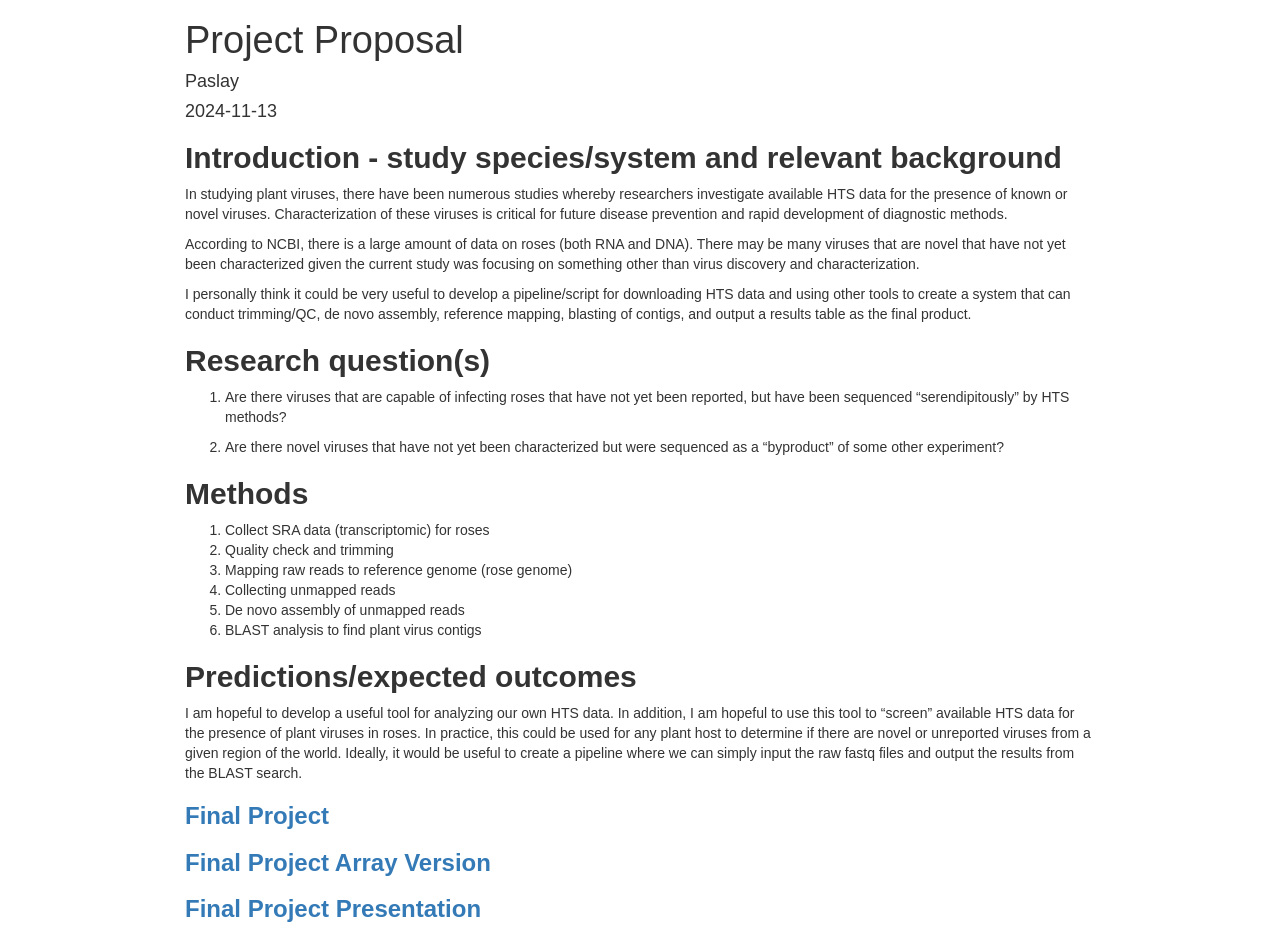
==== commit 0f62c9ae: "second commit" ====
--- a/project/proposal.html
+++ b/project/proposal.html
@@ -11,7 +11,7 @@
 
 <meta name="author" content="Paslay" />
 
-<meta name="date" content="2024-11-07" />
+<meta name="date" content="2024-11-13" />
 
 <title>Project Proposal</title>
 
@@ -352,7 +352,7 @@
 
 <h1 class="title toc-ignore">Project Proposal</h1>
 <h4 class="author">Paslay</h4>
-<h4 class="date">2024-11-07</h4>
+<h4 class="date">2024-11-13</h4>
 
 </div>
 
@@ -412,6 +412,10 @@
 <h3><strong><a href="rrv_project_array.html">Final Project Array
 Version</a></strong></h3>
 </div>
+<div id="final-project-presentation" class="section level3">
+<h3><strong><a href="rrv_project_presentation.html">Final Project
+Presentation</a></strong></h3>
+</div>
 </div>
 
 
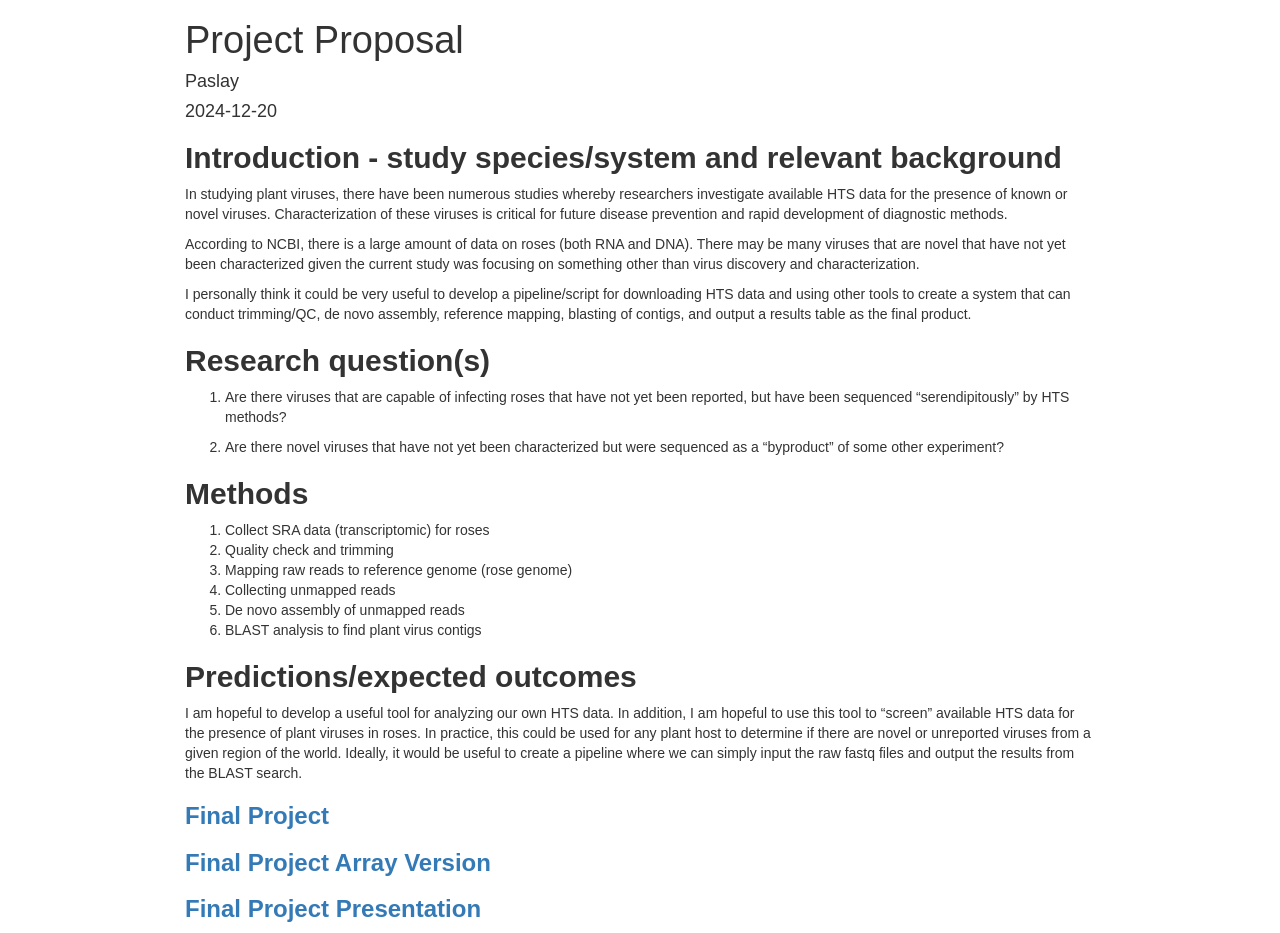
==== commit acb12645: "changes to project" ====
--- a/project/proposal.html
+++ b/project/proposal.html
@@ -11,7 +11,7 @@
 
 <meta name="author" content="Paslay" />
 
-<meta name="date" content="2024-11-13" />
+<meta name="date" content="2024-12-20" />
 
 <title>Project Proposal</title>
 
@@ -352,7 +352,7 @@
 
 <h1 class="title toc-ignore">Project Proposal</h1>
 <h4 class="author">Paslay</h4>
-<h4 class="date">2024-11-13</h4>
+<h4 class="date">2024-12-20</h4>
 
 </div>
 
